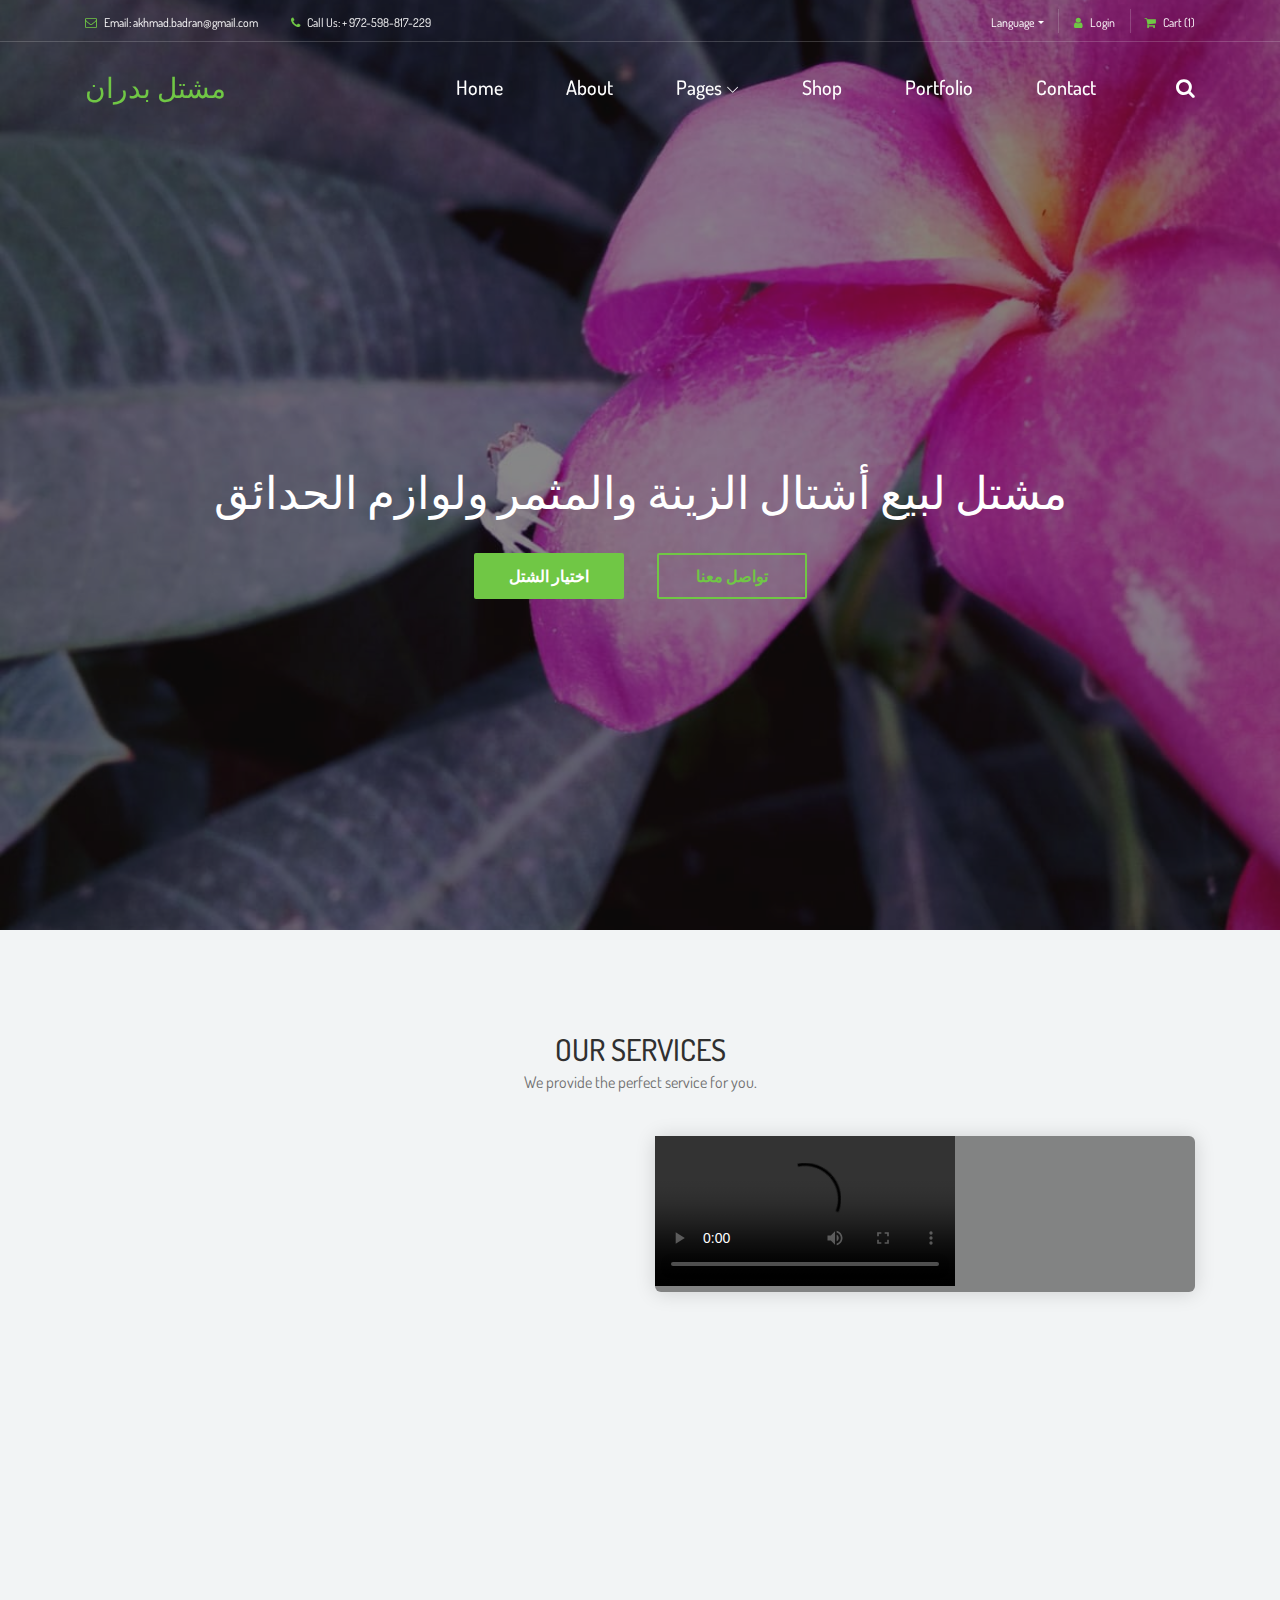
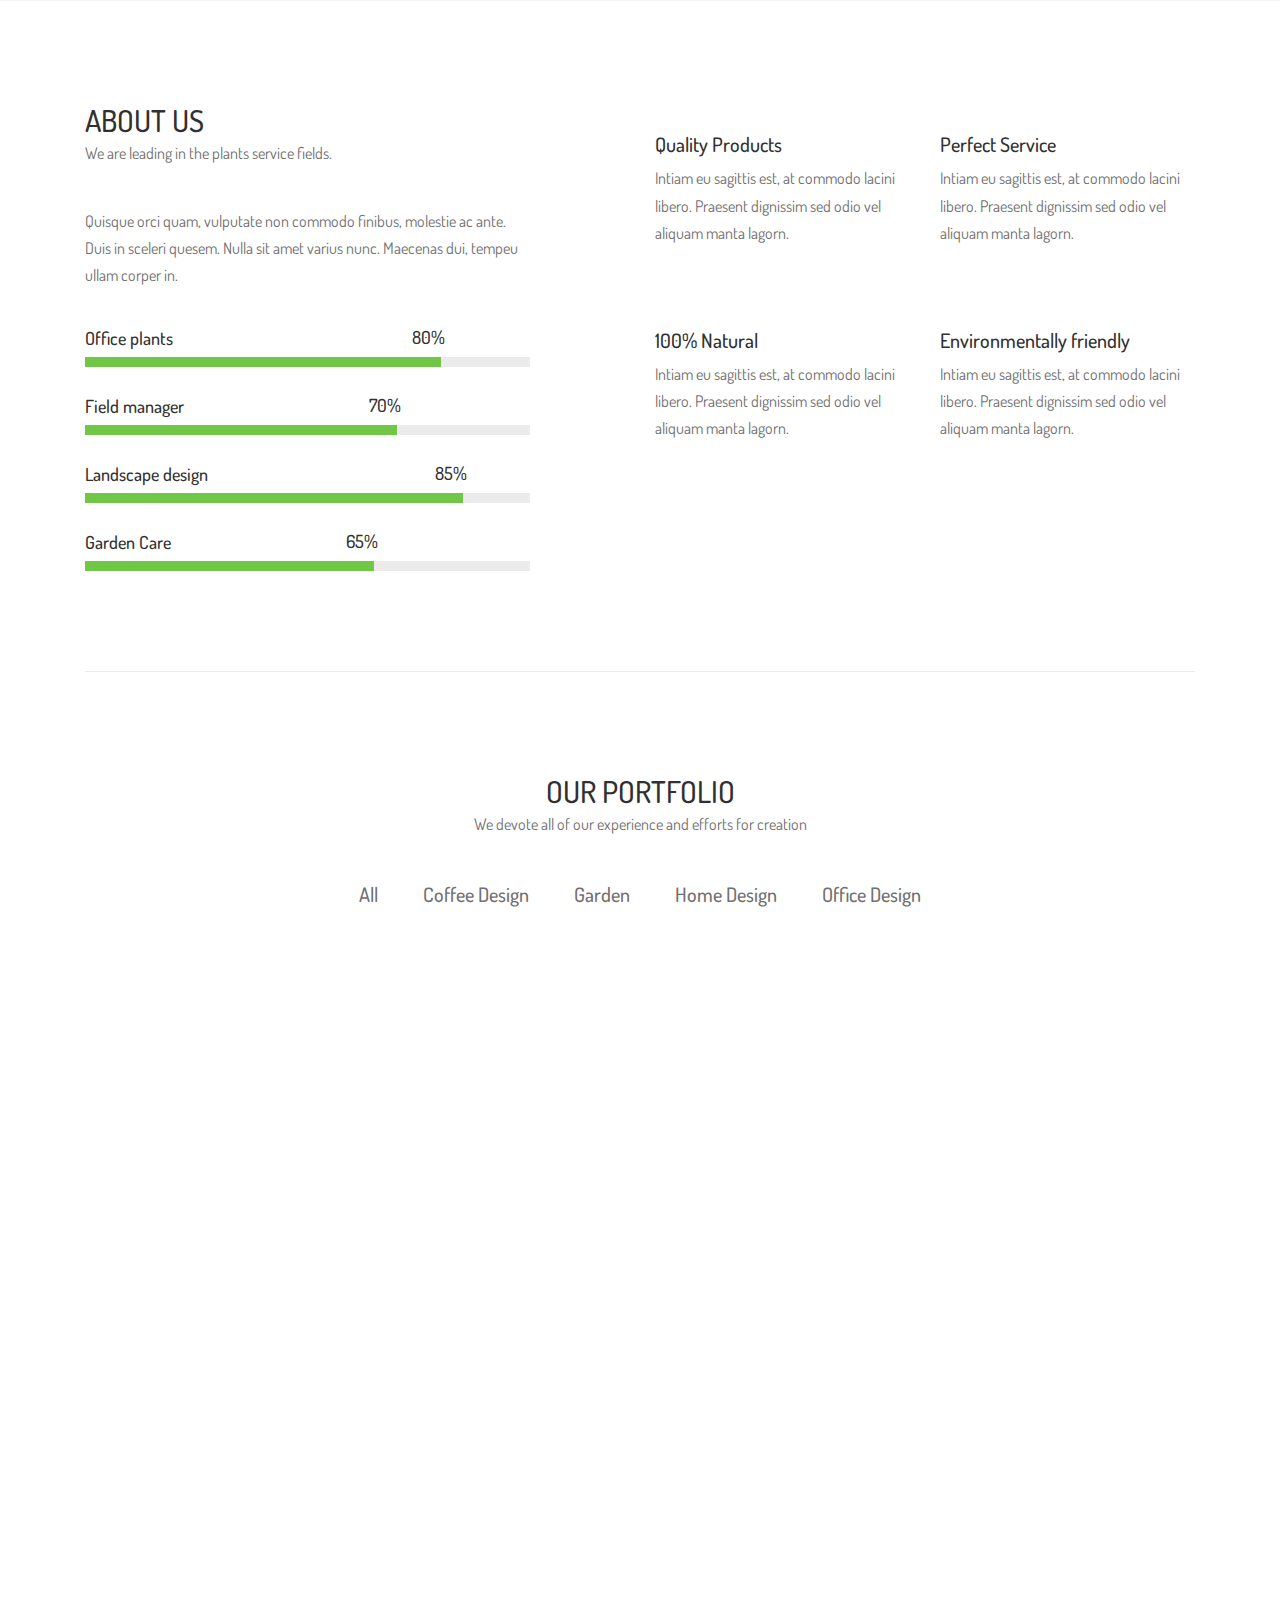
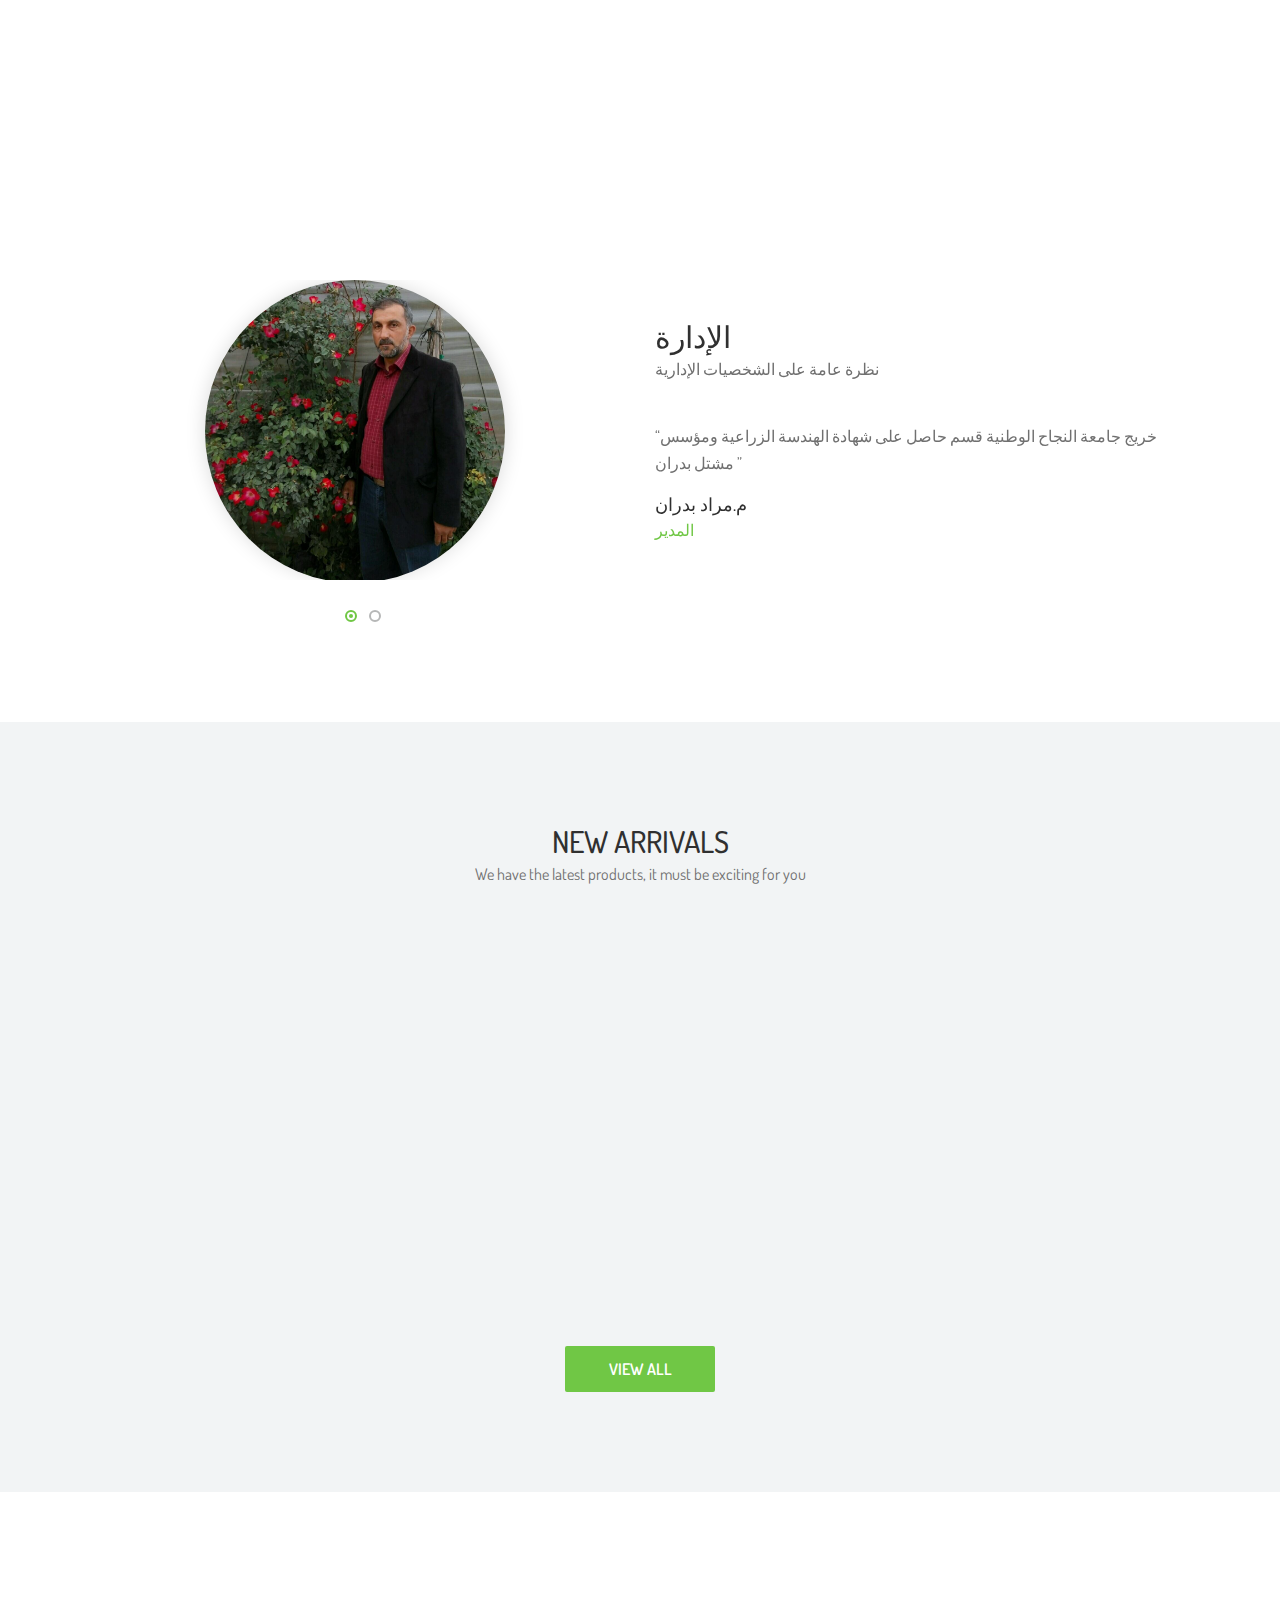
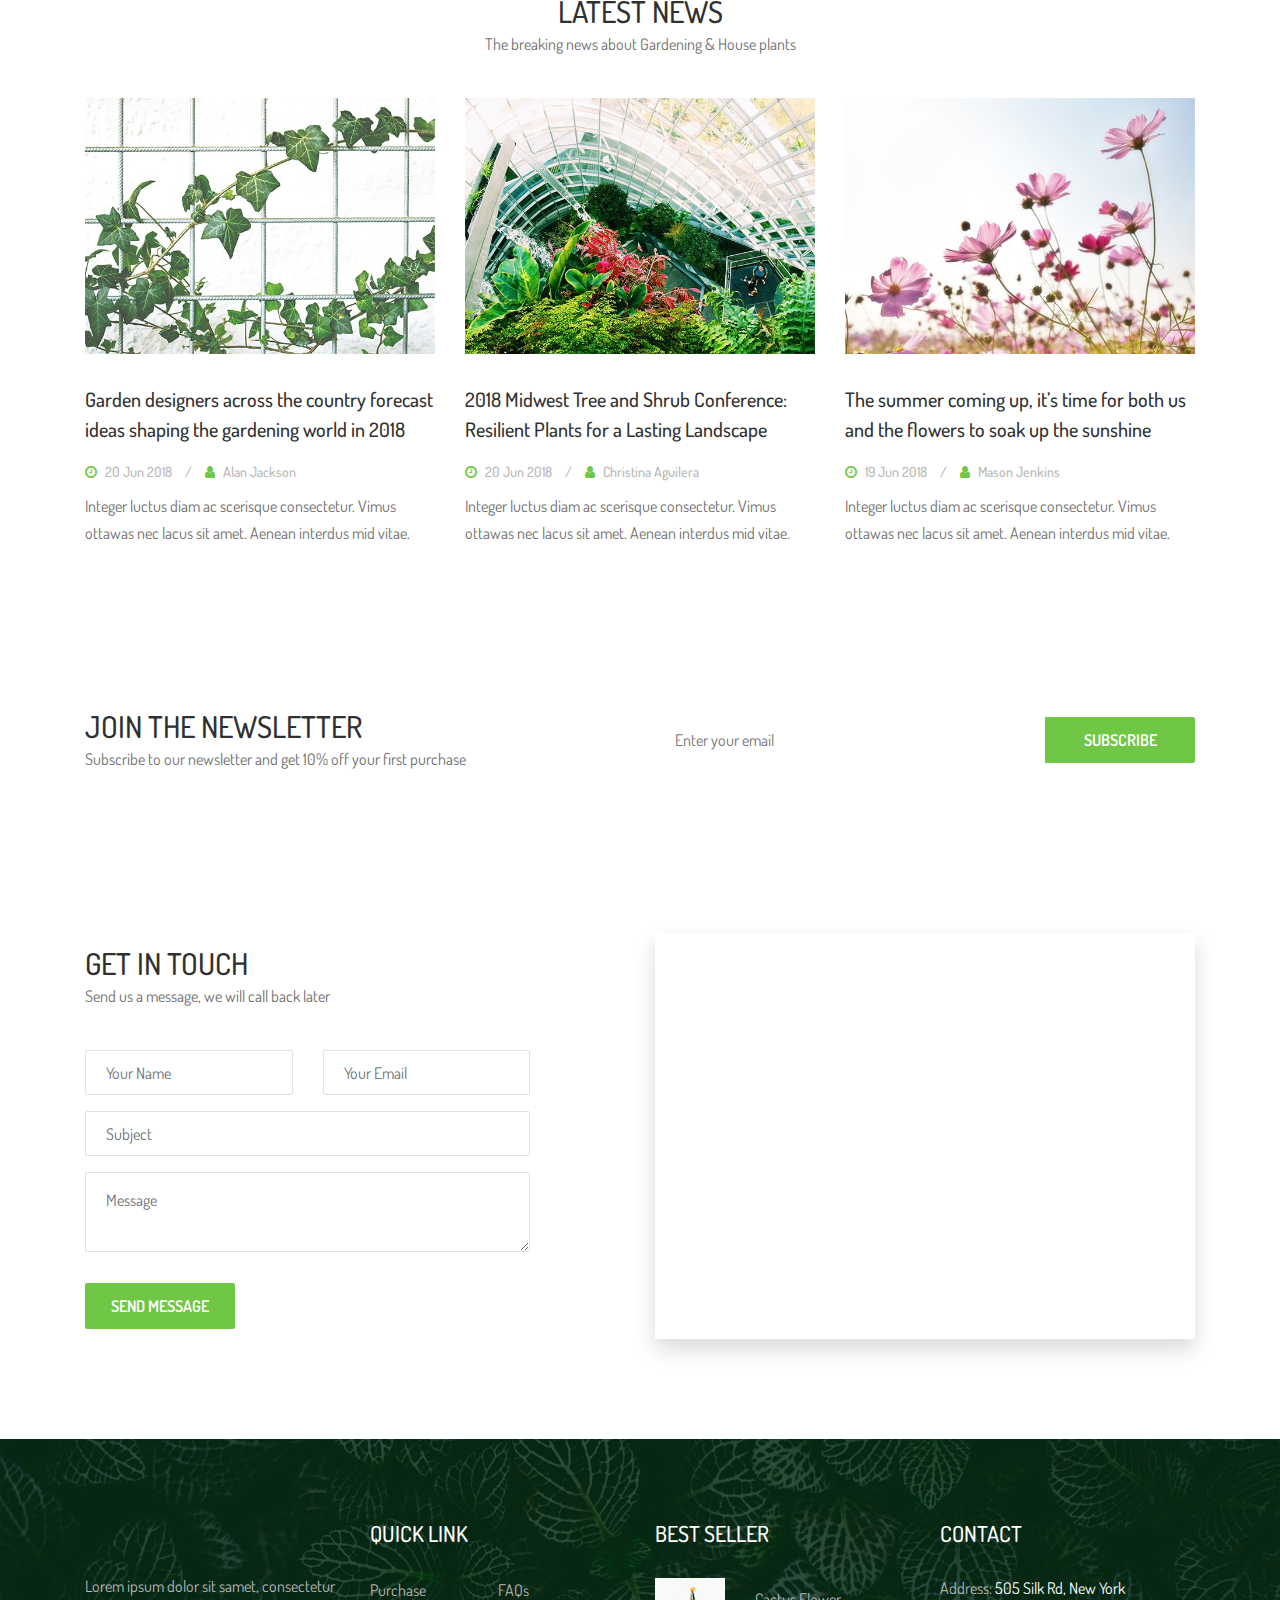
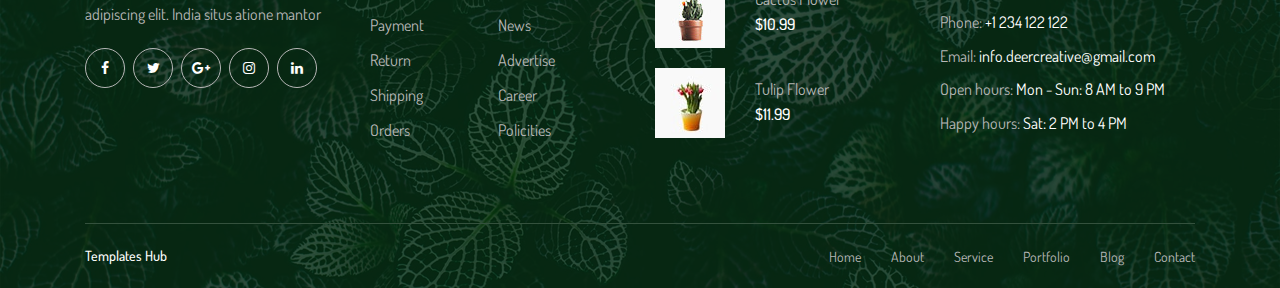
==== index.html @ 59b2fbdd "Add files via upload" ====
<!DOCTYPE html>
<html lang="en">

<head>
    <meta charset="UTF-8">
    <meta name="description" content="">
    <meta http-equiv="X-UA-Compatible" content="IE=edge">
    <meta name="viewport" content="width=device-width, initial-scale=1, shrink-to-fit=no">
    <!-- The above 4 meta tags *must* come first in the head; any other head content must come *after* these tags -->

    <!-- Title -->
    <title>مشتل بدران</title>

    <!-- Favicon -->
    <link rel="icon" href="img/core-img/صورة أم محمود.ico">

    <!-- Core Stylesheet -->
    <link rel="stylesheet" href="style.css">

</head>

<body>
    <!-- Preloader -->
    <div class="preloader d-flex align-items-center justify-content-center">
        <div class="preloader-circle"></div>
        <div class="preloader-img">
            <img src="img/core-img/leaf.png" alt="">
        </div>
    </div>

    <!-- ##### Header Area Start ##### -->
    <header class="header-area">

        <!-- ***** Top Header Area ***** -->
        <div class="top-header-area">
            <div class="container">
                <div class="row">
                    <div class="col-12">
                        <div class="top-header-content d-flex align-items-center justify-content-between">
                            <!-- Top Header Content -->
                            <div class="top-header-meta">
                                <a href="mailto: akhmad.badran@gmail.com" data-toggle="tooltip" data-placement="bottom"
                                    title="akhmad.badran@gmail.com" ><i class="fa fa-envelope-o"
                                        aria-hidden="true"></i> <span>Email: akhmad.badran@gmail.com</span></a>
                                <a href="https://wa.me/+972598817229" data-toggle="tooltip" data-placement="bottom" title="+1 234 122 122" target="_blank"><i
                                        class="fa fa-phone" aria-hidden="true"></i> <span>Call Us: + 972-598-817-229
                                       </span></a>
                            </div>

                            <!-- Top Header Content -->
                            <div class="top-header-meta d-flex">
                                <!-- Language Dropdown -->
                                <div class="language-dropdown">
                                    <div class="dropdown">
                                        <button class="btn btn-secondary dropdown-toggle mr-30" type="button"
                                            id="dropdownMenuButton" data-toggle="dropdown" aria-haspopup="true"
                                            aria-expanded="false">Language</button>
                                        <div class="dropdown-menu" aria-labelledby="dropdownMenuButton">
                                            <a class="dropdown-item" href="#">USA</a>
                                            <a class="dropdown-item" href="#">UK</a>
                                            <a class="dropdown-item" href="#">Bangla</a>
                                            <a class="dropdown-item" href="#">Hindi</a>
                                            <a class="dropdown-item" href="#">Spanish</a>
                                            <a class="dropdown-item" href="#">Latin</a>
                                        </div>
                                    </div>
                                </div>
                                <!-- Login -->
                                <div class="login">
                                    <a href="#"><i class="fa fa-user" aria-hidden="true"></i> <span>Login</span></a>
                                </div>
                                <!-- Cart -->
                                <div class="cart">
                                    <a href="#"><i class="fa fa-shopping-cart" aria-hidden="true"></i> <span>Cart <span
                                                class="cart-quantity">(1)</span></span></a>
                                </div>
                            </div>
                        </div>
                    </div>
                </div>
            </div>
        </div>

        <!-- ***** Navbar Area ***** -->
        <div class="alazea-main-menu">
            <div class="classy-nav-container breakpoint-off">
                <div class="container">
                    <!-- Menu -->
                    <nav class="classy-navbar justify-content-between" id="alazeaNav">

                        <!-- Nav Brand -->
                        <a href="index.html" class="nav-brand">
                            <p>
                                <h3 class="welcome">مشتل بدران</h3>
                            </p>
                        </a>

                        <!-- Navbar Toggler -->
                        <div class="classy-navbar-toggler">
                            <span class="navbarToggler"><span></span><span></span><span></span></span>
                        </div>

                        <!-- Menu -->
                        <div class="classy-menu">

                            <!-- Close Button -->
                            <div class="classycloseIcon">
                                <div class="cross-wrap"><span class="top"></span><span class="bottom"></span></div>
                            </div>

                            <!-- Navbar Start -->
                            <div class="classynav">
                                <ul>
                                    <li><a href="index.html">Home</a></li>
                                    <li><a href="about.html">About</a></li>
                                    <li><a href="#">Pages</a>
                                        <ul class="dropdown">
                                            <li><a href="index.html">Home</a></li>
                                            <li><a href="about.html">About</a></li>
                                            <li><a href="shop.html">Shop</a>
                                                <ul class="dropdown">
                                                    <li><a href="shop.html">Shop</a></li>
                                                    <li><a href="shop-details.html">Shop Details</a></li>
                                                    <li><a href="cart.html">Shopping Cart</a></li>
                                                    <li><a href="checkout.html">Checkout</a></li>
                                                </ul>
                                            </li>
                                            <li><a href="portfolio.html">Portfolio</a>
                                                <ul class="dropdown">
                                                    <li><a href="portfolio.html">Portfolio</a></li>
                                                    <li><a href="single-portfolio.html">Portfolio Details</a></li>
                                                </ul>
                                            </li>
                                            <li><a href="blog.html">Blog</a>
                                                <ul class="dropdown">
                                                    <li><a href="blog.html">Blog</a></li>
                                                    <li><a href="single-post.html">Blog Details</a></li>
                                                </ul>
                                            </li>
                                            <li><a href="contact.html">Contact</a></li>
                                        </ul>
                                    </li>
                                    <li><a href="shop.html">Shop</a></li>
                                    <li><a href="portfolio.html">Portfolio</a></li>
                                    <li><a href="contact.html">Contact</a></li>
                                </ul>

                                <!-- Search Icon -->
                                <div id="searchIcon">
                                    <i class="fa fa-search" aria-hidden="true"></i>
                                </div>

                            </div>
                            <!-- Navbar End -->
                        </div>
                    </nav>

                    <!-- Search Form -->
                    <div class="search-form">
                        <form action="#" method="get">
                            <input type="search" name="search" id="search"
                                placeholder="Type keywords &amp; press enter...">
                            <button type="submit" class="d-none"></button>
                        </form>
                        <!-- Close Icon -->
                        <div class="closeIcon"><i class="fa fa-times" aria-hidden="true"></i></div>
                    </div>
                </div>
            </div>
        </div>
    </header>
    <!-- ##### Header Area End ##### -->

    <!-- ##### Hero Area Start ##### -->
    <section class="hero-area">
        <div class="hero-post-slides owl-carousel">

            <!-- Single Hero Post -->
            <div class="single-hero-post bg-overlay">
                <!-- Post Image -->
                <div class="slide-img bg-img" style="background-image: url(img/bg-img/1.jpg);"></div>
                <div class="container h-100">
                    <div class="row h-100 align-items-center">
                        <div class="col-12">
                            <!-- Post Content -->
                            <div class="hero-slides-content text-center">
                                <h2>مشتل لبيع أشتال الزينة والمثمر ولوازم الحدائق</h2>
                                <br>
                                <div class="welcome-btn-group">
                                    <a href="#" class="btn alazea-btn mr-30">اختيار الشتل</a>
                                    <a href="#" class="btn alazea-btn active"><strong>تواصل معنا</strong></a>
                                </div>
                            </div>
                        </div>
                    </div>
                </div>
            </div>

            <!-- Single Hero Post -->
            <div class="single-hero-post bg-overlay">
                <!-- Post Image -->
                <div class="slide-img bg-img" style="background-image: url(img/bg-img/2.jpg);"></div>
                <div class="container h-100">
                    <div class="row h-100 align-items-center">
                        <div class="col-12">
                            <!-- Post Content -->
                            <div class="hero-slides-content text-center">
                                <h2>متوفر نجيل صناعي والقوار البلاستيك والسيراميك</h2>
                                <br>
                                <div class="welcome-btn-group">
                                    <a href="#" class="btn alazea-btn mr-30">اختيار البضائع</a>
                                    <a href="#" class="btn alazea-btn active"><strong>تواصل معنا</strong></a>
                                </div>
                            </div>
                        </div>
                    </div>
                </div>
            </div>

        </div>
    </section>
    <!-- ##### Hero Area End ##### -->

    <!-- ##### Service Area Start ##### -->
    <section class="our-services-area bg-gray section-padding-100-0">
        <div class="container">
            <div class="row">
                <div class="col-12">
                    <!-- Section Heading -->
                    <div class="section-heading text-center">
                        <h2>OUR SERVICES</h2>
                        <p>We provide the perfect service for you.</p>
                    </div>
                </div>
            </div>

            <div class="row justify-content-between">
                <div class="col-12 col-lg-5">
                    <div class="alazea-service-area mb-100">

                        <!-- Single Service Area -->
                        <div class="single-service-area d-flex align-items-center wow fadeInUp" data-wow-delay="100ms">
                            <!-- Icon -->
                            <div class="service-icon mr-30">
                                <img src="img/core-img/s1.png" alt="">
                            </div>
                            <!-- Content -->
                            <div class="service-content">
                                <h5>Plants Care</h5>
                                <p>In Aenean purus, pretium sito amet sapien denim moste consectet sedoni urna placerat
                                    sodales.service its.</p>
                            </div>
                        </div>

                        <!-- Single Service Area -->
                        <div class="single-service-area d-flex align-items-center wow fadeInUp" data-wow-delay="300ms">
                            <!-- Icon -->
                            <div class="service-icon mr-30">
                                <img src="img/core-img/s2.png" alt="">
                            </div>
                            <!-- Content -->
                            <div class="service-content">
                                <h5>Pressure Washing</h5>
                                <p>In Aenean purus, pretium sito amet sapien denim moste consectet sedoni urna placerat
                                    sodales.service its.</p>
                            </div>
                        </div>

                        <!-- Single Service Area -->
                        <div class="single-service-area d-flex align-items-center wow fadeInUp" data-wow-delay="500ms">
                            <!-- Icon -->
                            <div class="service-icon mr-30">
                                <img src="img/core-img/s3.png" alt="">
                            </div>
                            <!-- Content -->
                            <div class="service-content">
                                <h5>Tree Service &amp; Trimming</h5>
                                <p>In Aenean purus, pretium sito amet sapien denim moste consectet sedoni urna placerat
                                    sodales.service its.</p>
                            </div>
                        </div>

                    </div>
                </div>




                <div class="col-12 col-lg-6">
                    <div class="alazea-video-area bg-overlay mb-100">
                        <video src="img/bg-img/Introduction111.mp4" controls></video>
                    </div>
                </div>



            </div>
        </div>
    </section>
    
    <!-- ##### Service Area End ##### -->

    <!-- ##### About Area Start ##### -->
    <section class="about-us-area section-padding-100-0">
        <div class="container">
            <div class="row justify-content-between">
                <div class="col-12 col-lg-5">
                    <!-- Section Heading -->
                    <div class="section-heading">
                        <h2>ABOUT US</h2>
                        <p>We are leading in the plants service fields.</p>
                    </div>
                    <p>Quisque orci quam, vulputate non commodo finibus, molestie ac ante. Duis in sceleri quesem. Nulla
                        sit amet varius nunc. Maecenas dui, tempeu ullam corper in.</p>

                    <!-- Progress Bar Content Area -->
                    <div class="alazea-progress-bar mb-50">
                        <!-- Single Progress Bar -->
                        <div class="single_progress_bar">
                            <p>Office plants</p>
                            <div id="bar1" class="barfiller">
                                <div class="tipWrap">
                                    <span class="tip"></span>
                                </div>
                                <span class="fill" data-percentage="80"></span>
                            </div>
                        </div>

                        <!-- Single Progress Bar -->
                        <div class="single_progress_bar">
                            <p>Field manager</p>
                            <div id="bar2" class="barfiller">
                                <div class="tipWrap">
                                    <span class="tip"></span>
                                </div>
                                <span class="fill" data-percentage="70"></span>
                            </div>
                        </div>

                        <!-- Single Progress Bar -->
                        <div class="single_progress_bar">
                            <p>Landscape design</p>
                            <div id="bar3" class="barfiller">
                                <div class="tipWrap">
                                    <span class="tip"></span>
                                </div>
                                <span class="fill" data-percentage="85"></span>
                            </div>
                        </div>

                        <!-- Single Progress Bar -->
                        <div class="single_progress_bar">
                            <p>Garden Care</p>
                            <div id="bar4" class="barfiller">
                                <div class="tipWrap">
                                    <span class="tip"></span>
                                </div>
                                <span class="fill" data-percentage="65"></span>
                            </div>
                        </div>
                    </div>
                </div>

                <div class="col-12 col-lg-6">
                    <div class="alazea-benefits-area">
                        <div class="row">
                            <!-- Single Benefits Area -->
                            <div class="col-12 col-sm-6">
                                <div class="single-benefits-area">
                                    <img src="img/core-img/b1.png" alt="">
                                    <h5>Quality Products</h5>
                                    <p>Intiam eu sagittis est, at commodo lacini libero. Praesent dignissim sed odio vel
                                        aliquam manta lagorn.</p>
                                </div>
                            </div>

                            <!-- Single Benefits Area -->
                            <div class="col-12 col-sm-6">
                                <div class="single-benefits-area">
                                    <img src="img/core-img/b2.png" alt="">
                                    <h5>Perfect Service</h5>
                                    <p>Intiam eu sagittis est, at commodo lacini libero. Praesent dignissim sed odio vel
                                        aliquam manta lagorn.</p>
                                </div>
                            </div>

                            <!-- Single Benefits Area -->
                            <div class="col-12 col-sm-6">
                                <div class="single-benefits-area">
                                    <img src="img/core-img/b3.png" alt="">
                                    <h5>100% Natural</h5>
                                    <p>Intiam eu sagittis est, at commodo lacini libero. Praesent dignissim sed odio vel
                                        aliquam manta lagorn.</p>
                                </div>
                            </div>

                            <!-- Single Benefits Area -->
                            <div class="col-12 col-sm-6">
                                <div class="single-benefits-area">
                                    <img src="img/core-img/b4.png" alt="">
                                    <h5>Environmentally friendly</h5>
                                    <p>Intiam eu sagittis est, at commodo lacini libero. Praesent dignissim sed odio vel
                                        aliquam manta lagorn.</p>
                                </div>
                            </div>
                        </div>
                    </div>
                </div>
            </div>
        </div>

        <div class="container">
            <div class="row">
                <div class="col-12">
                    <div class="border-line"></div>
                </div>
            </div>
        </div>
    </section>
    <!-- ##### About Area End ##### -->

    <!-- ##### Portfolio Area Start ##### -->
    <section class="alazea-portfolio-area section-padding-100-0">
        <div class="container">
            <div class="row">
                <div class="col-12">
                    <!-- Section Heading -->
                    <div class="section-heading text-center">
                        <h2>OUR PORTFOLIO</h2>
                        <p>We devote all of our experience and efforts for creation</p>
                    </div>
                </div>
            </div>
        </div>

        <div class="container-fluid">
            <div class="row">
                <div class="col-12">
                    <div class="alazea-portfolio-filter">
                        <div class="portfolio-filter">
                            <button class="btn active" data-filter="*">All</button>
                            <button class="btn" data-filter=".design">Coffee Design</button>
                            <button class="btn" data-filter=".garden">Garden</button>
                            <button class="btn" data-filter=".home-design">Home Design</button>
                            <button class="btn" data-filter=".office-design">Office Design</button>
                        </div>
                    </div>
                </div>
            </div>

            <div class="row alazea-portfolio">

                <!-- Single Portfolio Area -->
                <div class="col-12 col-sm-6 col-lg-3 single_portfolio_item design home-design wow fadeInUp"
                    data-wow-delay="100ms">
                    <!-- Portfolio Thumbnail -->
                    <div class="portfolio-thumbnail bg-img" style="background-image: url(img/bg-img/16.jpg);"></div>
                    <!-- Portfolio Hover Text -->
                    <div class="portfolio-hover-overlay">
                        <a href="img/bg-img/16.jpg"
                            class="portfolio-img d-flex align-items-center justify-content-center" title="Portfolio 1">
                            <div class="port-hover-text">
                                <h3>Minimal Flower Store</h3>
                                <h5>Office Plants</h5>
                            </div>
                        </a>
                    </div>
                </div>

                <!-- Single Portfolio Area -->
                <div class="col-12 col-sm-6 col-lg-3 single_portfolio_item garden wow fadeInUp" data-wow-delay="200ms">
                    <!-- Portfolio Thumbnail -->
                    <div class="portfolio-thumbnail bg-img" style="background-image: url(img/bg-img/17.jpg);"></div>
                    <!-- Portfolio Hover Text -->
                    <div class="portfolio-hover-overlay">
                        <a href="img/bg-img/17.jpg"
                            class="portfolio-img d-flex align-items-center justify-content-center" title="Portfolio 2">
                            <div class="port-hover-text">
                                <h3>Minimal Flower Store</h3>
                                <h5>Office Plants</h5>
                            </div>
                        </a>
                    </div>
                </div>

                <!-- Single Portfolio Area -->
                <div class="col-12 col-sm-6 col-lg-3 single_portfolio_item garden design wow fadeInUp"
                    data-wow-delay="300ms">
                    <!-- Portfolio Thumbnail -->
                    <div class="portfolio-thumbnail bg-img" style="background-image: url(img/bg-img/18.jpg);"></div>
                    <!-- Portfolio Hover Text -->
                    <div class="portfolio-hover-overlay">
                        <a href="img/bg-img/18.jpg"
                            class="portfolio-img d-flex align-items-center justify-content-center" title="Portfolio 3">
                            <div class="port-hover-text">
                                <h3>Minimal Flower Store</h3>
                                <h5>Office Plants</h5>
                            </div>
                        </a>
                    </div>
                </div>

                <!-- Single Portfolio Area -->
                <div class="col-12 col-sm-6 col-lg-3 single_portfolio_item garden office-design wow fadeInUp"
                    data-wow-delay="400ms">
                    <!-- Portfolio Thumbnail -->
                    <div class="portfolio-thumbnail bg-img" style="background-image: url(img/bg-img/19.jpg);"></div>
                    <!-- Portfolio Hover Text -->
                    <div class="portfolio-hover-overlay">
                        <a href="img/bg-img/19.jpg"
                            class="portfolio-img d-flex align-items-center justify-content-center" title="Portfolio 4">
                            <div class="port-hover-text">
                                <h3>Minimal Flower Store</h3>
                                <h5>Office Plants</h5>
                            </div>
                        </a>
                    </div>
                </div>

                <!-- Single Portfolio Area -->
                <div class="col-12 col-sm-6 col-lg-3 single_portfolio_item design office-design wow fadeInUp"
                    data-wow-delay="100ms">
                    <!-- Portfolio Thumbnail -->
                    <div class="portfolio-thumbnail bg-img" style="background-image: url(img/bg-img/20.jpg);"></div>
                    <!-- Portfolio Hover Text -->
                    <div class="portfolio-hover-overlay">
                        <a href="img/bg-img/20.jpg"
                            class="portfolio-img d-flex align-items-center justify-content-center" title="Portfolio 5">
                            <div class="port-hover-text">
                                <h3>Minimal Flower Store</h3>
                                <h5>Office Plants</h5>
                            </div>
                        </a>
                    </div>
                </div>

                <!-- Single Portfolio Area -->
                <div class="col-12 col-sm-6 col-lg-3 single_portfolio_item garden wow fadeInUp" data-wow-delay="200ms">
                    <!-- Portfolio Thumbnail -->
                    <div class="portfolio-thumbnail bg-img" style="background-image: url(img/bg-img/21.jpg);"></div>
                    <!-- Portfolio Hover Text -->
                    <div class="portfolio-hover-overlay">
                        <a href="img/bg-img/21.jpg"
                            class="portfolio-img d-flex align-items-center justify-content-center" title="Portfolio 6">
                            <div class="port-hover-text">
                                <h3>Minimal Flower Store</h3>
                                <h5>Office Plants</h5>
                            </div>
                        </a>
                    </div>
                </div>

                <!-- Single Portfolio Area -->
                <div class="col-12 col-lg-6 single_portfolio_item home-design wow fadeInUp" data-wow-delay="300ms">
                    <!-- Portfolio Thumbnail -->
                    <div class="portfolio-thumbnail bg-img" style="background-image: url(img/bg-img/22.jpg);"></div>
                    <!-- Portfolio Hover Text -->
                    <div class="portfolio-hover-overlay">
                        <a href="img/bg-img/22.jpg"
                            class="portfolio-img d-flex align-items-center justify-content-center" title="Portfolio 7">
                            <div class="port-hover-text">
                                <h3>Minimal Flower Store</h3>
                                <h5>Office Plants</h5>
                            </div>
                        </a>
                    </div>
                </div>

            </div>
        </div>
    </section>
    <!-- ##### Portfolio Area End ##### -->

    <!-- ##### Testimonial Area Start ##### -->
    <section class="testimonial-area section-padding-100">
        <div class="container">
            <div class="row">
                <div class="col-12">
                    <div class="testimonials-slides owl-carousel">

                        <!-- Single Testimonial Slide -->
                 

                        <!-- Single Testimonial Slide -->
                        <div class="single-testimonial-slide">
                            <div class="row align-items-center">
                                <div class="col-12 col-md-6">
                                    <div class="testimonial-thumb">
                                        <img src="img/bg-img/14.jpg" alt="">
                                    </div>
                                </div>
                                <div class="col-12 col-md-6">
                                    <div class="testimonial-content">
                                        <!-- Section Heading -->
                                        <div class="section-heading">
                                            <h2>الإدارة</h2>
                                            <p>نظرة عامة على الشخصيات الإدارية</p>
                                        </div>
                                        <p>“خريج جامعة النجاح الوطنية قسم حاصل على شهادة الهندسة الزراعية ومؤسس مشتل بدران
                                            ”</p>
                                        <div class="testimonial-author-info">
                                            <h6>م.مراد بدران</h6>
                                            <p>المدير</p>
                                        </div>
                                    </div>
                                </div>
                            </div>
                        </div>

                        <!-- Single Testimonial Slide -->
                        <div class="single-testimonial-slide">
                            <div class="row align-items-center">
                                <div class="col-12 col-md-6">
                                    <div class="testimonial-thumb">
                                        <img src="img/bg-img/15.jpg" alt="">
                                    </div>
                                </div>
                                <div class="col-12 col-md-6">
                                    <div class="testimonial-content">
                                        <!-- Section Heading -->
                                        <div class="section-heading">
                                            <h2>الإدارة</h2>
                                            <p>نظرة عامة على الشخصيات الإدارية</p>
                                        </div>
                                        <p>“حاصل على شهادة الهندسة الزراعية بتقدير جيد من جامعة النجاح الوطنية”</p>
                                        <div class="testimonial-author-info">
                                            <h6>م.سمير بدران</h6>
                                            <p>نائب المدير</p>
                                        </div>
                                    </div>
                                </div>
                            </div>
                        </div>

                    </div>
                </div>
            </div>
        </div>
    </section>
    <!-- ##### Testimonial Area End ##### -->

    <!-- ##### Product Area Start ##### -->
    <section class="new-arrivals-products-area bg-gray section-padding-100">
        <div class="container">
            <div class="row">
                <div class="col-12">
                    <!-- Section Heading -->
                    <div class="section-heading text-center">
                        <h2>NEW ARRIVALS</h2>
                        <p>We have the latest products, it must be exciting for you</p>
                    </div>
                </div>
            </div>

            <div class="row">

                <!-- Single Product Area -->
                <div class="col-12 col-sm-6 col-lg-3">
                    <div class="single-product-area mb-50 wow fadeInUp" data-wow-delay="100ms">
                        <!-- Product Image -->
                        <div class="product-img">
                            <a href="shop-details.html"><img src="img/bg-img/9.jpg" alt=""></a>
                            <!-- Product Tag -->
                            <div class="product-tag">
                                <a href="#">Hot</a>
                            </div>
                            <div class="product-meta d-flex">
                                <a href="#" class="wishlist-btn"><i class="icon_heart_alt"></i></a>
                                <a href="cart.html" class="add-to-cart-btn">Add to cart</a>
                                <a href="#" class="compare-btn"><i class="arrow_left-right_alt"></i></a>
                            </div>
                        </div>
                        <!-- Product Info -->
                        <div class="product-info mt-15 text-center">
                            <a href="shop-details.html">
                                <p>Cactus Flower</p>
                            </a>
                            <h6>$10.99</h6>
                        </div>
                    </div>
                </div>

                <!-- Single Product Area -->
                <div class="col-12 col-sm-6 col-lg-3">
                    <div class="single-product-area mb-50 wow fadeInUp" data-wow-delay="200ms">
                        <!-- Product Image -->
                        <div class="product-img">
                            <a href="shop-details.html"><img src="img/bg-img/10.jpg" alt=""></a>
                            <div class="product-meta d-flex">
                                <a href="#" class="wishlist-btn"><i class="icon_heart_alt"></i></a>
                                <a href="cart.html" class="add-to-cart-btn">Add to cart</a>
                                <a href="#" class="compare-btn"><i class="arrow_left-right_alt"></i></a>
                            </div>
                        </div>
                        <!-- Product Info -->
                        <div class="product-info mt-15 text-center">
                            <a href="shop-details.html">
                                <p>Cactus Flower</p>
                            </a>
                            <h6>$10.99</h6>
                        </div>
                    </div>
                </div>

                <!-- Single Product Area -->
                <div class="col-12 col-sm-6 col-lg-3">
                    <div class="single-product-area mb-50 wow fadeInUp" data-wow-delay="300ms">
                        <!-- Product Image -->
                        <div class="product-img">
                            <a href="shop-details.html"><img src="img/bg-img/11.jpg" alt=""></a>
                            <div class="product-meta d-flex">
                                <a href="#" class="wishlist-btn"><i class="icon_heart_alt"></i></a>
                                <a href="cart.html" class="add-to-cart-btn">Add to cart</a>
                                <a href="#" class="compare-btn"><i class="arrow_left-right_alt"></i></a>
                            </div>
                        </div>
                        <!-- Product Info -->
                        <div class="product-info mt-15 text-center">
                            <a href="shop-details.html">
                                <p>Cactus Flower</p>
                            </a>
                            <h6>$10.99</h6>
                        </div>
                    </div>
                </div>

                <!-- Single Product Area -->
                <div class="col-12 col-sm-6 col-lg-3">
                    <div class="single-product-area mb-50 wow fadeInUp" data-wow-delay="400ms">
                        <!-- Product Image -->
                        <div class="product-img">
                            <a href="shop-details.html"><img src="img/bg-img/12.jpg" alt=""></a>
                            <!-- Product Tag -->
                            <div class="product-tag sale-tag">
                                <a href="#">Hot</a>
                            </div>
                            <div class="product-meta d-flex">
                                <a href="#" class="wishlist-btn"><i class="icon_heart_alt"></i></a>
                                <a href="cart.html" class="add-to-cart-btn">Add to cart</a>
                                <a href="#" class="compare-btn"><i class="arrow_left-right_alt"></i></a>
                            </div>
                        </div>
                        <!-- Product Info -->
                        <div class="product-info mt-15 text-center">
                            <a href="shop-details.html">
                                <p>Cactus Flower</p>
                            </a>
                            <h6>$10.99</h6>
                        </div>
                    </div>
                </div>

                <div class="col-12 text-center">
                    <a href="#" class="btn alazea-btn">View All</a>
                </div>

            </div>
        </div>
    </section>
    <!-- ##### Product Area End ##### -->

    <!-- ##### Blog Area Start ##### -->
    <section class="alazea-blog-area section-padding-100-0">
        <div class="container">
            <div class="row">
                <div class="col-12">
                    <!-- Section Heading -->
                    <div class="section-heading text-center">
                        <h2>LATEST NEWS</h2>
                        <p>The breaking news about Gardening &amp; House plants</p>
                    </div>
                </div>
            </div>

            <div class="row justify-content-center">

                <!-- Single Blog Post Area -->
                <div class="col-12 col-md-6 col-lg-4">
                    <div class="single-blog-post mb-100">
                        <div class="post-thumbnail mb-30">
                            <a href="single-post.html"><img src="img/bg-img/6.jpg" alt=""></a>
                        </div>
                        <div class="post-content">
                            <a href="single-post.html" class="post-title">
                                <h5>Garden designers across the country forecast ideas shaping the gardening world in
                                    2018</h5>
                            </a>
                            <div class="post-meta">
                                <a href="#"><i class="fa fa-clock-o" aria-hidden="true"></i> 20 Jun 2018</a>
                                <a href="#"><i class="fa fa-user" aria-hidden="true"></i> Alan Jackson</a>
                            </div>
                            <p class="post-excerpt">Integer luctus diam ac scerisque consectetur. Vimus ottawas nec
                                lacus sit amet. Aenean interdus mid vitae.</p>
                        </div>
                    </div>
                </div>

                <!-- Single Blog Post Area -->
                <div class="col-12 col-md-6 col-lg-4">
                    <div class="single-blog-post mb-100">
                        <div class="post-thumbnail mb-30">
                            <a href="single-post.html"><img src="img/bg-img/7.jpg" alt=""></a>
                        </div>
                        <div class="post-content">
                            <a href="single-post.html" class="post-title">
                                <h5>2018 Midwest Tree and Shrub Conference: Resilient Plants for a Lasting Landscape
                                </h5>
                            </a>
                            <div class="post-meta">
                                <a href="#"><i class="fa fa-clock-o" aria-hidden="true"></i> 20 Jun 2018</a>
                                <a href="#"><i class="fa fa-user" aria-hidden="true"></i> Christina Aguilera</a>
                            </div>
                            <p class="post-excerpt">Integer luctus diam ac scerisque consectetur. Vimus ottawas nec
                                lacus sit amet. Aenean interdus mid vitae.</p>
                        </div>
                    </div>
                </div>

                <!-- Single Blog Post Area -->
                <div class="col-12 col-md-6 col-lg-4">
                    <div class="single-blog-post mb-100">
                        <div class="post-thumbnail mb-30">
                            <a href="single-post.html"><img src="img/bg-img/8.jpg" alt=""></a>
                        </div>
                        <div class="post-content">
                            <a href="single-post.html" class="post-title">
                                <h5>The summer coming up, it’s time for both us and the flowers to soak up the sunshine
                                </h5>
                            </a>
                            <div class="post-meta">
                                <a href="#"><i class="fa fa-clock-o" aria-hidden="true"></i> 19 Jun 2018</a>
                                <a href="#"><i class="fa fa-user" aria-hidden="true"></i> Mason Jenkins</a>
                            </div>
                            <p class="post-excerpt">Integer luctus diam ac scerisque consectetur. Vimus ottawas nec
                                lacus sit amet. Aenean interdus mid vitae.</p>
                        </div>
                    </div>
                </div>

            </div>
        </div>
    </section>
    <!-- ##### Blog Area End ##### -->

    <!-- ##### Subscribe Area Start ##### -->
    <section class="subscribe-newsletter-area" style="background-image: url(img/bg-img/subscribe.png);">
        <div class="container">
            <div class="row align-items-center justify-content-between">
                <div class="col-12 col-lg-5">
                    <!-- Section Heading -->
                    <div class="section-heading mb-0">
                        <h2>Join the Newsletter</h2>
                        <p>Subscribe to our newsletter and get 10% off your first purchase</p>
                    </div>
                </div>
                <div class="col-12 col-lg-6">
                    <div class="subscribe-form">
                        <form action="#" method="get">
                            <input type="email" name="subscribe-email" id="subscribeEmail"
                                placeholder="Enter your email">
                            <button type="submit" class="btn alazea-btn">SUBSCRIBE</button>
                        </form>
                    </div>
                </div>
            </div>
        </div>

        <!-- Subscribe Side Thumbnail -->
        <div class="subscribe-side-thumb wow fadeInUp" data-wow-delay="500ms">
            <img class="first-img" src="img/core-img/leaf.png" alt="">
        </div>
    </section>
    <!-- ##### Subscribe Area End ##### -->

    <!-- ##### Contact Area Start ##### -->
    <section class="contact-area section-padding-100-0">
        <div class="container">
            <div class="row align-items-center justify-content-between">
                <div class="col-12 col-lg-5">
                    <!-- Section Heading -->
                    <div class="section-heading">
                        <h2>GET IN TOUCH</h2>
                        <p>Send us a message, we will call back later</p>
                    </div>
                    <!-- Contact Form Area -->
                    <div class="contact-form-area mb-100">
                        <form action="#" method="post">
                            <div class="row">
                                <div class="col-12 col-sm-6">
                                    <div class="form-group">
                                        <input type="text" class="form-control" id="contact-name"
                                            placeholder="Your Name">
                                    </div>
                                </div>
                                <div class="col-12 col-sm-6">
                                    <div class="form-group">
                                        <input type="email" class="form-control" id="contact-email"
                                            placeholder="Your Email">
                                    </div>
                                </div>
                                <div class="col-12">
                                    <div class="form-group">
                                        <input type="text" class="form-control" id="contact-subject"
                                            placeholder="Subject">
                                    </div>
                                </div>
                                <div class="col-12">
                                    <div class="form-group">
                                        <textarea class="form-control" name="message" id="message" cols="30" rows="10"
                                            placeholder="Message"></textarea>
                                    </div>
                                </div>
                                <div class="col-12">
                                    <button type="submit" class="btn alazea-btn mt-15">Send Message</button>
                                </div>
                            </div>
                        </form>
                    </div>
                </div>

                <div class="col-12 col-lg-6">
                    <!-- Google Maps -->
                    <div class="map-area mb-100">
                        <iframe
                            src="https://www.google.com/maps/embed?pb=!1m18!1m12!1m3!1d22236.40558254599!2d-118.25292394686001!3d34.057682914027104!2m3!1f0!2f0!3f0!3m2!1i1024!2i768!4f13.1!3m3!1m2!1s0x80c2c75ddc27da13%3A0xe22fdf6f254608f4!2z4Kay4Ka4IOCmj-CmnuCnjeCmnOCnh-CmsuCnh-CmuCwg4KaV4KeN4Kav4Ka-4Kay4Ka_4Kar4KeL4Kaw4KeN4Kao4Ka_4Kav4Ka84Ka-LCDgpq7gpr7gprDgp43gppXgpr_gpqgg4Kav4KeB4KaV4KeN4Kak4Kaw4Ka-4Ka34KeN4Kaf4KeN4Kaw!5e0!3m2!1sbn!2sbd!4v1532328708137"
                            allowfullscreen></iframe>
                    </div>
                </div>
            </div>
        </div>
    </section>
    <!-- ##### Contact Area End ##### -->

    <!-- ##### Footer Area Start ##### -->
    <footer class="footer-area bg-img" style="background-image: url(img/bg-img/3.jpg);">
        <!-- Main Footer Area -->
        <div class="main-footer-area">
            <div class="container">
                <div class="row">

                    <!-- Single Footer Widget -->
                    <div class="col-12 col-sm-6 col-lg-3">
                        <div class="single-footer-widget">
                            <div class="footer-logo mb-30">
                                <a href="#"><img src="img/core-img/logo.png" alt=""></a>
                            </div>
                            <p>Lorem ipsum dolor sit samet, consectetur adipiscing elit. India situs atione mantor</p>
                            <div class="social-info">
                                <a href="#"><i class="fa fa-facebook" aria-hidden="true"></i></a>
                                <a href="#"><i class="fa fa-twitter" aria-hidden="true"></i></a>
                                <a href="#"><i class="fa fa-google-plus" aria-hidden="true"></i></a>
                                <a href="#"><i class="fa fa-instagram" aria-hidden="true"></i></a>
                                <a href="#"><i class="fa fa-linkedin" aria-hidden="true"></i></a>
                            </div>
                        </div>
                    </div>

                    <!-- Single Footer Widget -->
                    <div class="col-12 col-sm-6 col-lg-3">
                        <div class="single-footer-widget">
                            <div class="widget-title">
                                <h5>QUICK LINK</h5>
                            </div>
                            <nav class="widget-nav">
                                <ul>
                                    <li><a href="#">Purchase</a></li>
                                    <li><a href="#">FAQs</a></li>
                                    <li><a href="#">Payment</a></li>
                                    <li><a href="#">News</a></li>
                                    <li><a href="#">Return</a></li>
                                    <li><a href="#">Advertise</a></li>
                                    <li><a href="#">Shipping</a></li>
                                    <li><a href="#">Career</a></li>
                                    <li><a href="#">Orders</a></li>
                                    <li><a href="#">Policities</a></li>
                                </ul>
                            </nav>
                        </div>
                    </div>

                    <!-- Single Footer Widget -->
                    <div class="col-12 col-sm-6 col-lg-3">
                        <div class="single-footer-widget">
                            <div class="widget-title">
                                <h5>BEST SELLER</h5>
                            </div>

                            <!-- Single Best Seller Products -->
                            <div class="single-best-seller-product d-flex align-items-center">
                                <div class="product-thumbnail">
                                    <a href="shop-details.html"><img src="img/bg-img/4.jpg" alt=""></a>
                                </div>
                                <div class="product-info">
                                    <a href="shop-details.html">Cactus Flower</a>
                                    <p>$10.99</p>
                                </div>
                            </div>

                            <!-- Single Best Seller Products -->
                            <div class="single-best-seller-product d-flex align-items-center">
                                <div class="product-thumbnail">
                                    <a href="shop-details.html"><img src="img/bg-img/5.jpg" alt=""></a>
                                </div>
                                <div class="product-info">
                                    <a href="shop-details.html">Tulip Flower</a>
                                    <p>$11.99</p>
                                </div>
                            </div>
                        </div>
                    </div>

                    <!-- Single Footer Widget -->
                    <div class="col-12 col-sm-6 col-lg-3">
                        <div class="single-footer-widget">
                            <div class="widget-title">
                                <h5>CONTACT</h5>
                            </div>

                            <div class="contact-information">
                                <p><span>Address:</span> 505 Silk Rd, New York</p>
                                <p><span>Phone:</span> +1 234 122 122</p>
                                <p><span>Email:</span> info.deercreative@gmail.com</p>
                                <p><span>Open hours:</span> Mon - Sun: 8 AM to 9 PM</p>
                                <p><span>Happy hours:</span> Sat: 2 PM to 4 PM</p>
                            </div>
                        </div>
                    </div>
                </div>
            </div>
        </div>

        <!-- Footer Bottom Area -->
        <div class="footer-bottom-area">
            <div class="container">
                <div class="row">
                    <div class="col-12">
                        <div class="border-line"></div>
                    </div>
                    <!-- Copywrite Text -->
                    <div class="col-12 col-md-6">
                        <div class="copywrite-text">
                            <p> <a target="_blank" href="https://www.templateshub.net">Templates Hub</a></p>
                        </div>
                    </div>
                    <!-- Footer Nav -->
                    <div class="col-12 col-md-6">
                        <div class="footer-nav">
                            <nav>
                                <ul>
                                    <li><a href="#">Home</a></li>
                                    <li><a href="#">About</a></li>
                                    <li><a href="#">Service</a></li>
                                    <li><a href="#">Portfolio</a></li>
                                    <li><a href="#">Blog</a></li>
                                    <li><a href="#">Contact</a></li>
                                </ul>
                            </nav>
                        </div>
                    </div>
                </div>
            </div>
        </div>
    </footer>
    <!-- ##### Footer Area End ##### -->

    <!-- ##### All Javascript Files ##### -->
    <!-- jQuery-2.2.4 js -->
    <script src="js/jquery/jquery-2.2.4.min.js"></script>
    <!-- Popper js -->
    <script src="js/bootstrap/popper.min.js"></script>
    <!-- Bootstrap js -->
    <script src="js/bootstrap/bootstrap.min.js"></script>
    <!-- All Plugins js -->
    <script src="js/plugins/plugins.js"></script>
    <!-- Active js -->
    <script src="js/active.js"></script>
</body>

</html>
---- style.css ----
/* [Master Stylesheet] */
/*
Template Name: Alazea - Gardening &amp; Landscaping HTML Template
Text Domain: Alazea, Gardening & Landscaping
Version: - v1.0
*/
/* :: 1.0 Import Fonts */
@import url("https://fonts.googleapis.com/css?family=Dosis:200,300,400,500,600,700,800");
/* :: 2.0 Import All CSS */
@import url(css/bootstrap.min.css);
@import url(css/classy-nav.css);
@import url(css/owl.carousel.min.css);
@import url(css/animate.css);
@import url(css/magnific-popup.css);
@import url(css/font-awesome.min.css);
@import url(css/elegant-icon.css);
/* :: 3.0 Base CSS */
* {
  margin: 0;
  padding: 0; }

body {
  font-family: "Dosis", sans-serif;
  font-size: 16px;
  color: #707070; }

h1,
h2,
h3,
h4,
h5,
h6 {
  color: #303030;
  line-height: 1.3;
  font-weight: 500; }

p {
  color: #707070;
  font-size: 16px;
  line-height: 1.7;
  font-weight: 400; }

a,
a:hover,
a:focus {
  -webkit-transition-duration: 500ms;
  transition-duration: 500ms;
  text-decoration: none;
  outline: 0 solid transparent;
  color: #303030;
  font-weight: 500;
  font-size: 14px; }

ul,
ol {
  margin: 0; }
  ul li,
  ol li {
    list-style: none; }

img {
  height: auto;
  max-width: 100%; }

/* :: 3.1.0 Spacing */
.mt-15 {
  margin-top: 15px !important; }

.mt-30 {
  margin-top: 30px !important; }

.mt-50 {
  margin-top: 50px !important; }

.mt-70 {
  margin-top: 70px !important; }

.mt-100 {
  margin-top: 100px !important; }

.mb-15 {
  margin-bottom: 15px !important; }

.mb-30 {
  margin-bottom: 30px !important; }

.mb-50 {
  margin-bottom: 50px !important; }

.mb-70 {
  margin-bottom: 70px !important; }

.mb-100 {
  margin-bottom: 100px !important; }

.ml-15 {
  margin-left: 15px !important; }

.ml-30 {
  margin-left: 30px !important; }

.ml-50 {
  margin-left: 50px !important; }

.mr-15 {
  margin-right: 15px !important; }

.mr-30 {
  margin-right: 30px !important; }

.mr-50 {
  margin-right: 50px !important; }

/* :: 3.2.0 Height */
.height-400 {
  height: 400px; }

.height-500 {
  height: 500px; }

.height-600 {
  height: 600px; }

.height-700 {
  height: 700px; }

.height-800 {
  height: 800px; }

/* :: 3.3.0 Section Padding */
.section-padding-100 {
  padding-top: 100px;
  padding-bottom: 100px; }

.section-padding-100-0 {
  padding-top: 100px;
  padding-bottom: 0; }

.section-padding-0-100 {
  padding-top: 0;
  padding-bottom: 100px; }

.section-padding-100-70 {
  padding-top: 100px;
  padding-bottom: 70px; }

/* :: 3.4.0 Section Heading */
.section-heading {
  position: relative;
  z-index: 1;
  margin-bottom: 40px; }
  .section-heading h2 {
    font-size: 30px;
    text-transform: uppercase;
    margin-bottom: 0; }
    @media only screen and (max-width: 767px) {
      .section-heading h2 {
        font-size: 24px; } }
  .section-heading p {
    font-size: 16px;
    color: #707070;
    margin-bottom: 0; }

/* :: 3.5.0 Preloader */
.preloader {
  background-color: #f2f4f5;
  width: 100%;
  height: 100%;
  position: fixed;
  top: 0;
  left: 0;
  right: 0;
  bottom: 0;
  z-index: 999999;
  overflow: hidden; }
  .preloader .preloader-circle {
    width: 80px;
    height: 80px;
    position: relative;
    border-style: solid;
    border-width: 2px;
    border-top-color: #70c745;
    border-bottom-color: transparent;
    border-left-color: transparent;
    border-right-color: transparent;
    z-index: 10;
    border-radius: 50%;
    box-shadow: 0 1px 5px 0 rgba(0, 0, 0, 0.15);
    background-color: #ffffff;
    -webkit-animation: zoom 2000ms infinite ease;
    animation: zoom 2000ms infinite ease; }
  .preloader .preloader-img {
    position: absolute;
    top: 50%;
    left: 50%;
    -webkit-transform: translate(-50%, -50%);
    transform: translate(-50%, -50%);
    z-index: 200; }
    .preloader .preloader-img img {
      max-width: 45px; }

@-webkit-keyframes zoom {
  0% {
    -webkit-transform: rotate(0deg);
    transform: rotate(0deg); }
  100% {
    -webkit-transform: rotate(360deg);
    transform: rotate(360deg); } }
@keyframes zoom {
  0% {
    -webkit-transform: rotate(0deg);
    transform: rotate(0deg); }
  100% {
    -webkit-transform: rotate(360deg);
    transform: rotate(360deg); } }
/* :: 3.6.0 Miscellaneous */
.bg-img {
  background-position: center center;
  background-size: cover;
  background-repeat: no-repeat; }

.bg-white {
  background-color: #ffffff !important; }

.bg-dark {
  background-color: #000000 !important; }

.bg-transparent {
  background-color: transparent !important; }

.font-bold {
  font-weight: 700; }

.font-light {
  font-weight: 300; }

.bg-overlay {
  position: relative;
  z-index: 2;
  background-position: center center;
  background-size: cover; }
  .bg-overlay::after {
    background-color: rgba(17, 17, 17, 0.5);
    position: absolute;
    z-index: -1;
    top: 0;
    left: 0;
    width: 100%;
    height: 100%;
    content: ""; }

.bg-fixed {
  background-attachment: fixed !important; }

.bg-gray {
  background-color: #f2f4f5; }

/* :: 3.7.0 ScrollUp */
#scrollUp {
  background-color: #70c745;
  border-radius: 0;
  bottom: 0;
  box-shadow: 0 2px 6px 0 rgba(0, 0, 0, 0.3);
  color: #ffffff;
  font-size: 24px;
  height: 40px;
  line-height: 40px;
  right: 50px;
  text-align: center;
  width: 40px;
  -webkit-transition-duration: 500ms;
  transition-duration: 500ms; }
  #scrollUp:hover {
    background-color: #303030; }

/* :: 3.8.0 alazea Button */
.alazea-btn {
  -webkit-transition-duration: 400ms;
  transition-duration: 400ms;
  position: relative;
  z-index: 1;
  display: inline-block;
  min-width: 150px;
  height: 46px;
  color: #ffffff;
  background-color: #70c745;
  border: 2px solid #70c745;
  border-radius: 2px;
  padding: 0 20px;
  font-size: 16px;
  line-height: 42px;
  text-transform: uppercase;
  font-weight: 600; }
  .alazea-btn.active, .alazea-btn:hover, .alazea-btn:focus {
    font-size: 16px;
    color: #70c745;
    font-weight: 600;
    background-color: transparent;
    box-shadow: none; }

/* :: 4.0 Header Area CSS */
.header-area {
  position: absolute;
  width: 100%;
  z-index: 999;
  top: 0;
  left: 0;
  background-color: transparent; }
  .header-area .top-header-area {
    position: relative;
    z-index: 100;
    background-color: transparent;
    width: 100%;
    height: 42px;
    border-bottom: 1px solid rgba(235, 235, 235, 0.2); }
    @media only screen and (min-width: 768px) and (max-width: 991px) {
      .header-area .top-header-area {
        z-index: 1; } }
    @media only screen and (max-width: 767px) {
      .header-area .top-header-area {
        z-index: 1; } }
    .header-area .top-header-area .top-header-content {
      position: relative;
      z-index: 1;
      height: 41px; }
      .header-area .top-header-area .top-header-content .top-header-meta a {
        display: inline-block;
        font-size: 12px;
        font-weight: 400;
        color: #ffffff;
        line-height: 1; }
        .header-area .top-header-area .top-header-content .top-header-meta a:first-child {
          margin-right: 30px; }
        .header-area .top-header-area .top-header-content .top-header-meta a i {
          margin-right: 5px;
          color: #70c745; }
        @media only screen and (max-width: 767px) {
          .header-area .top-header-area .top-header-content .top-header-meta a span {
            display: none; } }
      .header-area .top-header-area .top-header-content .top-header-meta .language-dropdown {
        position: relative;
        z-index: 1; }
        .header-area .top-header-area .top-header-content .top-header-meta .language-dropdown::after {
          width: 1px;
          height: 100%;
          background-color: rgba(235, 235, 235, 0.2);
          content: '';
          top: 0;
          right: 15px;
          z-index: 2;
          position: absolute; }
        .header-area .top-header-area .top-header-content .top-header-meta .language-dropdown .btn {
          padding: 0;
          background-color: transparent;
          border: none;
          font-size: 12px; }
          .header-area .top-header-area .top-header-content .top-header-meta .language-dropdown .btn:focus {
            box-shadow: none; }
        .header-area .top-header-area .top-header-content .top-header-meta .language-dropdown .dropdown-menu {
          background-color: #70c745;
          border: none;
          box-shadow: 0 5px 30px 0 rgba(0, 0, 0, 0.15); }
          @media only screen and (min-width: 768px) and (max-width: 991px) {
            .header-area .top-header-area .top-header-content .top-header-meta .language-dropdown .dropdown-menu {
              top: 90px !important; } }
          @media only screen and (max-width: 767px) {
            .header-area .top-header-area .top-header-content .top-header-meta .language-dropdown .dropdown-menu {
              min-width: 100px;
              top: 70px !important; } }
          .header-area .top-header-area .top-header-content .top-header-meta .language-dropdown .dropdown-menu .dropdown-item:focus,
          .header-area .top-header-area .top-header-content .top-header-meta .language-dropdown .dropdown-menu .dropdown-item:hover {
            color: #ffffff;
            background-color: #111111; }
      .header-area .top-header-area .top-header-content .top-header-meta .cart {
        position: relative;
        z-index: 1; }
        .header-area .top-header-area .top-header-content .top-header-meta .cart::after {
          width: 1px;
          height: 100%;
          background-color: rgba(235, 235, 235, 0.2);
          content: '';
          top: 0;
          left: -15px;
          z-index: 2;
          position: absolute; }
        .header-area .top-header-area .top-header-content .top-header-meta .cart a {
          margin-right: 0; }
  .header-area .alazea-main-menu {
    position: relative;
    z-index: 1;
    -webkit-transition-duration: 200ms;
    transition-duration: 200ms; }
    @media only screen and (min-width: 768px) and (max-width: 991px) {
      .header-area .alazea-main-menu .classy-navbar .classy-menu {
        background-color: #111111; } }
    @media only screen and (max-width: 767px) {
      .header-area .alazea-main-menu .classy-navbar .classy-menu {
        background-color: #111111; } }
    .header-area .alazea-main-menu .classy-nav-container {
      background-color: transparent; }
    .header-area .alazea-main-menu .classy-navbar {
      height: 90px;
      padding: 0; }
      .header-area .alazea-main-menu .classy-navbar .nav-brand {
        line-height: 1; }
      @media only screen and (max-width: 767px) {
        .header-area .alazea-main-menu .classy-navbar {
          height: 70px; } }
    .header-area .alazea-main-menu .classynav ul li a {
      padding: 0 30px;
      font-weight: 500;
      text-transform: capitalize;
      font-size: 20px;
      color: #ffffff; }
      @media only screen and (min-width: 992px) and (max-width: 1199px) {
        .header-area .alazea-main-menu .classynav ul li a {
          font-size: 18px;
          padding: 0 20px; } }
      @media only screen and (min-width: 768px) and (max-width: 991px) {
        .header-area .alazea-main-menu .classynav ul li a {
          background-color: #111111;
          font-size: 16px;
          color: #ffffff;
          border-bottom: none; } }
      @media only screen and (max-width: 767px) {
        .header-area .alazea-main-menu .classynav ul li a {
          background-color: #111111;
          font-size: 16px;
          color: #ffffff;
          border-bottom: none; } }
      .header-area .alazea-main-menu .classynav ul li a:hover, .header-area .alazea-main-menu .classynav ul li a:focus {
        color: #70c745; }
      .header-area .alazea-main-menu .classynav ul li a::after {
        color: #ffffff; }
    .header-area .alazea-main-menu .classynav ul li ul li a {
      padding: 0 20px;
      color: #303030;
      font-size: 14px;
      border-bottom: none; }
      .header-area .alazea-main-menu .classynav ul li ul li a::after {
        color: #303030; }
        @media only screen and (min-width: 768px) and (max-width: 991px) {
          .header-area .alazea-main-menu .classynav ul li ul li a::after {
            color: #ffffff; } }
        @media only screen and (max-width: 767px) {
          .header-area .alazea-main-menu .classynav ul li ul li a::after {
            color: #ffffff; } }
      @media only screen and (min-width: 768px) and (max-width: 991px) {
        .header-area .alazea-main-menu .classynav ul li ul li a {
          padding: 0 45px;
          color: #ffffff; } }
      @media only screen and (max-width: 767px) {
        .header-area .alazea-main-menu .classynav ul li ul li a {
          padding: 0 45px;
          color: #ffffff; } }
    @media only screen and (min-width: 768px) and (max-width: 991px) {
      .header-area .alazea-main-menu .classy-navbar-toggler .navbarToggler span {
        background-color: #ffffff; } }
    @media only screen and (max-width: 767px) {
      .header-area .alazea-main-menu .classy-navbar-toggler .navbarToggler span {
        background-color: #ffffff; } }
    @media only screen and (min-width: 768px) and (max-width: 991px) {
      .header-area .alazea-main-menu .classycloseIcon .cross-wrap span {
        background: #ffffff; } }
    @media only screen and (max-width: 767px) {
      .header-area .alazea-main-menu .classycloseIcon .cross-wrap span {
        background: #ffffff; } }
    .header-area .alazea-main-menu .search-form {
      position: relative;
      z-index: 1;
      opacity: 0;
      visibility: hidden;
      -webkit-transition-duration: 500ms;
      transition-duration: 500ms; }
      .header-area .alazea-main-menu .search-form form {
        -webkit-transition-duration: 500ms;
        transition-duration: 500ms;
        position: absolute;
        top: 0;
        right: 0;
        z-index: 100;
        background-color: #ffffff;
        width: 500px;
        border-radius: 5px;
        padding: 30px;
        box-shadow: 0 3px 40px 0 rgba(0, 0, 0, 0.15); }
        @media only screen and (max-width: 767px) {
          .header-area .alazea-main-menu .search-form form {
            width: 290px;
            padding: 20px; } }
        .header-area .alazea-main-menu .search-form form input {
          width: 100%;
          height: 45px;
          border: 1px solid #ebebeb;
          padding: 0 30px;
          border-radius: 5px;
          font-size: 14px; }
          @media only screen and (max-width: 767px) {
            .header-area .alazea-main-menu .search-form form input {
              padding: 0 15px; } }
      .header-area .alazea-main-menu .search-form .closeIcon {
        -webkit-transition-duration: 500ms;
        transition-duration: 500ms;
        position: absolute;
        top: 41px;
        right: 60px;
        z-index: 200;
        cursor: pointer;
        color: #707070; }
        .header-area .alazea-main-menu .search-form .closeIcon:hover {
          color: #70c745; }
        @media only screen and (max-width: 767px) {
          .header-area .alazea-main-menu .search-form .closeIcon {
            top: 31px;
            right: 35px; } }
      .header-area .alazea-main-menu .search-form.active {
        opacity: 1;
        visibility: visible; }
  .header-area .is-sticky .alazea-main-menu {
    background-color: #111111;
    position: fixed;
    width: 100%;
    top: 0;
    left: 0;
    z-index: 9999;
    box-shadow: 0 5px 50px 15px rgba(0, 0, 0, 0.2); }
  .header-area #searchIcon {
    -webkit-transition-duration: 500ms;
    transition-duration: 500ms;
    color: #ffffff;
    font-size: 20px;
    cursor: pointer;
    margin-left: 50px; }
    @media only screen and (min-width: 768px) and (max-width: 991px) {
      .header-area #searchIcon {
        margin-left: 30px;
        margin-top: 15px; } }
    @media only screen and (max-width: 767px) {
      .header-area #searchIcon {
        margin-left: 30px;
        margin-top: 15px; } }
    .header-area #searchIcon:hover, .header-area #searchIcon:focus {
      color: #70c745; }

/* :: 5.0 Hero Slides Area */
.hero-area,
.hero-post-slides {
  position: relative;
  z-index: 1; }

.single-hero-post {
  width: 100%;
  height: 930px;
  position: relative;
  z-index: 3;
  overflow: hidden; }
  @media only screen and (min-width: 992px) and (max-width: 1199px) {
    .single-hero-post {
      height: 690px; } }
  @media only screen and (min-width: 768px) and (max-width: 991px) {
    .single-hero-post {
      height: 600px; } }
  @media only screen and (max-width: 767px) {
    .single-hero-post {
      height: 650px; } }
  @media only screen and (min-width: 480px) and (max-width: 767px) {
    .single-hero-post {
      height: 500px; } }
  .single-hero-post .slide-img {
    position: absolute;
    width: 100%;
    height: 100%;
    z-index: -10;
    left: 0;
    right: 0;
    top: 0;
    bottom: 0; }
  .single-hero-post .hero-slides-content {
    position: relative;
    z-index: 1;
    margin-top: 132px; }
    @media only screen and (max-width: 767px) {
      .single-hero-post .hero-slides-content {
        margin-top: 112px; } }
    .single-hero-post .hero-slides-content h2 {
      font-size: 45px;
      letter-spacing: 1px;
      color: #ffffff;
      text-transform: uppercase; }
      @media only screen and (min-width: 992px) and (max-width: 1199px) {
        .single-hero-post .hero-slides-content h2 {
          font-size: 36px; } }
      @media only screen and (min-width: 768px) and (max-width: 991px) {
        .single-hero-post .hero-slides-content h2 {
          font-size: 30px; } }
      @media only screen and (max-width: 767px) {
        .single-hero-post .hero-slides-content h2 {
          font-size: 24px; } }
    .single-hero-post .hero-slides-content p {
      font-size: 18px;
      color: #ffffff;
      margin-bottom: 50px; }
      @media only screen and (min-width: 768px) and (max-width: 991px) {
        .single-hero-post .hero-slides-content p {
          font-size: 18px; } }
      @media only screen and (max-width: 767px) {
        .single-hero-post .hero-slides-content p {
          font-size: 16px; } }
    @media only screen and (max-width: 767px) {
      .single-hero-post .hero-slides-content a {
        min-width: 125px;
        padding: 0 10px; } }

.hero-post-slides .owl-item.center .single-hero-post .slide-img {
  -webkit-animation: slide 24s linear infinite;
  animation: slide 24s linear infinite; }

@-webkit-keyframes slide {
  0% {
    -webkit-transform: scale(1);
    transform: scale(1); }
  50% {
    -webkit-transform: scale(1.3);
    transform: scale(1.3); }
  100% {
    -webkit-transform: scale(1);
    transform: scale(1); } }
@keyframes slide {
  0% {
    -webkit-transform: scale(1);
    transform: scale(1); }
  50% {
    -webkit-transform: scale(1.3);
    transform: scale(1.3); }
  100% {
    -webkit-transform: scale(1);
    transform: scale(1); } }
/* :: 6.0 Subscribe Newsletter Area */
.subscribe-newsletter-area {
  position: relative;
  z-index: 1;
  padding: 60px 0;
  background-size: cover;
  background-position: top right; }
  @media only screen and (min-width: 768px) and (max-width: 991px) {
    .subscribe-newsletter-area .subscribe-form {
      margin-top: 50px; } }
  @media only screen and (max-width: 767px) {
    .subscribe-newsletter-area .subscribe-form {
      margin-top: 50px; } }
  .subscribe-newsletter-area .subscribe-form form {
    position: relative;
    z-index: 1; }
    .subscribe-newsletter-area .subscribe-form form input {
      -webkit-transition-duration: 500ms;
      transition-duration: 500ms;
      width: 100%;
      height: 46px;
      background-color: #ffffff;
      padding: 10px 20px;
      border: none; }
      .subscribe-newsletter-area .subscribe-form form input:focus {
        box-shadow: 0 1px 15px rgba(0, 0, 0, 0.15); }
    .subscribe-newsletter-area .subscribe-form form button {
      position: absolute;
      top: 0;
      right: 0;
      z-index: 10;
      border: none;
      border-radius: 0 2px 2px 0; }
  .subscribe-newsletter-area .subscribe-side-thumb .first-img {
    position: absolute;
    top: -30px;
    left: 5%;
    z-index: 10; }

/* :: 7.0 New Arrivals Products Area */
.single-product-area {
  position: relative;
  z-index: 1;
  -webkit-transition-duration: 500ms;
  transition-duration: 500ms; }
  .single-product-area .product-img {
    position: relative;
    z-index: 1;
    -webkit-transition-duration: 500ms;
    transition-duration: 500ms; }
    .single-product-area .product-img a {
      display: block; }
    .single-product-area .product-img img {
      position: relative;
      z-index: 1;
      width: 100%; }
    .single-product-area .product-img .product-tag a {
      background-color: #429edf;
      border-radius: 2px;
      display: inline-block;
      height: 20px;
      padding: 0 10px;
      line-height: 20px;
      text-transform: uppercase;
      color: #ffffff;
      font-weight: 700;
      font-size: 12px;
      position: absolute;
      top: 20px;
      left: 20px;
      z-index: 10; }
    .single-product-area .product-img .product-tag.sale-tag a {
      background-color: #e61d47; }
    .single-product-area .product-img .product-meta {
      position: absolute;
      bottom: 30px;
      left: 15px;
      right: 15px;
      z-index: 100;
      visibility: hidden;
      opacity: 0;
      -webkit-transition-duration: 500ms;
      transition-duration: 500ms; }
      .single-product-area .product-img .product-meta a {
        font-size: 16px;
        color: #ffffff;
        font-weight: 600;
        background-color: #303030;
        -webkit-box-flex: 0;
        -ms-flex: 0 0 50px;
        flex: 0 0 50px;
        max-width: 50px;
        width: 50px;
        height: 50px;
        line-height: 50px;
        text-transform: uppercase;
        text-align: center; }
        .single-product-area .product-img .product-meta a:hover, .single-product-area .product-img .product-meta a:focus {
          background-color: #70c745; }
        @media only screen and (min-width: 992px) and (max-width: 1199px) {
          .single-product-area .product-img .product-meta a {
            font-size: 11px; } }
        @media only screen and (min-width: 768px) and (max-width: 991px) {
          .single-product-area .product-img .product-meta a {
            font-size: 11px; } }
        @media only screen and (max-width: 767px) {
          .single-product-area .product-img .product-meta a {
            font-size: 14px; } }
      .single-product-area .product-img .product-meta .add-to-cart-btn {
        -webkit-box-flex: 0;
        -ms-flex: 0 0 calc(100% - 100px);
        flex: 0 0 calc(100% - 100px);
        max-width: calc(100% - 100px);
        width: calc(100% - 100px);
        border-left: 1px solid rgba(235, 235, 235, 0.5);
        border-right: 1px solid rgba(235, 235, 235, 0.5); }
  .single-product-area .product-info a p {
    margin-bottom: 0;
    -webkit-transition-duration: 300ms;
    transition-duration: 300ms; }
    .single-product-area .product-info a p:hover, .single-product-area .product-info a p:focus {
      color: #70c745; }
  .single-product-area .product-info h6 {
    margin-bottom: 0;
    font-size: 18px; }
  .single-product-area:hover .product-img {
    box-shadow: 0 5px 30px 0 rgba(0, 0, 0, 0.15); }
    .single-product-area:hover .product-img .product-meta {
      visibility: visible;
      opacity: 1; }

/* :: 8.0 Shop Page Area CSS */
.shop-sorting-data {
  position: relative;
  z-index: 1;
  padding-bottom: 25px;
  margin-bottom: 50px;
  border-bottom: 1px solid #ebebeb; }
  @media only screen and (max-width: 767px) {
    .shop-sorting-data .shop-page-count {
      margin-bottom: 30px; } }
  .shop-sorting-data .shop-page-count p {
    font-size: 18px;
    color: #707070;
    margin-bottom: 0;
    font-weight: 500; }
  .shop-sorting-data .search_by_terms {
    position: relative;
    z-index: 1; }
    .shop-sorting-data .search_by_terms select {
      width: 180px;
      height: 40px;
      color: #51545f;
      font-size: 16px;
      background-color: #f5f5f5;
      border: 1px solid #ebebeb;
      border-radius: 2px;
      margin-left: 30px; }
      @media only screen and (max-width: 767px) {
        .shop-sorting-data .search_by_terms select {
          margin-left: 0;
          margin-bottom: 15px; } }
      @media only screen and (min-width: 480px) and (max-width: 767px) {
        .shop-sorting-data .search_by_terms select {
          margin-left: auto;
          margin-right: 15px;
          margin-bottom: 0; } }
      .shop-sorting-data .search_by_terms select:focus {
        box-shadow: none; }

.shop-widget {
  position: relative;
  z-index: 1; }
  .shop-widget .widget-title {
    text-transform: uppercase;
    margin-bottom: 20px; }
  .shop-widget .custom-control .custom-control-label {
    font-size: 16px;
    color: #707070; }
  .shop-widget .custom-checkbox .custom-control-input:checked ~ .custom-control-label::before {
    background-color: #70c745; }
  .shop-widget .single-best-seller-product {
    position: relative;
    z-index: 1;
    margin-bottom: 20px; }
    .shop-widget .single-best-seller-product::after {
      margin-bottom: 0; }
    .shop-widget .single-best-seller-product .product-thumbnail {
      -webkit-box-flex: 0;
      -ms-flex: 0 0 70px;
      flex: 0 0 70px;
      max-width: 70px;
      width: 70px;
      margin-right: 30px; }
    .shop-widget .single-best-seller-product .product-info a {
      display: block;
      color: #707070;
      font-size: 16px;
      font-weight: 400;
      margin-bottom: 5px; }
      .shop-widget .single-best-seller-product .product-info a:hover, .shop-widget .single-best-seller-product .product-info a:focus {
        color: #303030; }
    .shop-widget .single-best-seller-product .product-info p {
      margin-bottom: 0;
      color: #303030;
      font-weight: 500; }
    .shop-widget .single-best-seller-product .product-info .ratings i {
      font-size: 12px;
      color: #ff9800; }

.slider-range-price {
  position: relative;
  z-index: 1; }

.shop-widget .ui-slider-handle {
  background-color: #70c745;
  border: none;
  border-radius: 50%;
  width: 12px;
  height: 12px;
  position: absolute;
  z-index: 30;
  top: -3px; }

.ui-slider-handle.first-handle {
  display: none !important; }

.shop-widget .ui-slider-range.ui-widget-header.ui-corner-all {
  background-color: #70c745;
  position: absolute;
  height: 6px;
  width: auto;
  z-index: 10;
  left: 2px !important; }

.shop-widget .ui-slider-horizontal {
  height: 6px;
  background-color: #f5f5f5;
  border-radius: 10px; }

.shop-widget .range-price {
  font-size: 16px;
  font-weight: 500;
  margin-top: 15px;
  text-transform: uppercase; }

.single_product_thumb {
  position: relative;
  z-index: 1; }
  @media only screen and (max-width: 767px) {
    .single_product_thumb {
      margin-bottom: 50px; } }
  .single_product_thumb .carousel-indicators {
    position: relative;
    right: 0;
    bottom: 0;
    left: 0;
    z-index: 15;
    margin-right: 0;
    margin-left: 0;
    margin-top: 30px; }
    .single_product_thumb .carousel-indicators li {
      -webkit-box-flex: 0;
      -ms-flex: 0 0 100px;
      flex: 0 0 100px;
      width: 100px;
      height: 100px;
      margin-right: 15px;
      margin-left: 15px;
      cursor: pointer;
      border: 1px solid transparent;
      background-size: cover; }
      @media only screen and (max-width: 767px) {
        .single_product_thumb .carousel-indicators li {
          -webkit-box-flex: 0;
          -ms-flex: 0 0 60px;
          flex: 0 0 60px;
          width: 60px;
          height: 60px; } }
      .single_product_thumb .carousel-indicators li.active {
        border: 1px solid #70c745; }

.single_product_desc {
  position: relative;
  z-index: 1; }
  .single_product_desc .title {
    font-size: 30px;
    margin-bottom: 10px;
    text-transform: uppercase; }
    @media only screen and (max-width: 767px) {
      .single_product_desc .title {
        font-size: 24px; } }
  .single_product_desc .price {
    font-size: 26px;
    font-weight: 600;
    color: #70c745;
    margin-bottom: 30px; }
  .single_product_desc .short_overview {
    margin-bottom: 30px; }
    .single_product_desc .short_overview p {
      font-size: 14px; }
  .single_product_desc .cart--area {
    position: relative;
    z-index: 1;
    border-bottom: 1px solid #ebebeb;
    padding-bottom: 50px; }
  .single_product_desc .cart {
    position: relative;
    z-index: 1; }
    .single_product_desc .cart .quantity {
      position: relative;
      z-index: 1;
      -webkit-box-flex: 0;
      -ms-flex: 0 0 130px;
      flex: 0 0 130px;
      max-width: 130px;
      width: 130px; }
      @media only screen and (min-width: 768px) and (max-width: 991px) {
        .single_product_desc .cart .quantity {
          -webkit-box-flex: 0;
          -ms-flex: 0 0 70px;
          flex: 0 0 70px;
          max-width: 70px;
          width: 70px; } }
      .single_product_desc .cart .quantity .qty-text {
        height: 46px;
        padding: 5px 15px;
        width: 130px;
        -moz-appearance: textfield;
        -webkit-appearance: textfield;
        appearance: textfield;
        font-size: 14px;
        border: none;
        background-color: #f2f4f5;
        text-align: center; }
        @media only screen and (min-width: 768px) and (max-width: 991px) {
          .single_product_desc .cart .quantity .qty-text {
            width: 70px; } }
      .single_product_desc .cart .quantity .qty-minus,
      .single_product_desc .cart .quantity .qty-plus {
        display: block;
        height: 100%;
        position: absolute;
        left: 10px;
        text-align: center;
        top: 0;
        width: 30px;
        z-index: 99;
        cursor: pointer;
        font-size: 8px;
        line-height: 46px;
        color: #303030; }
        @media only screen and (min-width: 768px) and (max-width: 991px) {
          .single_product_desc .cart .quantity .qty-minus,
          .single_product_desc .cart .quantity .qty-plus {
            left: 0; } }
      .single_product_desc .cart .quantity .qty-plus {
        left: auto;
        right: 10px; }
        @media only screen and (min-width: 768px) and (max-width: 991px) {
          .single_product_desc .cart .quantity .qty-plus {
            right: 0; } }
  .single_product_desc .wishlist-compare {
    position: relative;
    z-index: 1; }
    @media only screen and (max-width: 767px) {
      .single_product_desc .wishlist-compare {
        margin-top: 30px; } }
    @media only screen and (min-width: 480px) and (max-width: 767px) {
      .single_product_desc .wishlist-compare {
        margin-top: 0; } }
    .single_product_desc .wishlist-compare a {
      background-color: #f2f4f5;
      display: inline-block;
      width: 46px;
      height: 46px;
      text-align: center;
      line-height: 46px;
      font-size: 18px; }
  .single_product_desc .products--meta {
    position: relative;
    z-index: 1;
    padding-top: 50px; }
    .single_product_desc .products--meta p {
      display: -webkit-box;
      display: -ms-flexbox;
      display: flex; }
      .single_product_desc .products--meta p span:first-child {
        font-weight: 500;
        color: #303030;
        -webkit-box-flex: 0;
        -ms-flex: 0 0 150px;
        flex: 0 0 150px;
        max-width: 150px;
        width: 150px; }
      .single_product_desc .products--meta p span:last-child {
        font-weight: 400;
        color: #707070; }
        .single_product_desc .products--meta p span:last-child a {
          color: #cccccc;
          font-size: 14px;
          margin-right: 15px; }
          .single_product_desc .products--meta p span:last-child a:hover {
            color: #70c745; }

.product_details_tab {
  position: relative;
  z-index: 1;
  padding: 50px 0;
  border-top: 1px solid #ebebeb;
  border-bottom: 1px solid #ebebeb; }
  .product_details_tab .nav-tabs {
    border-bottom: none;
    -webkit-box-pack: center;
    -ms-flex-pack: center;
    justify-content: center;
    margin-bottom: 30px; }
    .product_details_tab .nav-tabs .nav-link {
      border: none;
      border-top-left-radius: 0;
      border-top-right-radius: 0;
      padding: 0 15px;
      font-size: 20px;
      color: #303030; }
      .product_details_tab .nav-tabs .nav-link.active, .product_details_tab .nav-tabs .nav-link:hover {
        color: #70c745; }
  .product_details_tab .additional_info_area p {
    color: #303030; }
    .product_details_tab .additional_info_area p span {
      color: #707070; }

.product_details_tab .review-rating i {
  color: #ff9800;
  font-size: 14px; }

.product_details_tab .review-rating > span {
  font-size: 16px;
  font-weight: 500;
  color: #303030; }

.submit_a_review_area form .stars {
  background: url("[data-uri]") repeat-x 0 0;
  width: 150px; }
  .submit_a_review_area form .stars::after, .submit_a_review_area form .stars::before {
    display: table;
    content: ""; }
  .submit_a_review_area form .stars::after {
    clear: both; }
  .submit_a_review_area form .stars input[type="radio"] {
    position: absolute;
    opacity: 0;
    -ms-filter: "progid:DXImageTransform.Microsoft.Alpha(Opacity=0)";
    filter: alpha(opacity=0); }
    .submit_a_review_area form .stars input[type="radio"].star-5:checked ~ span {
      width: 100%; }
    .submit_a_review_area form .stars input[type="radio"].star-4:checked ~ span {
      width: 80%; }
    .submit_a_review_area form .stars input[type="radio"].star-3:checked ~ span {
      width: 60%; }
    .submit_a_review_area form .stars input[type="radio"].star-2:checked ~ span {
      width: 40%; }
    .submit_a_review_area form .stars input[type="radio"].star-1:checked ~ span {
      width: 20%; }
  .submit_a_review_area form .stars label {
    display: block;
    width: 30px;
    height: 30px;
    margin: 0 !important;
    padding: 0 !important;
    text-indent: -999em;
    float: left;
    position: relative;
    z-index: 10;
    background: transparent !important;
    cursor: pointer; }
    .submit_a_review_area form .stars label:hover ~ span {
      background-position: 0 -30px; }
    .submit_a_review_area form .stars label.star-5:hover ~ span {
      width: 100% !important; }
    .submit_a_review_area form .stars label.star-4:hover ~ span {
      width: 80% !important; }
    .submit_a_review_area form .stars label.star-3:hover ~ span {
      width: 60% !important; }
    .submit_a_review_area form .stars label.star-2:hover ~ span {
      width: 40% !important; }
    .submit_a_review_area form .stars label.star-1:hover ~ span {
      width: 20% !important; }
  .submit_a_review_area form .stars span {
    display: block;
    width: 0;
    position: relative;
    top: 0;
    left: 0;
    height: 30px;
    background: url("[data-uri]") repeat-x 0 -60px;
    -webkit-transition: -webkit-width 0.5s;
    -webkit-transition: width 0.5s;
    transition: width 0.5s; }

.review-details p {
  font-size: 12px; }

.submit_a_review_area h4 {
  font-size: 20px; }
.submit_a_review_area .form-group > label {
  font-size: 14px; }
.submit_a_review_area input,
.submit_a_review_area select {
  font-size: 14px;
  width: 100%;
  height: 40px;
  border: none;
  background-color: #f2f4f5;
  border-radius: 0; }
.submit_a_review_area textarea {
  width: 100%;
  height: 100px;
  border: none;
  border-radius: 0;
  background-color: #f2f4f5; }

/* :: 9.0 Cart Area CSS */
.cart-table {
  position: relative;
  z-index: 1; }
  .cart-table thead tr,
  .cart-table thead th {
    width: 20%; }
  .cart-table thead th {
    border: none;
    border-bottom: none;
    font-size: 20px;
    padding: 0 0 30px 0;
    color: #303030;
    font-weight: 500;
    text-transform: uppercase;
    text-align: left; }
    .cart-table thead th:first-child {
      width: 40%; }
  .cart-table tbody tr {
    position: relative;
    z-index: 1;
    border-bottom: 1px solid #ebebeb; }
    .cart-table tbody tr td {
      position: relative;
      z-index: 1;
      padding: 30px 15px;
      font-size: 18px;
      font-weight: 600;
      color: #303030;
      vertical-align: middle; }
      .cart-table tbody tr td.cart_product_img {
        display: -webkit-box;
        display: -ms-flexbox;
        display: flex;
        -webkit-box-align: center;
        -ms-flex-align: center;
        -ms-grid-row-align: center;
        align-items: center; }
        .cart-table tbody tr td.cart_product_img a {
          -webkit-box-flex: 0;
          -ms-flex: 0 0 100px;
          flex: 0 0 100px;
          max-width: 100px;
          width: 100px;
          display: inline-block;
          margin-right: 20px;
          box-shadow: 0 0 5px rgba(0, 0, 0, 0.15);
          margin-left: 2px; }
        .cart-table tbody tr td.cart_product_img h5 {
          font-size: 18px;
          margin-bottom: 0; }
      .cart-table tbody tr td i {
        font-size: 36px;
        color: #c42525; }
  .cart-table .quantity {
    position: relative;
    z-index: 1;
    -webkit-box-flex: 0;
    -ms-flex: 0 0 100px;
    flex: 0 0 100px;
    max-width: 100px;
    width: 100px; }
    .cart-table .quantity .qty-text {
      height: 46px;
      padding: 5px 15px;
      width: 100px;
      -moz-appearance: textfield;
      -webkit-appearance: textfield;
      appearance: textfield;
      font-size: 14px;
      border: none;
      background-color: #f2f4f5;
      text-align: center; }
    .cart-table .quantity .qty-minus,
    .cart-table .quantity .qty-plus {
      display: block;
      height: 100%;
      position: absolute;
      left: 10px;
      text-align: center;
      top: 0;
      width: 30px;
      z-index: 99;
      cursor: pointer;
      font-size: 8px;
      line-height: 46px;
      color: #303030; }
      .cart-table .quantity .qty-minus i,
      .cart-table .quantity .qty-plus i {
        font-size: 10px;
        color: #303030; }
    .cart-table .quantity .qty-plus {
      left: auto;
      right: 10px; }

.coupon-discount {
  position: relative;
  z-index: 1; }
  .coupon-discount form {
    position: relative;
    z-index: 1;
    display: -webkit-box;
    display: -ms-flexbox;
    display: flex;
    -webkit-box-align: center;
    -ms-flex-align: center;
    -ms-grid-row-align: center;
    align-items: center; }
    .coupon-discount form input {
      width: 300px;
      height: 46px;
      border: 1px solid #ebebeb;
      background-color: #f5f5f5;
      padding: 0 30px;
      font-size: 14px;
      margin-right: 30px; }
      @media only screen and (max-width: 767px) {
        .coupon-discount form input {
          width: 150px;
          padding: 0 10px;
          font-size: 13px;
          margin-right: 15px; } }
    .coupon-discount form button {
      -webkit-transition-duration: 500ms;
      transition-duration: 500ms;
      width: 170px;
      height: 46px;
      border: 1px solid #ebebeb;
      background-color: #cccccc;
      color: #303030;
      font-size: 16px;
      text-transform: uppercase;
      cursor: pointer;
      font-weight: 500; }
      .coupon-discount form button:hover, .coupon-discount form button:focus {
        background-color: #70c745;
        color: #ffffff;
        border-color: #70c745; }

.cart-totals-area {
  position: relative;
  z-index: 1; }
  .cart-totals-area .title-- {
    padding-bottom: 20px;
    text-transform: uppercase;
    border-bottom: 1px solid #ebebeb;
    margin-bottom: 0; }
  .cart-totals-area .subtotal,
  .cart-totals-area .total {
    padding: 20px 0;
    border-bottom: 1px solid #ebebeb; }
    .cart-totals-area .subtotal h5,
    .cart-totals-area .total h5 {
      font-size: 18px;
      color: #303030;
      margin-bottom: 0; }
      .cart-totals-area .subtotal h5:last-child,
      .cart-totals-area .total h5:last-child {
        font-weight: 600; }
  .cart-totals-area .shipping {
    padding: 20px 0;
    border-bottom: 1px solid #ebebeb; }
    .cart-totals-area .shipping h5 {
      font-size: 18px;
      color: #303030;
      margin-bottom: 0;
      margin-right: 50px; }
    .cart-totals-area .shipping .shipping-address select,
    .cart-totals-area .shipping .shipping-address input,
    .cart-totals-area .shipping .shipping-address input,
    .cart-totals-area .shipping .shipping-address button {
      width: 100%;
      height: 30px;
      font-size: 10px;
      padding: 0 10px;
      background-color: #f5f5f5;
      border: 1px solid #ebebeb;
      margin-bottom: 15px; }
    .cart-totals-area .shipping .shipping-address button {
      -webkit-transition-duration: 500ms;
      transition-duration: 500ms;
      width: 100%;
      height: 30px;
      border: 1px solid #ebebeb;
      background-color: #cccccc;
      color: #303030;
      font-size: 14px;
      text-transform: uppercase;
      cursor: pointer;
      font-weight: 500;
      margin-bottom: 0; }
      .cart-totals-area .shipping .shipping-address button:hover, .cart-totals-area .shipping .shipping-address button:focus {
        background-color: #70c745;
        color: #ffffff;
        border-color: #70c745; }

/* :: 10.0 Checkout Area CSS */
.checkout_area {
  position: relative;
  z-index: 1;
  overflow-x: hidden; }

.checkout_details_area {
  position: relative;
  z-index: 1; }
  .checkout_details_area h5 {
    margin-bottom: 20px;
    text-transform: uppercase; }
  .checkout_details_area input,
  .checkout_details_area select,
  .checkout_details_area textarea {
    width: 100%;
    height: 46px;
    border: 1px solid #ebebeb;
    background-color: #f5f5f5;
    font-size: 14px; }
    .checkout_details_area input:focus,
    .checkout_details_area select:focus,
    .checkout_details_area textarea:focus {
      box-shadow: none;
      border: 1px solid #70c745; }
  .checkout_details_area textarea {
    height: 100px; }
  .checkout_details_area .custom-control-label {
    font-size: 14px; }

.checkout-content {
  position: relative;
  z-index: 1; }
  @media only screen and (min-width: 768px) and (max-width: 991px) {
    .checkout-content {
      margin-top: 100px; } }
  @media only screen and (max-width: 767px) {
    .checkout-content {
      margin-top: 100px; } }
  .checkout-content .title-- {
    padding-bottom: 20px;
    text-transform: uppercase;
    border-bottom: 1px solid #ebebeb;
    margin-bottom: 0; }
  .checkout-content .subtotal,
  .checkout-content .shipping,
  .checkout-content .products,
  .checkout-content .order-total {
    padding: 20px 0;
    border-bottom: 1px solid #ebebeb; }
    .checkout-content .subtotal h5,
    .checkout-content .shipping h5,
    .checkout-content .products h5,
    .checkout-content .order-total h5 {
      font-size: 18px;
      color: #303030;
      margin-bottom: 0; }
      .checkout-content .subtotal h5:last-child,
      .checkout-content .shipping h5:last-child,
      .checkout-content .products h5:last-child,
      .checkout-content .order-total h5:last-child {
        font-weight: 600; }
  .checkout-content .single-products p {
    line-height: 1.3;
    margin-bottom: 0; }
  .checkout-content .single-products h5 {
    line-height: 1.3;
    margin-bottom: 0; }

/* :: 11.0 Testimonial Area CSS */
.testimonials-slides {
  position: relative;
  z-index: 1; }
  .testimonials-slides .owl-dots {
    display: -webkit-box;
    display: -ms-flexbox;
    display: flex;
    -webkit-box-pack: center;
    -ms-flex-pack: center;
    justify-content: center;
    margin-top: 30px;
    position: relative;
    z-index: 1;
    width: 50%; }
    @media only screen and (max-width: 767px) {
      .testimonials-slides .owl-dots {
        width: 100%; } }
    .testimonials-slides .owl-dots .owl-dot {
      position: relative;
      z-index: 1;
      -webkit-box-flex: 0;
      -ms-flex: 0 0 12px;
      flex: 0 0 12px;
      max-width: 12px;
      width: 12px;
      border: 2px solid #b6b7b7;
      height: 12px;
      margin: 0 6px;
      border-radius: 50%; }
      .testimonials-slides .owl-dots .owl-dot::after {
        width: 4px;
        height: 4px;
        background-color: #70c745;
        border-radius: 50%;
        content: '';
        position: absolute;
        top: 2px;
        left: 2px;
        z-index: 10;
        opacity: 0;
        visibility: hidden; }
      .testimonials-slides .owl-dots .owl-dot.active {
        border-color: #70c745; }
        .testimonials-slides .owl-dots .owl-dot.active::after {
          opacity: 1;
          visibility: visible; }

.single-testimonial-slide {
  position: relative;
  z-index: 1; }
  .single-testimonial-slide .testimonial-thumb {
    width: 300px;
    height: 300px;
    margin: auto;
    border-radius: 50%;
    box-shadow: 0 1px 20px 0 rgba(0, 0, 0, 0.15); }
    .single-testimonial-slide .testimonial-thumb img {
      border-radius: 50%; }
    @media only screen and (max-width: 767px) {
      .single-testimonial-slide .testimonial-thumb {
        width: 250px;
        height: 250px;
        margin-bottom: 50px; } }
  .single-testimonial-slide .testimonial-content .testimonial-author-info h6 {
    font-size: 18px;
    margin-bottom: 0; }
  .single-testimonial-slide .testimonial-content .testimonial-author-info p {
    margin-bottom: 0;
    color: #70c745; }

/* :: 12.0 About Us Area CSS */
.about-us-area {
  position: relative;
  z-index: 1; }
  .about-us-area .border-line {
    width: 100%;
    height: 1px;
    background-color: #ebebeb;
    margin-top: 50px; }

.alazea-progress-bar {
  position: relative;
  z-index: 1;
  margin-top: 40px; }
  .alazea-progress-bar .single_progress_bar {
    position: relative;
    z-index: 1;
    margin-bottom: 30px; }
    .alazea-progress-bar .single_progress_bar:last-child {
      margin-bottom: 0; }
    .alazea-progress-bar .single_progress_bar p {
      font-weight: 500;
      line-height: 1;
      font-size: 18px;
      color: #303030;
      margin-bottom: 10px; }

.barfiller {
  background-color: #ebebeb;
  border: none;
  border-radius: 0;
  box-shadow: none;
  height: 10px;
  margin-bottom: 5px;
  position: relative;
  width: 100%; }
  .barfiller .fill {
    display: block;
    position: relative;
    width: 0px;
    height: 100%;
    background: #70c745;
    z-index: 1; }
  .barfiller .tipWrap {
    display: none; }
  .barfiller .tip {
    margin-top: -35px;
    padding: 2px 4px;
    font-size: 18px;
    color: #303030;
    left: 0;
    position: absolute;
    z-index: 2;
    background: transparent;
    font-weight: 500; }
    .barfiller .tip::after {
      display: none; }

.single-benefits-area {
  position: relative;
  z-index: 1;
  margin-bottom: 50px; }
  .single-benefits-area img {
    margin-bottom: 30px; }
  .single-benefits-area p {
    margin-bottom: 0; }

/* :: 13.0 Service Area CSS */
.single-service-area {
  position: relative;
  z-index: 1;
  margin-bottom: 50px; }
  .single-service-area:last-child {
    margin-bottom: 0; }
  .single-service-area .service-icon {
    -webkit-box-flex: 0;
    -ms-flex: 0 0 45px;
    flex: 0 0 45px;
    max-width: 45px;
    width: 45px; }
  .single-service-area .service-content p {
    margin-bottom: 0; }

.alazea-video-area {
  position: relative;
  z-index: 1;
  border-radius: 6px;
  box-shadow: 0 1px 20px 0 rgba(0, 0, 0, 0.15); }
  .alazea-video-area.bg-overlay:after {
    border-radius: 6px; }
  .alazea-video-area img {
    position: relative;
    z-index: -21;
    border-radius: 6px; }
  .alazea-video-area .video-icon {
    -webkit-transition-duration: 500ms;
    transition-duration: 500ms;
    width: 70px;
    height: 70px;
    background-color: #70c745;
    position: absolute;
    top: 50%;
    left: 50%;
    margin-top: -35px;
    margin-left: -35px;
    z-index: 100;
    border-radius: 50%;
    line-height: 72px;
    text-align: center;
    cursor: pointer;
    opacity: 0.9; }
    .alazea-video-area .video-icon i {
      color: #ffffff;
      font-size: 24px; }
    .alazea-video-area .video-icon:hover {
      opacity: 1;
      box-shadow: 0 5px 30px 0 rgba(0, 0, 0, 0.15); }

/* :: 14.0 Team Member Area CSS */
.single-team-member {
  position: relative;
  z-index: 1; }
  .single-team-member .team-member-thumb {
    position: relative;
    z-index: 1; }
    .single-team-member .team-member-thumb img {
      width: 100%; }
    .single-team-member .team-member-thumb .team-member-social-info {
      position: absolute;
      width: 100%;
      height: 60px;
      background-color: rgba(48, 48, 48, 0.7);
      bottom: 0;
      left: 0;
      right: 0;
      z-index: 10;
      opacity: 0;
      visibility: hidden;
      -webkit-transition-duration: 500ms;
      transition-duration: 500ms; }
      .single-team-member .team-member-thumb .team-member-social-info a {
        color: #ffffff;
        line-height: 60px;
        margin: 0 15px; }
        .single-team-member .team-member-thumb .team-member-social-info a:hover {
          color: #70c745; }
  .single-team-member .team-member-info h5 {
    margin-bottom: 4px; }
  .single-team-member .team-member-info p {
    margin-bottom: 0; }
  .single-team-member:hover .team-member-thumb .team-member-social-info {
    opacity: 1;
    visibility: visible; }

/* :: 15.0 Portfolio Area CSS */
.alazea-portfolio-filter {
  position: relative;
  z-index: 1;
  text-align: center;
  margin-bottom: 30px; }
  .alazea-portfolio-filter .btn {
    -webkit-transition-duration: 300ms;
    transition-duration: 300ms;
    padding: 0;
    font-size: 20px;
    color: #707070;
    font-weight: 500;
    background-color: transparent;
    padding: 0 20px; }
    @media only screen and (max-width: 767px) {
      .alazea-portfolio-filter .btn {
        font-size: 16px;
        padding: 0 5px; } }
    .alazea-portfolio-filter .btn:hover, .alazea-portfolio-filter .btn:focus {
      color: #70c745;
      box-shadow: none; }

.alazea-portfolio.row {
  margin-right: -10px;
  margin-left: -10px; }
.alazea-portfolio .col-12 {
  padding-left: 10px;
  padding-right: 10px; }

.single_portfolio_item {
  position: relative;
  z-index: 10;
  margin-top: 20px;
  overflow: hidden;
  height: 400px;
  -webkit-transition-duration: 500ms;
  transition-duration: 500ms; }
  @media only screen and (min-width: 992px) and (max-width: 1199px) {
    .single_portfolio_item {
      height: 290px; } }
  @media only screen and (max-width: 767px) {
    .single_portfolio_item {
      height: 300px; } }
  .single_portfolio_item .portfolio-thumbnail {
    -webkit-transition-duration: 500ms;
    transition-duration: 500ms;
    width: calc(100% - 20px);
    position: absolute;
    height: 100%;
    top: 0;
    left: 10px;
    right: 10px;
    background-repeat: no-repeat; }
  .single_portfolio_item .portfolio-hover-overlay {
    width: calc(100% - 20px);
    height: 100%;
    top: 0;
    left: 10px;
    right: 10px;
    -webkit-transition-duration: 500ms;
    transition-duration: 500ms;
    background-color: rgba(112, 199, 69, 0.8);
    position: absolute;
    z-index: 10;
    text-align: center;
    opacity: 0;
    visibility: hidden; }
    .single_portfolio_item .portfolio-hover-overlay a {
      position: relative;
      width: 100%;
      height: 100%;
      z-index: 30; }
      .single_portfolio_item .portfolio-hover-overlay a .port-hover-text h3 {
        font-size: 28px;
        color: #ffffff; }
        @media only screen and (min-width: 992px) and (max-width: 1199px) {
          .single_portfolio_item .portfolio-hover-overlay a .port-hover-text h3 {
            font-size: 20px; } }
        @media only screen and (max-width: 767px) {
          .single_portfolio_item .portfolio-hover-overlay a .port-hover-text h3 {
            font-size: 18px; } }
      .single_portfolio_item .portfolio-hover-overlay a .port-hover-text h5 {
        font-size: 18px;
        margin-bottom: 0;
        color: #ffffff;
        font-weight: 400; }
        @media only screen and (max-width: 767px) {
          .single_portfolio_item .portfolio-hover-overlay a .port-hover-text h5 {
            font-size: 14px; } }
  .single_portfolio_item:hover {
    -webkit-transform: translateY(-15px);
    transform: translateY(-15px); }
    .single_portfolio_item:hover .portfolio-hover-overlay {
      opacity: 1;
      visibility: visible; }

.portfolio-page .single_portfolio_item {
  height: 320px; }

.mfp-image-holder .mfp-close,
.mfp-iframe-holder .mfp-close {
  color: #ffffff;
  right: 0;
  text-align: center;
  padding-right: 0;
  top: 40px;
  width: 36px;
  height: 36px;
  background-color: #70c745;
  line-height: 36px; }

.mfp-bottom-bar {
  margin-top: 0;
  top: auto;
  bottom: 55px;
  left: 0;
  width: 100%;
  cursor: auto;
  background-color: transparent;
  padding: 0 15px;
  display: -webkit-box;
  display: -ms-flexbox;
  display: flex;
  -webkit-box-pack: justify;
  -ms-flex-pack: justify;
  justify-content: space-between;
  -webkit-box-align: center;
  -ms-flex-align: center;
  -ms-grid-row-align: center;
  align-items: center; }
  .mfp-bottom-bar .mfp-title {
    line-height: normal;
    color: #ffffff;
    padding-right: 0;
    background-color: #70c745;
    padding: 8px 20px;
    border-radius: 30px;
    font-size: 12px;
    font-weight: 700; }
  .mfp-bottom-bar .mfp-counter {
    color: #ffffff;
    position: relative;
    line-height: normal;
    background-color: #70c745;
    padding: 8px 20px;
    border-radius: 30px;
    font-size: 12px;
    font-weight: 700; }

/* :: 16.0 Cool Facts Area CSS */
.cool-facts-area {
  position: relative;
  z-index: 1;
  background-size: cover;
  background-position: top left; }
  @media only screen and (max-width: 767px) {
    .cool-facts-area::after {
      width: 100%;
      height: 100%;
      top: 0;
      left: 0;
      background-color: #f2f4f5;
      content: '';
      position: absolute;
      z-index: -1; } }
  .cool-facts-area .side-img {
    position: absolute;
    bottom: -80px;
    right: 10%;
    z-index: 10;
    width: 150px; }

.single-cool-fact {
  position: relative;
  z-index: 1; }
  .single-cool-fact .cf-icon {
    -webkit-box-flex: 0;
    -ms-flex: 0 0 50px;
    flex: 0 0 50px;
    max-width: 50px;
    width: 50px;
    margin-right: 30px; }
  .single-cool-fact .cf-content h2 {
    font-size: 36px;
    margin-bottom: 10px;
    line-height: 1; }
  .single-cool-fact .cf-content h6 {
    font-weight: 400;
    color: #707070;
    margin-bottom: 0;
    text-transform: uppercase; }

/* :: 17.0 Footer Area CSS */
.footer-area {
  position: relative;
  z-index: 1; }
  .footer-area::after {
    background-color: rgba(4, 43, 15, 0.8);
    position: absolute;
    z-index: -1;
    top: 0;
    left: 0;
    width: 100%;
    height: 100%;
    content: ""; }
  .footer-area .main-footer-area {
    position: relative;
    z-index: 1;
    padding-top: 80px; }
  .footer-area .single-footer-widget {
    position: relative;
    z-index: 1;
    margin-bottom: 70px; }
    .footer-area .single-footer-widget p {
      color: #b7b7b7;
      margin-bottom: 20px; }
    .footer-area .single-footer-widget .social-info a {
      display: inline-block;
      border: 1px solid #b7b7b7;
      width: 40px;
      height: 40px;
      border-radius: 50%;
      text-align: center;
      color: #ffffff;
      margin-right: 5px;
      line-height: 38px; }
      @media only screen and (min-width: 992px) and (max-width: 1199px) {
        .footer-area .single-footer-widget .social-info a {
          width: 30px;
          height: 30px;
          line-height: 28px;
          font-size: 14px; } }
      .footer-area .single-footer-widget .social-info a:hover, .footer-area .single-footer-widget .social-info a:focus {
        border-color: #70c745;
        background-color: #70c745; }
    .footer-area .single-footer-widget .widget-title h5 {
      font-size: 22px;
      color: #ffffff;
      text-transform: uppercase;
      margin-bottom: 30px; }
    .footer-area .single-footer-widget .widget-nav ul {
      position: relative;
      z-index: 1;
      display: -webkit-box;
      display: -ms-flexbox;
      display: flex;
      -ms-flex-wrap: wrap;
      flex-wrap: wrap; }
      .footer-area .single-footer-widget .widget-nav ul li {
        -webkit-box-flex: 0;
        -ms-flex: 0 0 50%;
        flex: 0 0 50%;
        max-width: 50%;
        width: 50%; }
        .footer-area .single-footer-widget .widget-nav ul li a {
          display: block;
          color: #b7b7b7;
          font-size: 16px;
          font-weight: 400;
          margin-bottom: 11px; }
          .footer-area .single-footer-widget .widget-nav ul li a:hover, .footer-area .single-footer-widget .widget-nav ul li a:focus {
            color: #ffffff; }
    .footer-area .single-footer-widget .single-best-seller-product {
      position: relative;
      z-index: 1;
      margin-bottom: 20px; }
      .footer-area .single-footer-widget .single-best-seller-product::after {
        margin-bottom: 0; }
      .footer-area .single-footer-widget .single-best-seller-product .product-thumbnail {
        -webkit-box-flex: 0;
        -ms-flex: 0 0 70px;
        flex: 0 0 70px;
        max-width: 70px;
        width: 70px;
        margin-right: 30px; }
      .footer-area .single-footer-widget .single-best-seller-product .product-info a {
        display: block;
        color: #b7b7b7;
        font-size: 16px;
        font-weight: 400; }
        .footer-area .single-footer-widget .single-best-seller-product .product-info a:hover, .footer-area .single-footer-widget .single-best-seller-product .product-info a:focus {
          color: #ffffff; }
      .footer-area .single-footer-widget .single-best-seller-product .product-info p {
        margin-bottom: 0;
        color: #ffffff;
        font-weight: 500; }
    .footer-area .single-footer-widget .contact-information p {
      line-height: 1.3;
      color: #ffffff;
      margin-bottom: 13px; }
      .footer-area .single-footer-widget .contact-information p span {
        color: #b7b7b7; }
      .footer-area .single-footer-widget .contact-information p:last-child {
        margin-bottom: 0; }
  .footer-area .footer-bottom-area {
    position: relative;
    z-index: 1; }
    .footer-area .footer-bottom-area .border-line {
      width: 100%;
      height: 1px;
      background-color: #34513d; }
    .footer-area .footer-bottom-area .copywrite-text {
      position: relative;
      z-index: 1;
      padding: 20px 0; }
      @media only screen and (max-width: 767px) {
        .footer-area .footer-bottom-area .copywrite-text {
          text-align: center;
          padding-bottom: 0; } }
      .footer-area .footer-bottom-area .copywrite-text p {
        font-size: 14px;
        color: #b7b7b7;
        font-weight: 400;
        margin-bottom: 0; }
        @media only screen and (max-width: 767px) {
          .footer-area .footer-bottom-area .copywrite-text p {
            font-size: 12px; } }
        .footer-area .footer-bottom-area .copywrite-text p a {
          font-size: 14px;
          color: #ffffff;
          font-weight: 500; }
          .footer-area .footer-bottom-area .copywrite-text p a:hover, .footer-area .footer-bottom-area .copywrite-text p a:focus {
            color: #70c745; }
          @media only screen and (max-width: 767px) {
            .footer-area .footer-bottom-area .copywrite-text p a {
              font-size: 12px; } }
    .footer-area .footer-bottom-area .footer-nav {
      position: relative;
      z-index: 1;
      padding: 20px 0; }
      .footer-area .footer-bottom-area .footer-nav ul {
        display: -webkit-box;
        display: -ms-flexbox;
        display: flex;
        -ms-flex-wrap: wrap;
        flex-wrap: wrap;
        -webkit-box-pack: end;
        -ms-flex-pack: end;
        justify-content: flex-end; }
        @media only screen and (max-width: 767px) {
          .footer-area .footer-bottom-area .footer-nav ul {
            -webkit-box-pack: center;
            -ms-flex-pack: center;
            justify-content: center; } }
        .footer-area .footer-bottom-area .footer-nav ul li a {
          display: inline-block;
          color: #b7b7b7;
          font-size: 14px;
          font-weight: 400;
          margin: 0 15px; }
          @media only screen and (min-width: 768px) and (max-width: 991px) {
            .footer-area .footer-bottom-area .footer-nav ul li a {
              margin: 0 8px; } }
          @media only screen and (max-width: 767px) {
            .footer-area .footer-bottom-area .footer-nav ul li a {
              margin: 0 5px; } }
          .footer-area .footer-bottom-area .footer-nav ul li a:hover, .footer-area .footer-bottom-area .footer-nav ul li a:focus {
            color: #ffffff; }
        .footer-area .footer-bottom-area .footer-nav ul li:last-child a {
          margin-right: 0; }

/* :: 18.0 Breadcumb Area CSS */
.breadcrumb-area {
  position: relative;
  z-index: 10;
  width: 100%; }
  .breadcrumb-area .top-breadcrumb-area {
    position: relative;
    z-index: 1;
    width: 100%;
    height: 350px; }
    @media only screen and (max-width: 767px) {
      .breadcrumb-area .top-breadcrumb-area {
        height: 220px; } }
    .breadcrumb-area .top-breadcrumb-area h2 {
      margin-top: 132px;
      font-size: 36px;
      color: #ffffff;
      margin-bottom: 0;
      line-height: 1;
      text-transform: uppercase; }
      @media only screen and (max-width: 767px) {
        .breadcrumb-area .top-breadcrumb-area h2 {
          margin-top: 112px;
          font-size: 30px; } }
  .breadcrumb-area .breadcrumb {
    margin: 0;
    padding-top: 30px;
    padding-bottom: 50px;
    padding-left: 0;
    padding-right: 0;
    background-color: transparent; }
    .breadcrumb-area .breadcrumb .breadcrumb-item {
      font-size: 16px;
      color: #b7b7b7;
      text-transform: capitalize; }
      .breadcrumb-area .breadcrumb .breadcrumb-item a {
        text-transform: capitalize;
        font-size: 16px;
        color: #303030; }
        .breadcrumb-area .breadcrumb .breadcrumb-item a:hover, .breadcrumb-area .breadcrumb .breadcrumb-item a:focus {
          color: #70c745; }
    .breadcrumb-area .breadcrumb .breadcrumb-item + .breadcrumb-item::before {
      color: #303030;
      content: ">"; }

/* :: 19.0 Blog Area CSS */
.single-blog-post {
  position: relative;
  z-index: 1;
  -webkit-transition-duration: 500ms;
  transition-duration: 500ms; }
  .single-blog-post .post-thumbnail {
    position: relative;
    z-index: 1; }
  .single-blog-post .post-content .post-title h5 {
    -webkit-transition-duration: 500ms;
    transition-duration: 500ms;
    line-height: 1.5;
    margin-bottom: 15px; }
    .single-blog-post .post-content .post-title h5:hover {
      color: #70c745; }
  .single-blog-post .post-content .post-meta {
    position: relative;
    z-index: 1;
    margin-bottom: 10px; }
    .single-blog-post .post-content .post-meta a {
      position: relative;
      z-index: 1;
      display: inline-block;
      font-size: 14px;
      color: #b7b7b7;
      margin-right: 30px; }
      .single-blog-post .post-content .post-meta a:last-child::after {
        content: '/';
        top: 0;
        left: -20px;
        position: absolute;
        z-index: 1; }
      .single-blog-post .post-content .post-meta a i {
        margin-right: 5px;
        color: #70c745; }
      .single-blog-post .post-content .post-meta a:hover {
        color: #70c745; }
  .single-blog-post .post-content .post-excerpt {
    font-size: 16px;
    color: #707070;
    margin-bottom: 0; }
  .single-blog-post:hover .post-content .post-title h5 {
    color: #70c745; }

.pagination {
  position: relative;
  z-index: 1;
  -webkit-box-pack: center;
  -ms-flex-pack: center;
  justify-content: center; }
  .pagination .page-item .page-link {
    color: #707070;
    width: 46px;
    height: 46px;
    border-radius: 50%;
    text-align: center;
    font-size: 18px;
    line-height: 44px;
    padding: 0;
    margin: 0 10px; }
    .pagination .page-item .page-link:hover, .pagination .page-item .page-link:focus {
      border-color: #70c745;
      background-color: #70c745;
      color: #ffffff; }

.shop-products-area .pagination {
  position: relative;
  z-index: 1;
  -webkit-box-pack: end;
  -ms-flex-pack: end;
  justify-content: flex-end; }
  .shop-products-area .pagination .page-item .page-link {
    color: #707070;
    width: 46px;
    height: 46px;
    border-radius: 0;
    text-align: center;
    border: 1px solid #ebebeb;
    font-size: 18px;
    line-height: 44px;
    padding: 0;
    margin: 0 10px;
    background-color: #f5f5f5; }
    .shop-products-area .pagination .page-item .page-link:hover, .shop-products-area .pagination .page-item .page-link:focus {
      border-color: #70c745;
      background-color: #70c745;
      color: #ffffff; }

/* :: 20.0 Comment Area */
.comment_area {
  position: relative;
  z-index: 1;
  padding: 50px 0 20px 0;
  border-top: 1px solid #ebebeb; }
  .comment_area .headline {
    margin-bottom: 30px; }
  .comment_area .single_comment_area {
    position: relative;
    z-index: 1; }
    .comment_area .single_comment_area::after {
      position: absolute;
      width: 1px;
      height: 90%;
      background-color: #ebebeb;
      left: 100px;
      top: 0;
      z-index: 2;
      content: ''; }
      @media only screen and (max-width: 767px) {
        .comment_area .single_comment_area::after {
          display: none; } }
    .comment_area .single_comment_area .comment-wrapper {
      margin-bottom: 30px; }
      .comment_area .single_comment_area .comment-wrapper .comment-author {
        width: 70px;
        height: 70px;
        border-radius: 50%;
        margin-right: 60px; }
        @media only screen and (max-width: 767px) {
          .comment_area .single_comment_area .comment-wrapper .comment-author {
            margin-right: 20px; } }
        .comment_area .single_comment_area .comment-wrapper .comment-author img {
          width: 100%;
          height: 100%;
          border-radius: 50%; }
      .comment_area .single_comment_area .comment-wrapper .comment-content {
        -webkit-box-flex: 0;
        -ms-flex: 1;
        flex: 1; }
        .comment_area .single_comment_area .comment-wrapper .comment-content .comment-date {
          font-size: 12px;
          text-transform: uppercase;
          letter-spacing: 1px;
          color: #70c745; }
        .comment_area .single_comment_area .comment-wrapper .comment-content h5 {
          font-size: 20px;
          margin: 0 0 10px 0; }
        .comment_area .single_comment_area .comment-wrapper .comment-content p {
          font-size: 16px;
          margin-bottom: 5px; }
        .comment_area .single_comment_area .comment-wrapper .comment-content .comment-date {
          color: #b7b7b7;
          font-size: 14px;
          margin-bottom: 10px; }
        .comment_area .single_comment_area .comment-wrapper .comment-content a {
          font-size: 14px;
          color: #303030;
          display: inline-block;
          text-transform: uppercase;
          letter-spacing: 1px; }
          .comment_area .single_comment_area .comment-wrapper .comment-content a:hover {
            color: #70c745; }

.single_comment_area ol li.single_comment_area {
  margin-left: 130px; }
  .single_comment_area ol li.single_comment_area::after {
    display: none; }
  @media only screen and (max-width: 767px) {
    .single_comment_area ol li.single_comment_area {
      margin-left: 40px; } }
  .single_comment_area ol li.single_comment_area .comment-wrapper .comment-author {
    margin-right: 30px; }
    @media only screen and (max-width: 767px) {
      .single_comment_area ol li.single_comment_area .comment-wrapper .comment-author {
        margin-right: 15px; } }

/* :: 21.0 Leave A Reply Area CSS */
.leave-comment-area {
  position: relative;
  z-index: 1;
  border-top: 1px solid #ebebeb;
  padding: 50px 0 0 0; }
  .leave-comment-area h4 {
    margin-bottom: 30px; }
  .leave-comment-area form .form-control {
    width: 100%;
    height: 40px;
    border: 1px solid #ebebeb;
    font-size: 14px;
    color: #b7b7b7;
    padding: 10px 20px;
    margin-bottom: 20px;
    -webkit-transition-duration: 500ms;
    transition-duration: 500ms; }
    .leave-comment-area form .form-control:focus {
      box-shadow: none;
      border-color: #70c745; }
  .leave-comment-area form textarea.form-control {
    width: 100%;
    height: 120px; }

/* :: 22.0 Sidebar Area CSS */
@media only screen and (max-width: 767px) {
  .post-sidebar-area {
    margin-top: 100px; } }

.single-widget-area {
  position: relative;
  z-index: 1;
  margin-bottom: 50px; }
  .single-widget-area .widget-title {
    width: 100%;
    position: relative;
    z-index: 2;
    margin-bottom: 30px; }
    .single-widget-area .widget-title h4 {
      position: relative;
      z-index: 5;
      text-transform: uppercase;
      margin-bottom: 0;
      line-height: 1; }
  .single-widget-area .widget-content img {
    margin-top: 20px;
    margin-bottom: 15px; }
  .single-widget-area .widget-content p {
    margin-bottom: 0;
    font-size: 16px;
    line-height: 1.6; }
  .single-widget-area .single-latest-post {
    position: relative;
    z-index: 1;
    margin-bottom: 30px; }
    .single-widget-area .single-latest-post:last-child {
      margin-bottom: 0; }
    .single-widget-area .single-latest-post .post-thumb {
      -webkit-box-flex: 0;
      -ms-flex: 0 0 70px;
      flex: 0 0 70px;
      max-width: 70px;
      width: 70px;
      margin-right: 30px; }
    .single-widget-area .single-latest-post .post-content .post-title h6 {
      -webkit-transition-duration: 500ms;
      transition-duration: 500ms;
      font-size: 18px;
      margin-bottom: 10px;
      line-height: 1.3; }
      .single-widget-area .single-latest-post .post-content .post-title h6:hover, .single-widget-area .single-latest-post .post-content .post-title h6:focus {
        color: #70c745; }
    .single-widget-area .single-latest-post .post-content .post-date {
      display: block;
      font-size: 14px;
      margin-bottom: 0;
      color: #b7b7b7;
      line-height: 1; }
  .single-widget-area .popular-tags li a {
    display: inline-block;
    margin: 4px;
    padding: 10px 15px;
    line-height: 1;
    text-transform: uppercase;
    font-size: 14px;
    color: #707070;
    background-color: #f9f9f9; }
    .single-widget-area .popular-tags li a:hover, .single-widget-area .popular-tags li a:focus {
      color: #ffffff;
      background-color: #70c745; }
  .single-widget-area .author-widget {
    border: 1px solid #ebebeb;
    padding: 30px; }
    .single-widget-area .author-widget .author-thumb-name {
      position: relative;
      z-index: 1;
      padding-bottom: 20px;
      border-bottom: 1px solid #ebebeb;
      margin-bottom: 15px; }
      .single-widget-area .author-widget .author-thumb-name .author-thumb {
        -webkit-box-flex: 0;
        -ms-flex: 0 0 80px;
        flex: 0 0 80px;
        max-width: 80px;
        width: 80px;
        height: 80px;
        border-radius: 50%;
        margin-right: 30px; }
        @media only screen and (min-width: 768px) and (max-width: 991px) {
          .single-widget-area .author-widget .author-thumb-name .author-thumb {
            -webkit-box-flex: 0;
            -ms-flex: 0 0 50px;
            flex: 0 0 50px;
            max-width: 50px;
            width: 50px;
            height: 50px;
            margin-right: 15px; } }
        .single-widget-area .author-widget .author-thumb-name .author-thumb img {
          border-radius: 50%; }
      .single-widget-area .author-widget .author-thumb-name .author-name h5 {
        margin-bottom: 3px; }
        @media only screen and (min-width: 768px) and (max-width: 991px) {
          .single-widget-area .author-widget .author-thumb-name .author-name h5 {
            font-size: 14px; } }
      .single-widget-area .author-widget .author-thumb-name .author-name p {
        margin-bottom: 0; }
        @media only screen and (min-width: 768px) and (max-width: 991px) {
          .single-widget-area .author-widget .author-thumb-name .author-name p {
            font-size: 13px; } }
    .single-widget-area .author-widget .social-info a {
      display: inline-block;
      margin-right: 20px;
      color: #b7b7b7; }
      .single-widget-area .author-widget .social-info a:hover {
        color: #70c745; }
  .single-widget-area .single-best-seller-product {
    position: relative;
    z-index: 1;
    margin-bottom: 20px; }
    .single-widget-area .single-best-seller-product::after {
      margin-bottom: 0; }
    .single-widget-area .single-best-seller-product .product-thumbnail {
      -webkit-box-flex: 0;
      -ms-flex: 0 0 70px;
      flex: 0 0 70px;
      max-width: 70px;
      width: 70px;
      margin-right: 30px; }
    .single-widget-area .single-best-seller-product .product-info a {
      display: block;
      color: #707070;
      font-size: 16px;
      font-weight: 400;
      margin-bottom: 5px; }
      .single-widget-area .single-best-seller-product .product-info a:hover, .single-widget-area .single-best-seller-product .product-info a:focus {
        color: #303030; }
    .single-widget-area .single-best-seller-product .product-info p {
      margin-bottom: 0;
      color: #303030;
      font-weight: 500; }
    .single-widget-area .single-best-seller-product .product-info .ratings i {
      font-size: 12px;
      color: #ff9800; }
  .single-widget-area .search-form {
    position: relative;
    z-index: 2; }
    .single-widget-area .search-form input {
      background-color: #ffffff;
      padding: 0 20px;
      width: 100%;
      height: 50px;
      font-size: 14px;
      color: #b7b7b7;
      border: 1px solid #ebebeb;
      border-radius: 0; }
      .single-widget-area .search-form input:focus {
        box-shadow: none; }
    .single-widget-area .search-form button {
      position: absolute;
      top: 0;
      right: 0;
      width: 50px;
      height: 50px;
      z-index: 10;
      border: none;
      background-color: #ffffff;
      cursor: pointer;
      color: #303030;
      border: 1px solid #ebebeb;
      border-left: none;
      -webkit-transition-duration: 300ms;
      transition-duration: 300ms; }
      .single-widget-area .search-form button:hover {
        color: #70c745; }

.single-post-details-area {
  position: relative;
  z-index: 1;
  margin-bottom: 50px; }
  .single-post-details-area .post-content .post-title {
    -webkit-transition-duration: 500ms;
    transition-duration: 500ms;
    line-height: 1.5;
    margin-bottom: 15px;
    font-size: 32px; }
    @media only screen and (min-width: 768px) and (max-width: 991px) {
      .single-post-details-area .post-content .post-title {
        font-size: 26px; } }
    @media only screen and (max-width: 767px) {
      .single-post-details-area .post-content .post-title {
        font-size: 24px; } }
  .single-post-details-area .post-content .post-meta {
    position: relative;
    z-index: 1;
    margin-bottom: 10px; }
    .single-post-details-area .post-content .post-meta a {
      position: relative;
      z-index: 1;
      display: inline-block;
      font-size: 18px;
      color: #b7b7b7;
      margin-right: 30px; }
      .single-post-details-area .post-content .post-meta a:last-child::after {
        content: '/';
        top: 0;
        left: -20px;
        position: absolute;
        z-index: 1; }
      .single-post-details-area .post-content .post-meta a i {
        margin-right: 5px;
        color: #70c745; }
      .single-post-details-area .post-content .post-meta a:hover {
        color: #70c745; }
  .single-post-details-area .post-content blockquote {
    position: relative;
    z-index: 1;
    padding: 30px 50px;
    background-color: #f9f9f9; }
    .single-post-details-area .post-content blockquote .blockquote-text h5:last-child {
      color: #70c745; }

.post-tags-share {
  position: relative;
  z-index: 1;
  margin-bottom: 50px; }
  .post-tags-share .popular-tags span {
    font-size: 14px;
    text-transform: uppercase;
    margin-right: 15px; }
  .post-tags-share .popular-tags li a {
    display: inline-block;
    margin: 4px;
    padding: 10px 15px;
    background-color: #f9f9f9;
    line-height: 1;
    text-transform: uppercase;
    font-size: 13px;
    color: #707070; }
    .post-tags-share .popular-tags li a:hover, .post-tags-share .popular-tags li a:focus {
      color: #ffffff;
      background-color: #70c745; }
  .post-tags-share .post-share a {
    font-size: 14px;
    display: inline-block;
    padding: 0 10px; }
    .post-tags-share .post-share a:hover, .post-tags-share .post-share a:focus {
      color: #70c745; }
    @media only screen and (max-width: 767px) {
      .post-tags-share .post-share a {
        padding: 0 5px; } }

/* :: 23.0 Contact Area CSS */
.map-area {
  position: relative;
  z-index: 2;
  box-shadow: 0 10px 20px 0 rgba(0, 0, 0, 0.15); }
  .map-area iframe {
    width: 100%;
    height: 400px;
    border: none;
    margin-bottom: 0;
    border-radius: 5px; }
    @media only screen and (max-width: 767px) {
      .map-area iframe {
        height: 320px; } }

.contact-form-area .form-control {
  position: relative;
  z-index: 2;
  height: 45px;
  width: 100%;
  background-color: #ffffff;
  font-size: 16px;
  margin-bottom: 15px;
  border: 1px solid #e1e1e1;
  border-radius: 2px;
  padding: 15px 20px;
  font-weight: 400;
  color: #b7b7b7;
  -webkit-transition-duration: 500ms;
  transition-duration: 500ms; }
  .contact-form-area .form-control:focus {
    box-shadow: none;
    border-color: #70c745; }
.contact-form-area textarea.form-control {
  height: 80px; }

.contact-information p {
  line-height: 1.3;
  color: #707070;
  margin-bottom: 13px; }
  .contact-information p span {
    color: #303030; }
  .contact-information p:last-child {
    margin-bottom: 0; }

.contact--thumbnail {
  position: relative;
  z-index: 1;
  box-shadow: 0 5px 20px 0 rgba(0, 0, 0, 0.15); }
  @media only screen and (max-width: 767px) {
    .contact--thumbnail {
      margin-bottom: 100px; } }

/* :: 24.0 Portfolio Details Area CSS */
.portfolio-details-area {
  position: relative;
  z-index: 1; }
  .portfolio-details-area ul li {
    margin-bottom: 10px;
    display: -webkit-box;
    display: -ms-flexbox;
    display: flex;
    -webkit-box-align: center;
    -ms-flex-align: center;
    -ms-grid-row-align: center;
    align-items: center; }
    .portfolio-details-area ul li i {
      color: #70c745;
      margin-right: 15px; }

.portfolio-slides {
  position: relative;
  z-index: 1; }
  .portfolio-slides .owl-prev {
    position: absolute;
    top: calc(50% - 30px);
    color: #ffffff;
    font-size: 50px;
    left: 30%;
    z-index: 10;
    -webkit-transform: translateY(-50%);
    transform: translateY(-50%);
    line-height: 1; }
  .portfolio-slides .owl-next {
    position: absolute;
    top: calc(50% - 30px);
    color: #ffffff;
    font-size: 50px;
    right: 30%;
    z-index: 10;
    -webkit-transform: translateY(-50%);
    transform: translateY(-50%);
    line-height: 1; }
  .portfolio-slides .owl-dots {
    display: -webkit-box;
    display: -ms-flexbox;
    display: flex;
    -webkit-box-pack: center;
    -ms-flex-pack: center;
    justify-content: center;
    margin-top: 50px;
    position: relative;
    z-index: 1;
    width: 100%; }
    .portfolio-slides .owl-dots .owl-dot {
      position: relative;
      z-index: 1;
      -webkit-box-flex: 0;
      -ms-flex: 0 0 12px;
      flex: 0 0 12px;
      max-width: 12px;
      width: 12px;
      border: 2px solid #b7b7b7;
      height: 12px;
      margin: 0 6px;
      border-radius: 50%; }
      .portfolio-slides .owl-dots .owl-dot::after {
        width: 4px;
        height: 4px;
        background-color: #70c745;
        border-radius: 50%;
        content: '';
        position: absolute;
        top: 2px;
        left: 2px;
        z-index: 10;
        opacity: 0;
        visibility: hidden; }
      .portfolio-slides .owl-dots .owl-dot.active {
        border-color: #70c745; }
        .portfolio-slides .owl-dots .owl-dot.active::after {
          opacity: 1;
          visibility: visible; }

.portfolio-details-meta {
  position: relative;
  z-index: 1;
  margin-bottom: 25px; }
  .portfolio-details-meta h5 {
    margin-bottom: 5px; }
  .portfolio-details-meta p {
    margin-bottom: 0; }
  .portfolio-details-meta:last-child {
    margin-bottom: 0; }

   
    
   .welcome{
    
    color: #70c745;


   }

   

/* ======= The End ======= */

/*# sourceMappingURL=style.css.map */
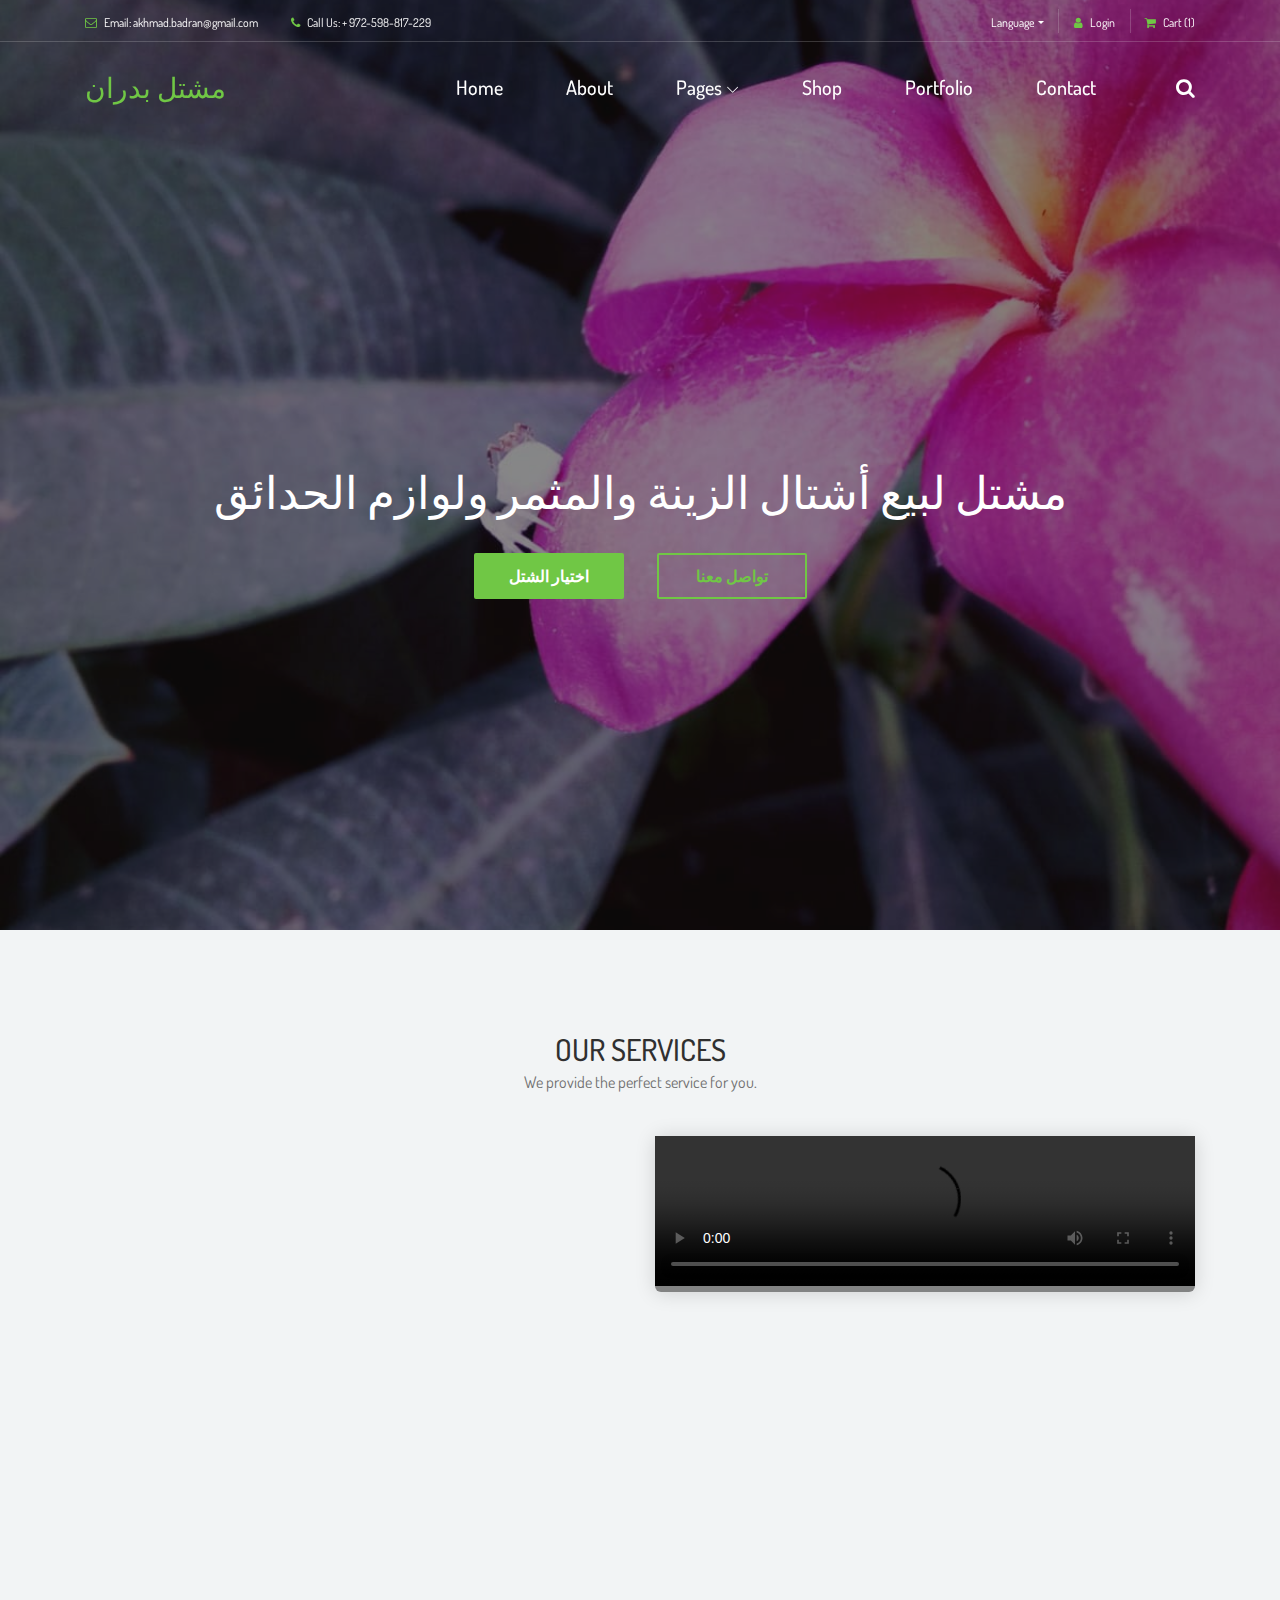
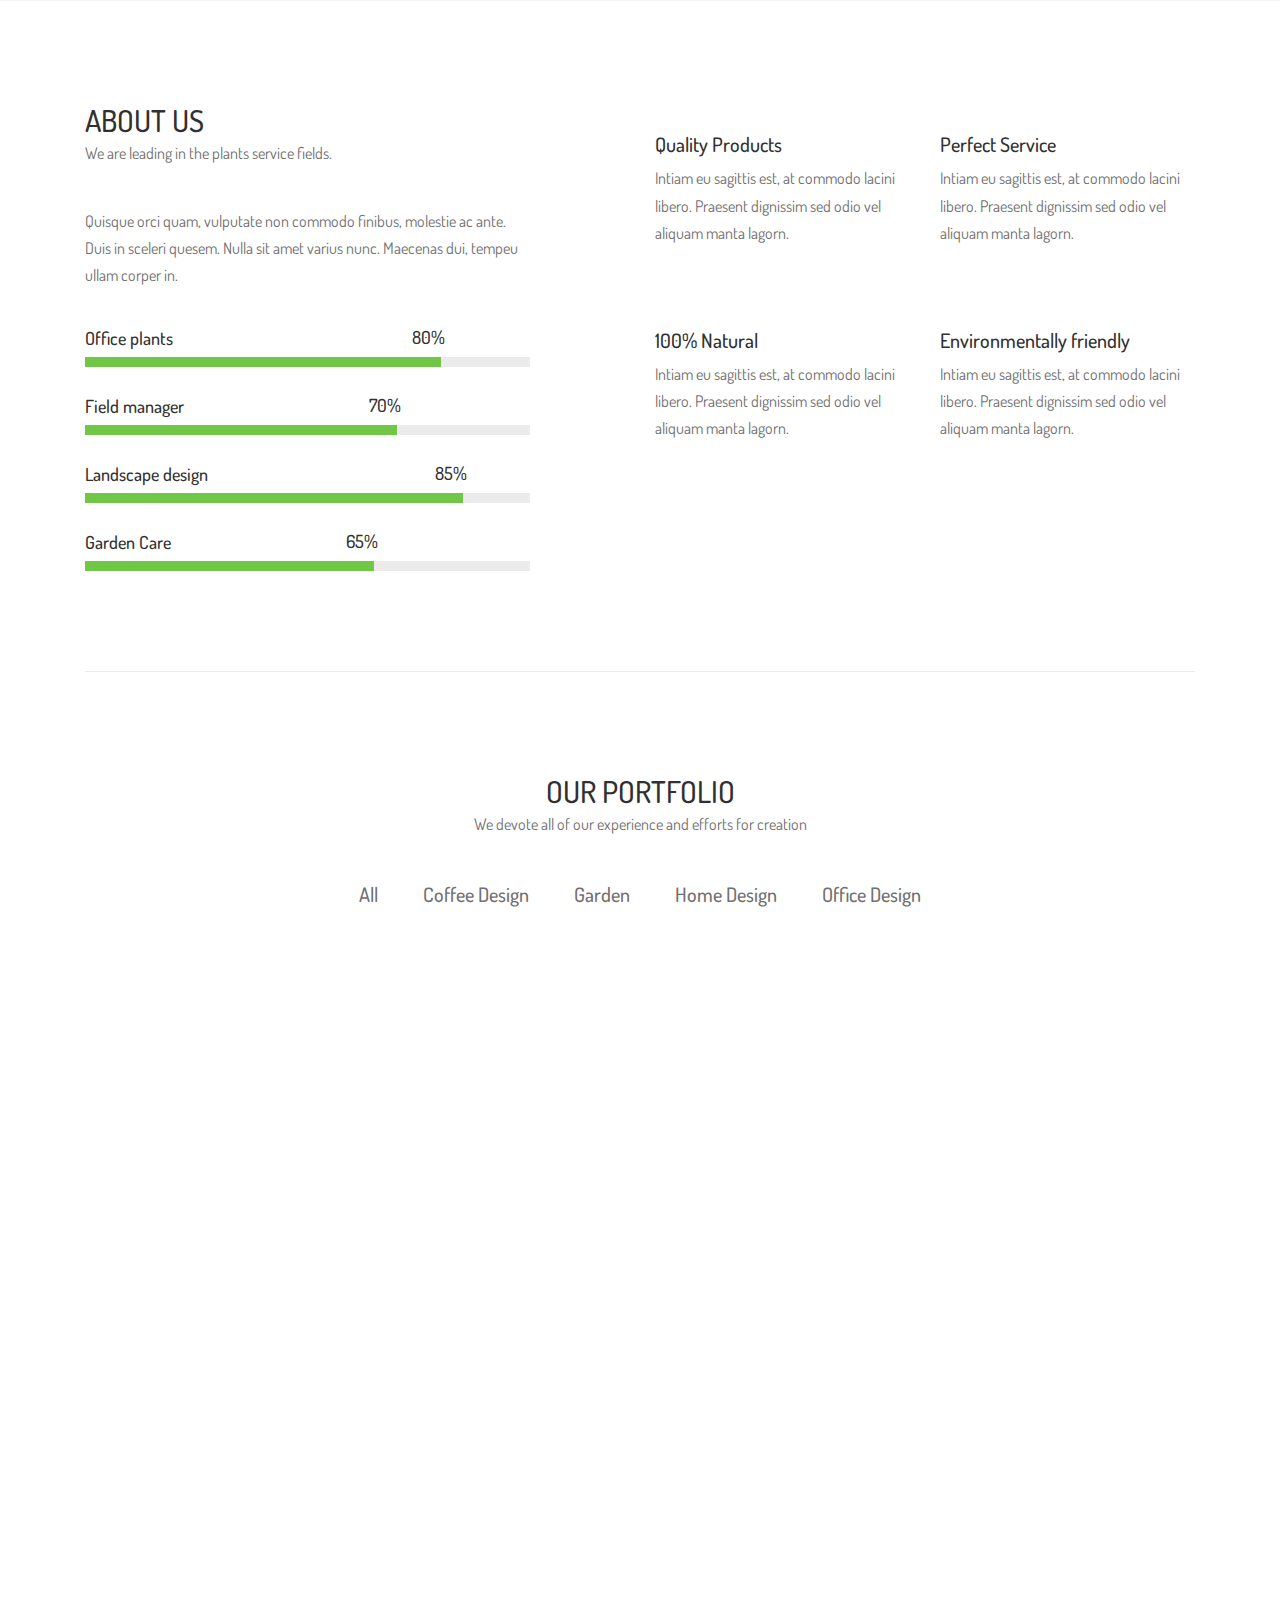
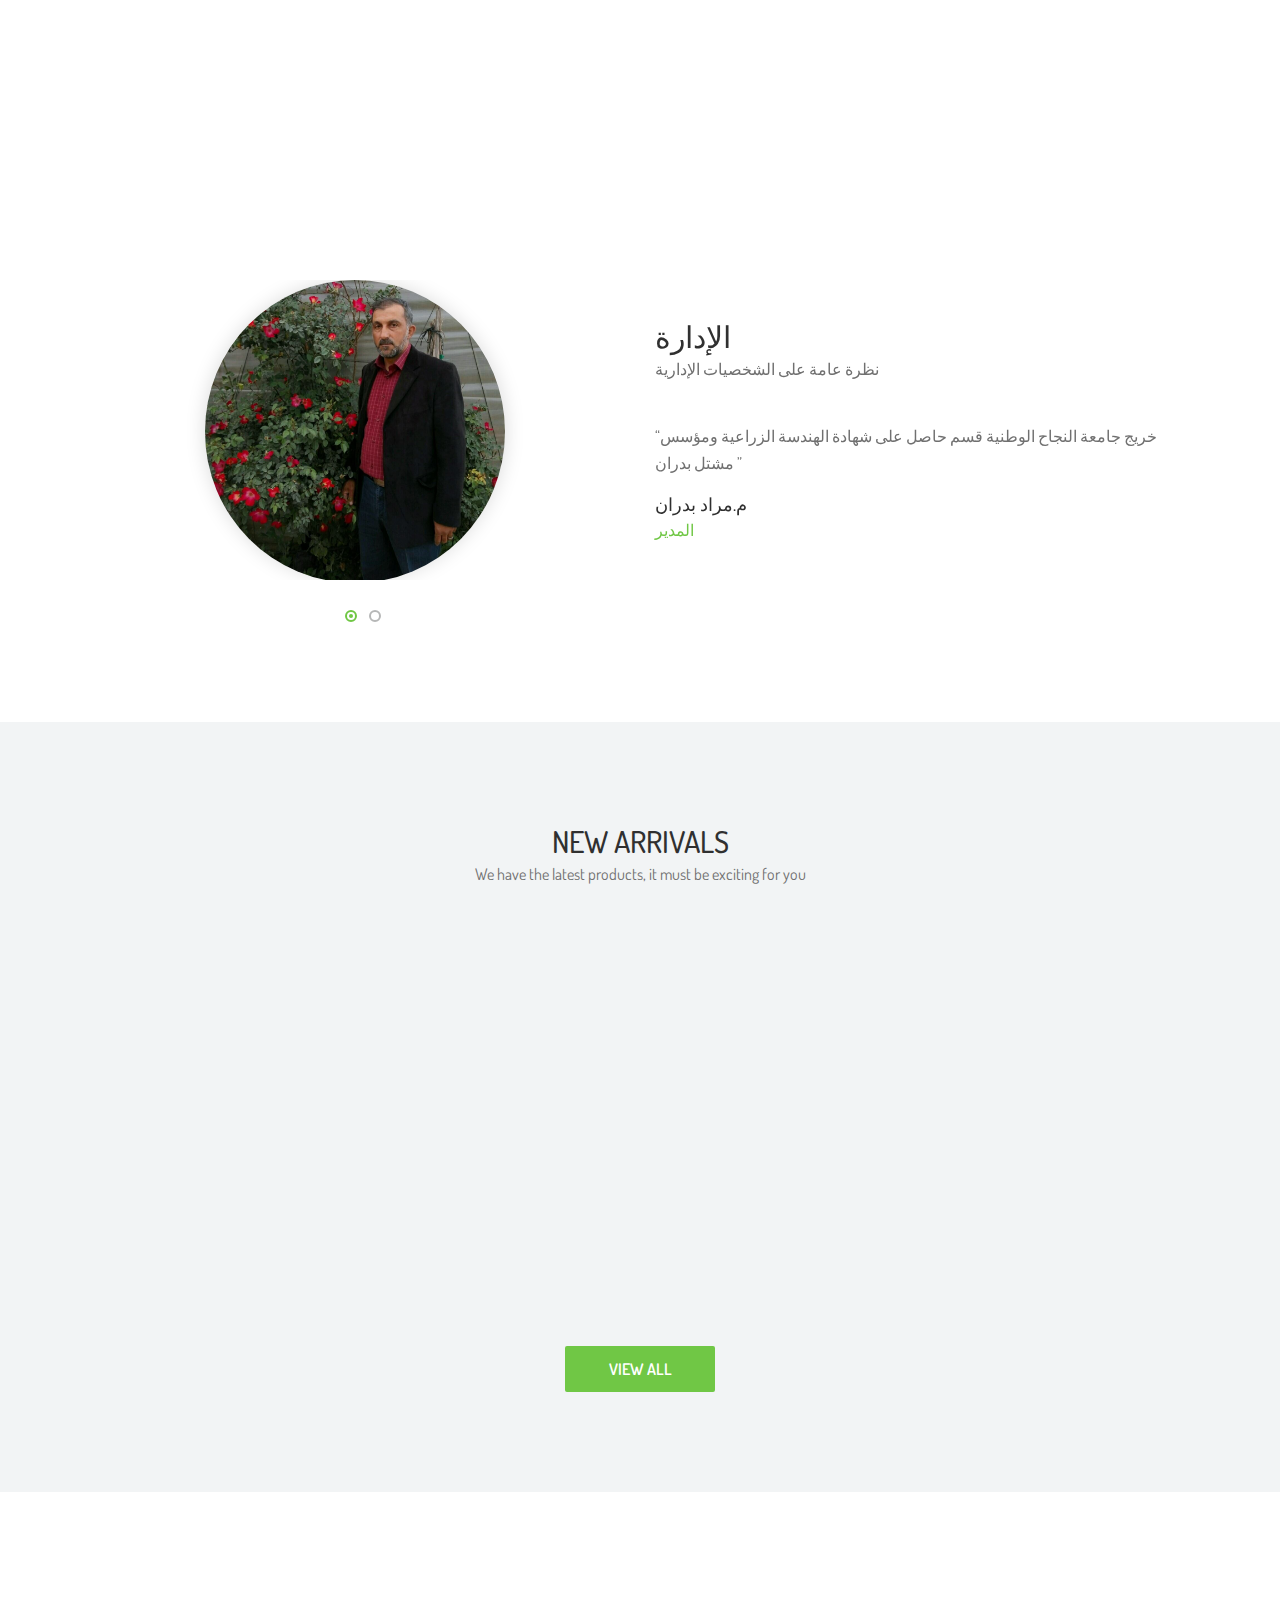
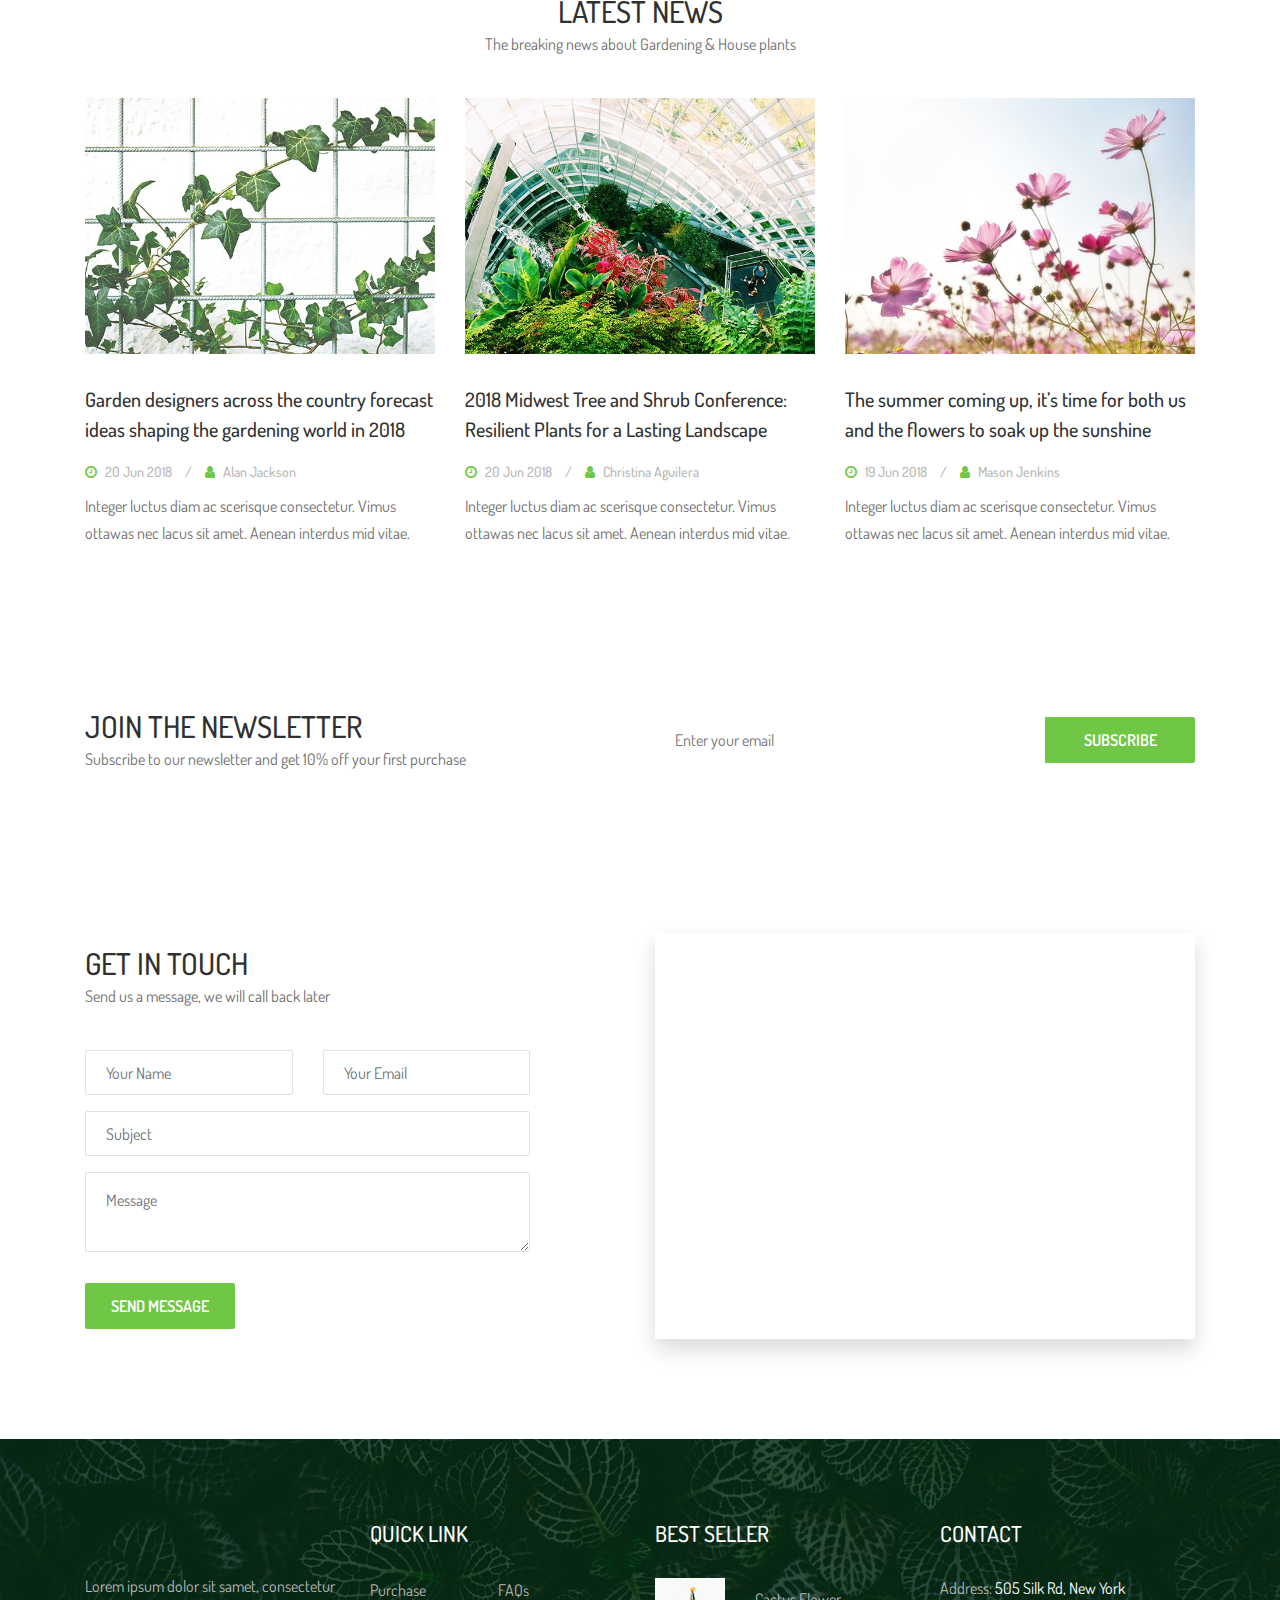
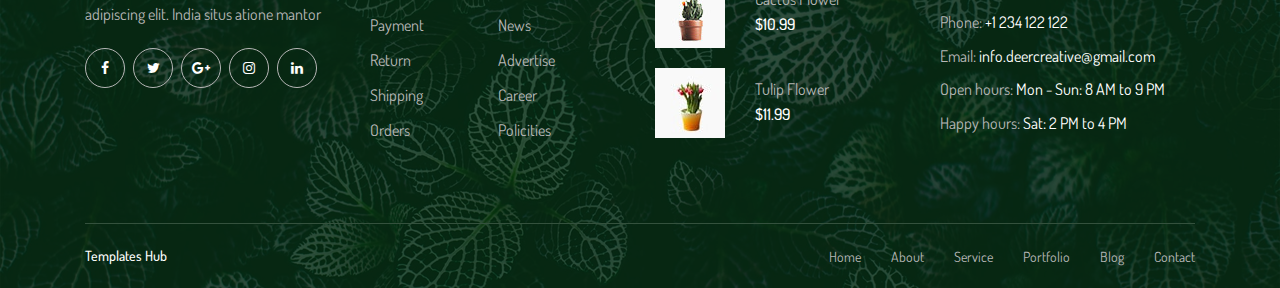
==== commit 6baf9585: "Update index.html" ====
--- a/index.html
+++ b/index.html
@@ -288,7 +288,7 @@
 
                 <div class="col-12 col-lg-6">
                     <div class="alazea-video-area bg-overlay mb-100">
-                        <video src="img/bg-img/Introduction111.mp4" controls></video>
+                        <video src="img/bg-img/Introduction111.mp4" controls style="height: 100%; width: 100%;"></video>
                     </div>
                 </div>
 
@@ -1076,4 +1076,4 @@
     <script src="js/active.js"></script>
 </body>
 
-</html>+</html>
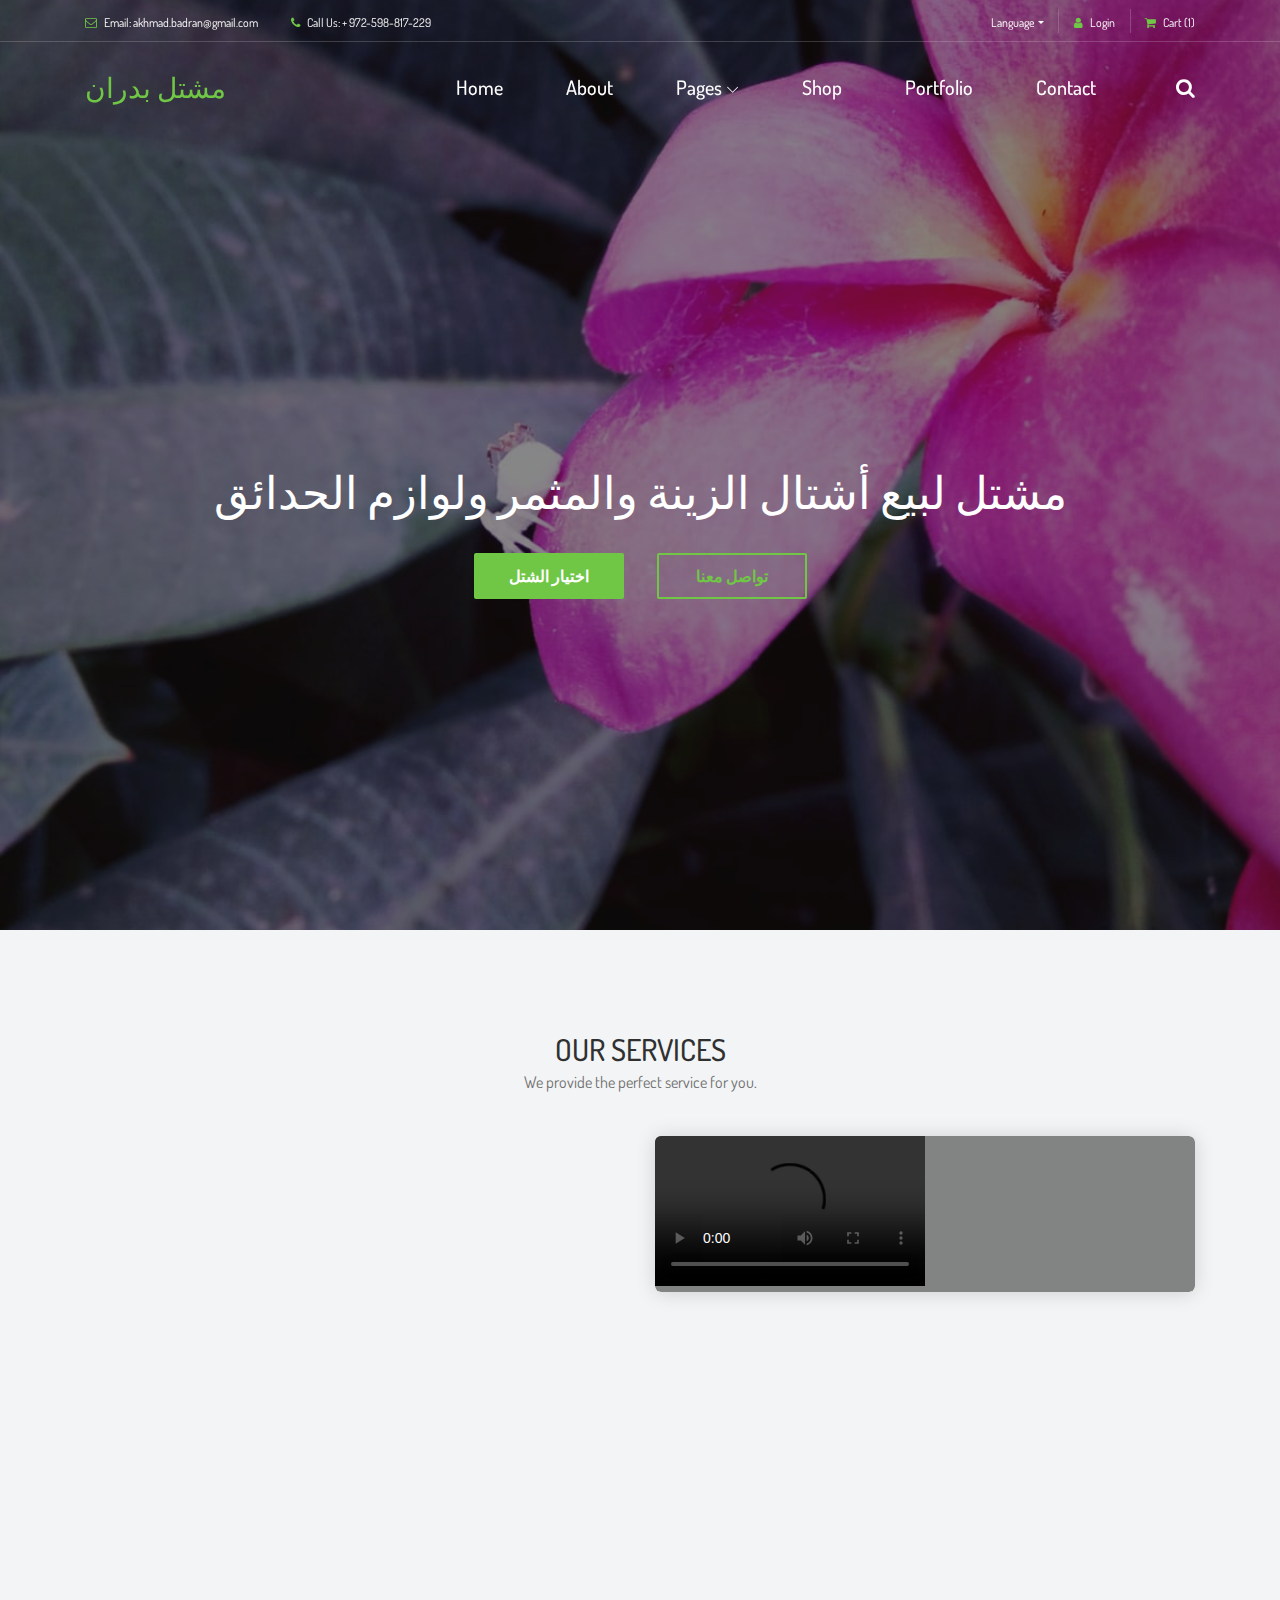
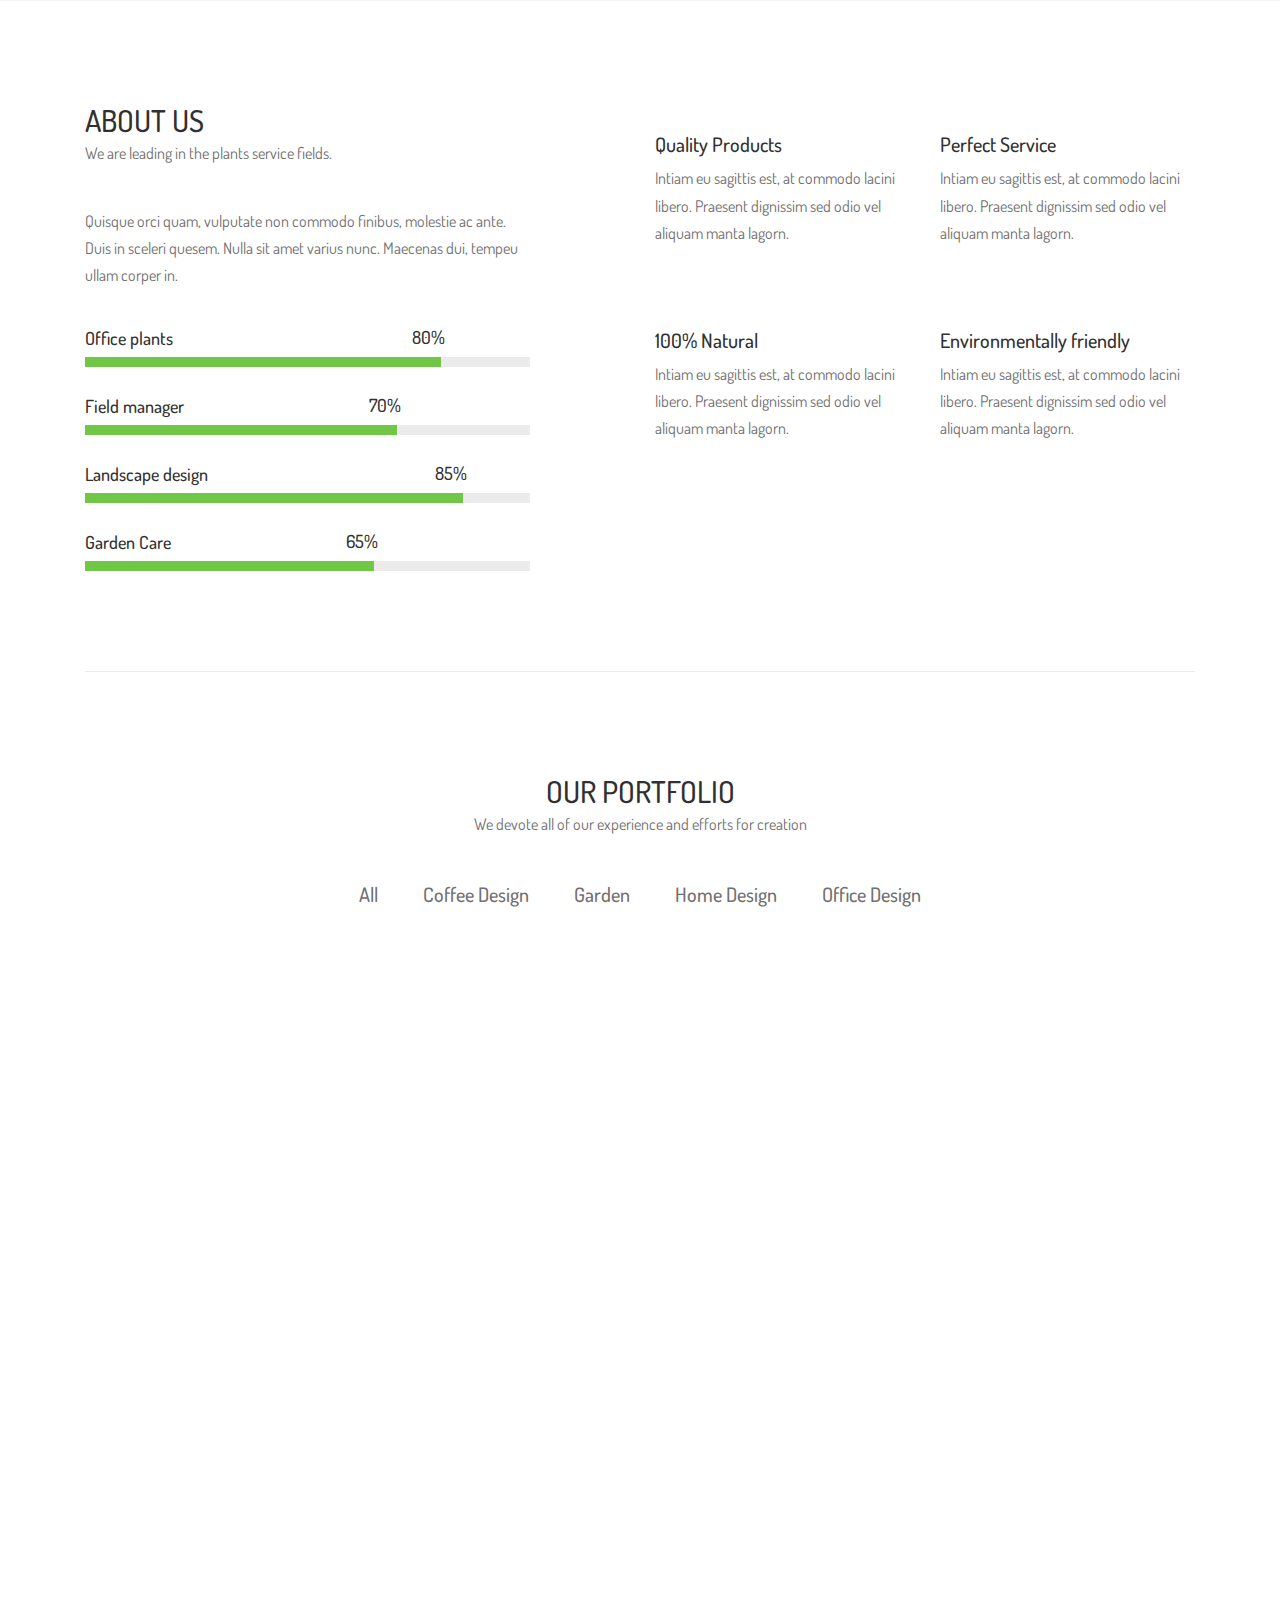
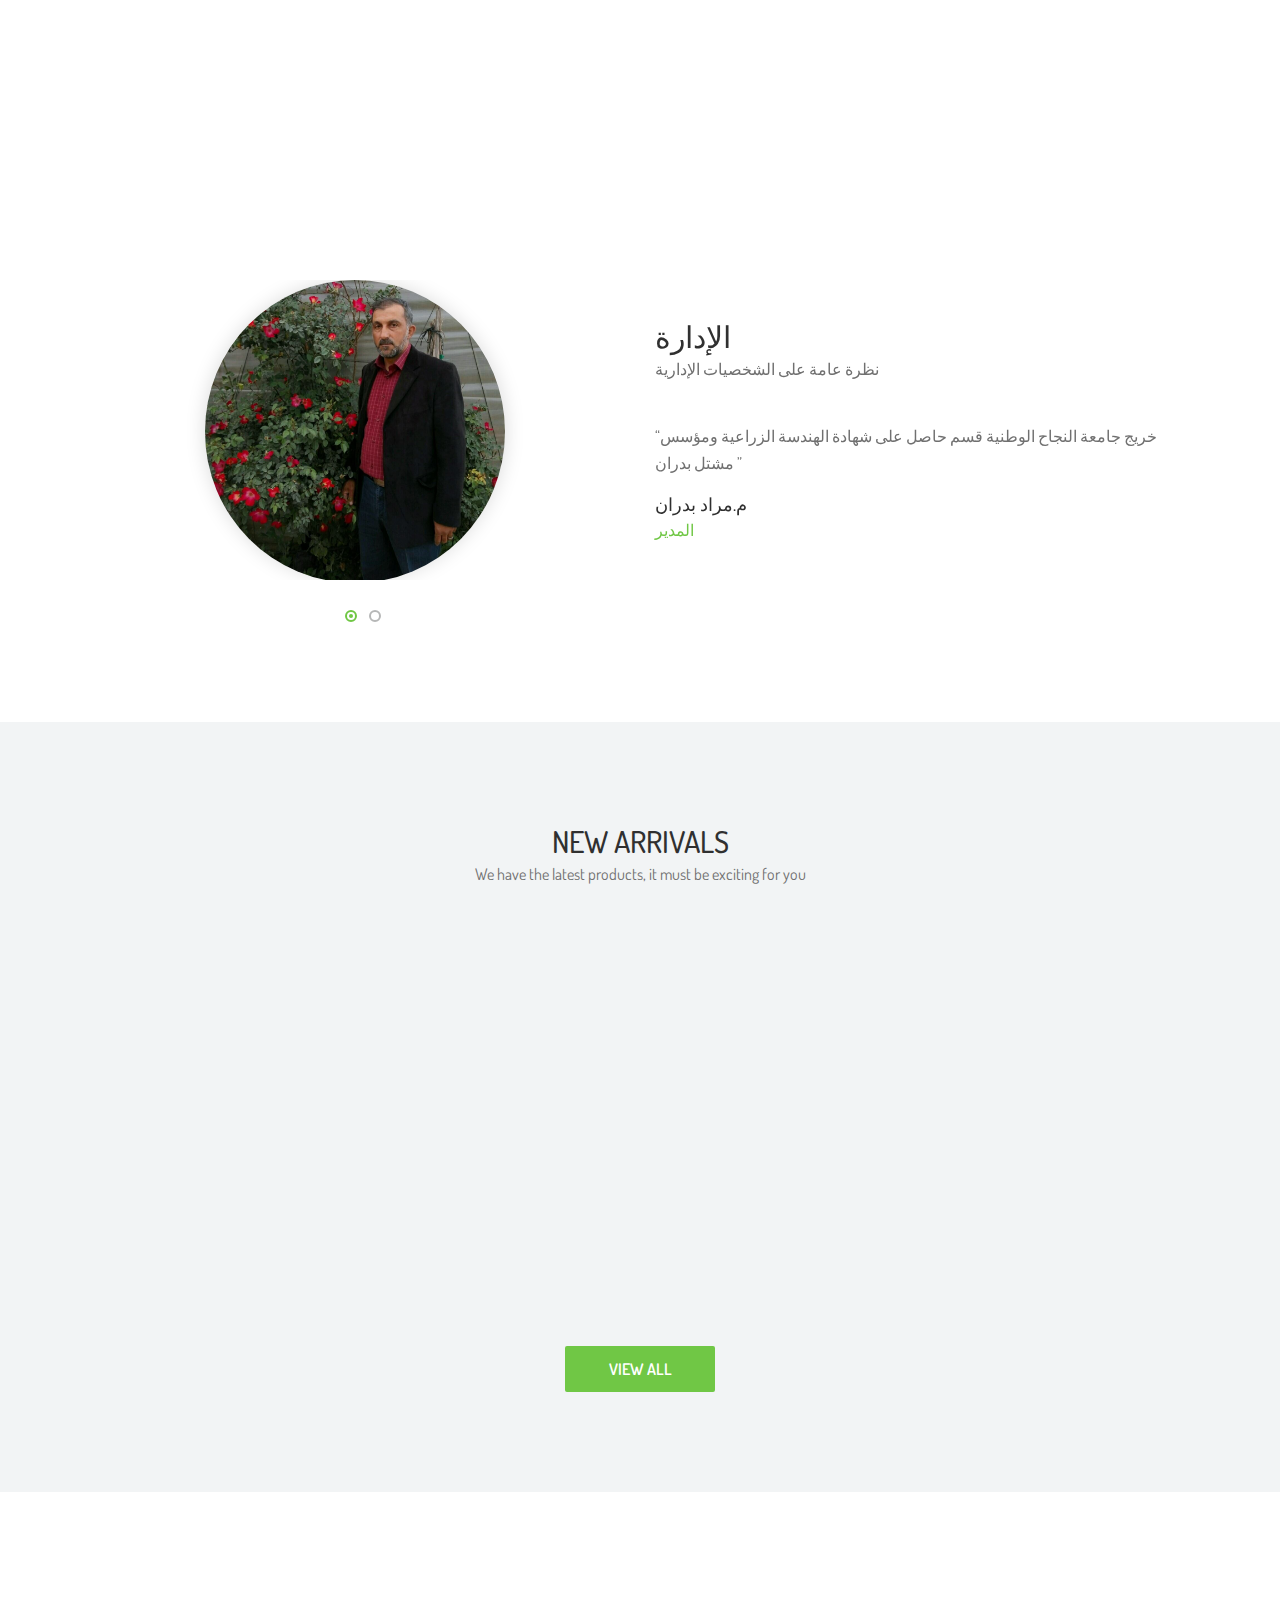
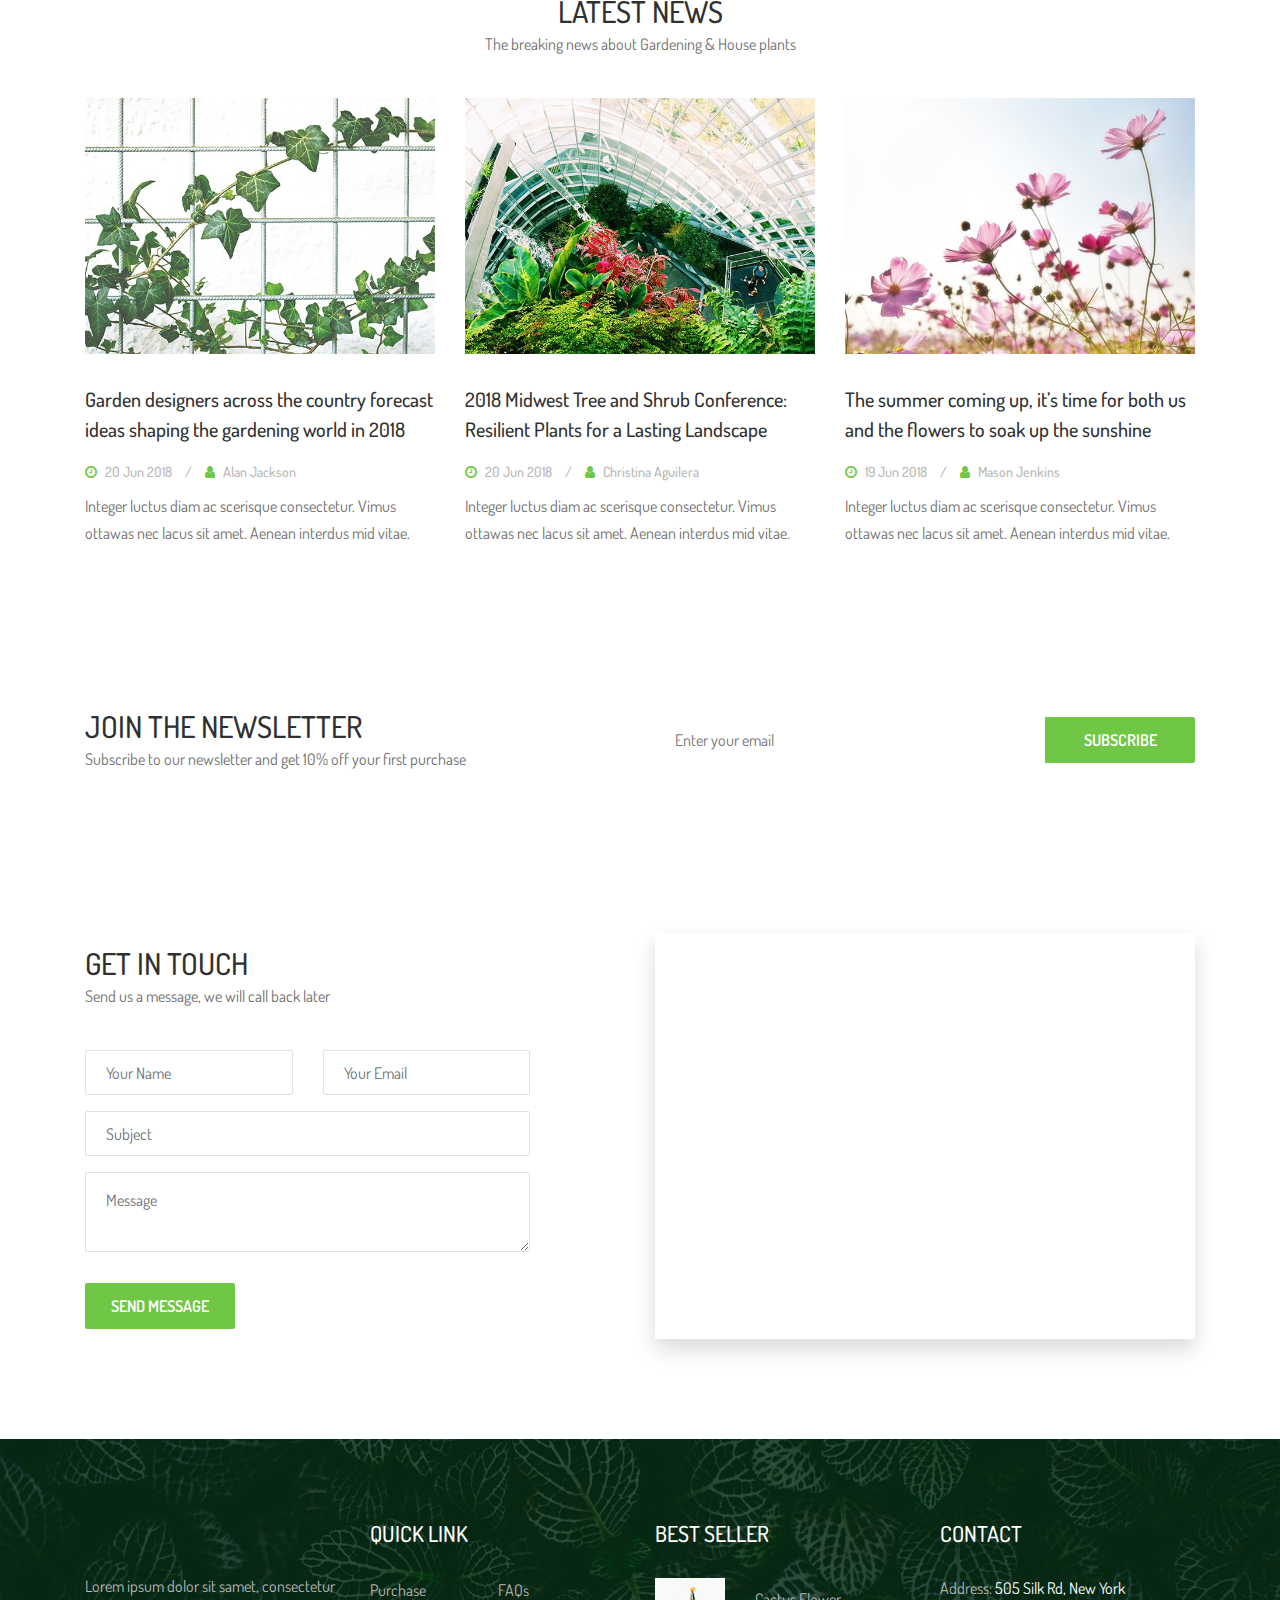
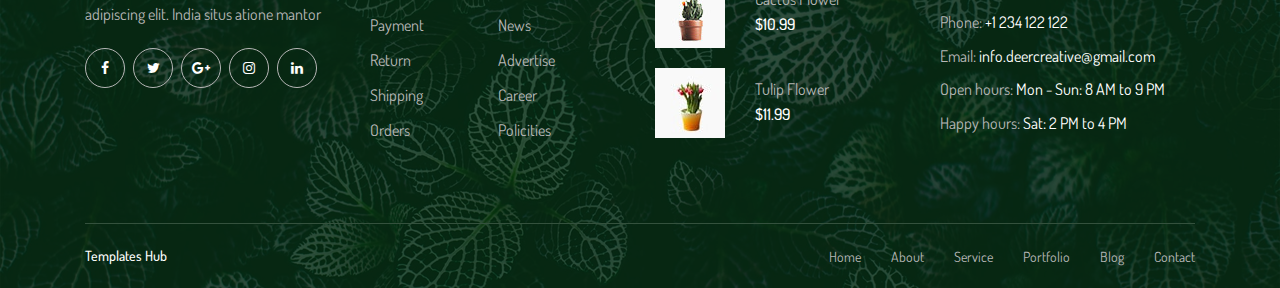
==== commit d09b06ef: "Update index.html" ====
--- a/index.html
+++ b/index.html
@@ -287,8 +287,8 @@
 
 
                 <div class="col-12 col-lg-6">
-                    <div class="alazea-video-area bg-overlay mb-100">
-                        <video src="img/bg-img/Introduction111.mp4" controls style="height: 100%; width: 100%;"></video>
+                    <div class="alazea-video-area bg-overlay mb-100" style=" overflow: auto; ">
+                        <video src="img/bg-img/Introduction111.mp4" controls style="height: 50%; width: 50%;"></video>
                     </div>
                 </div>
 
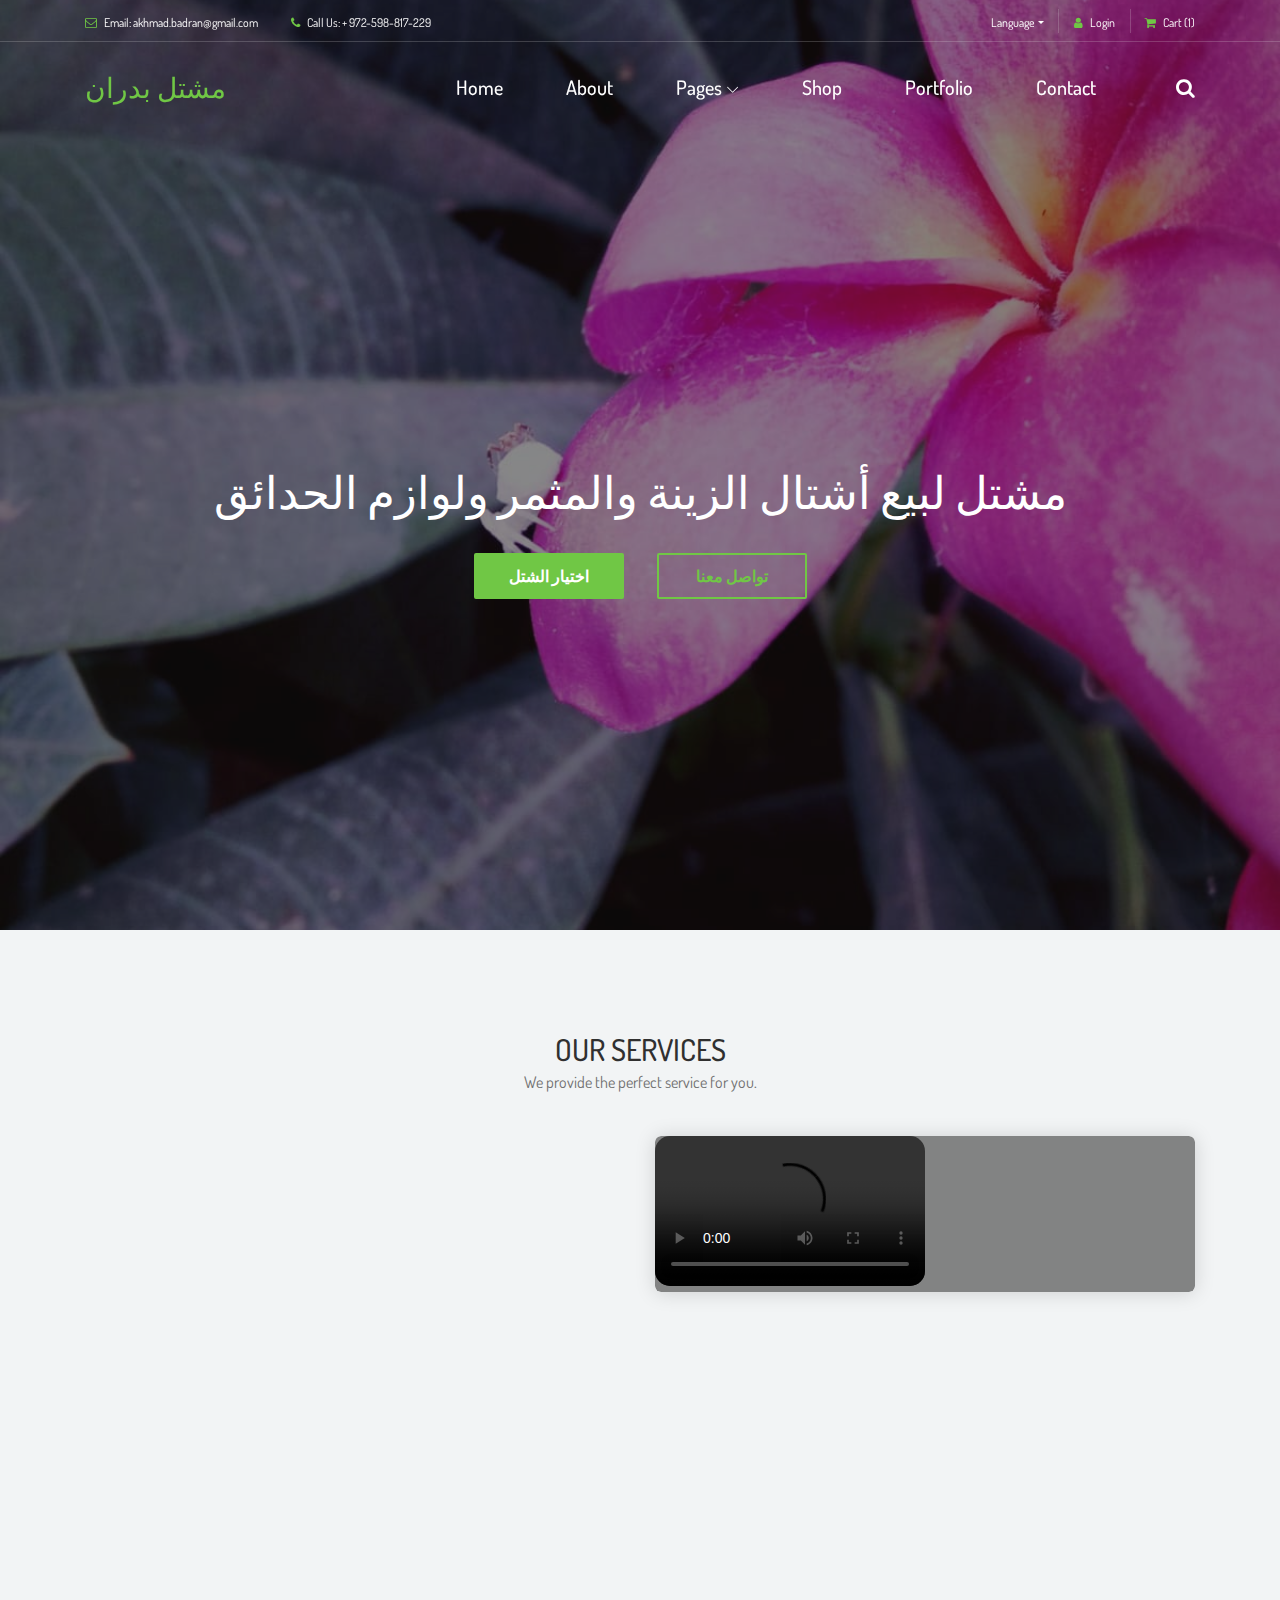
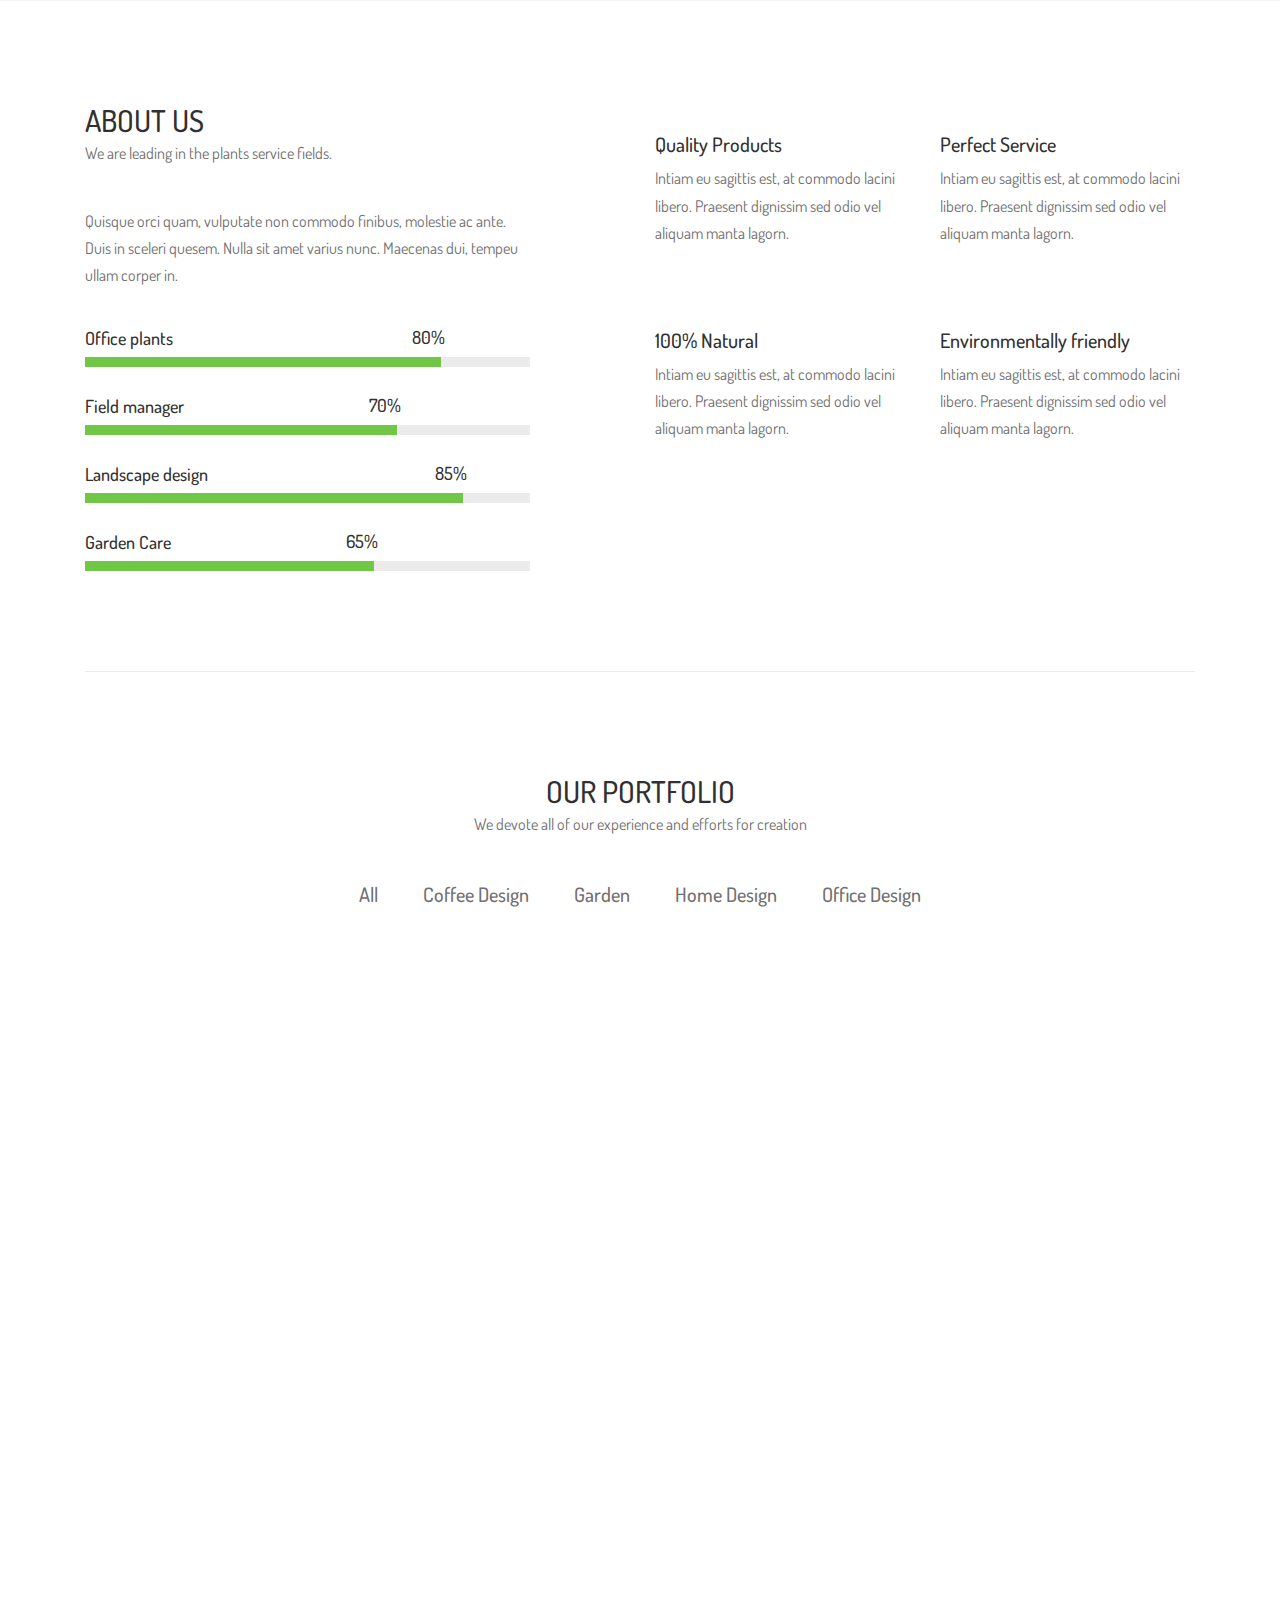
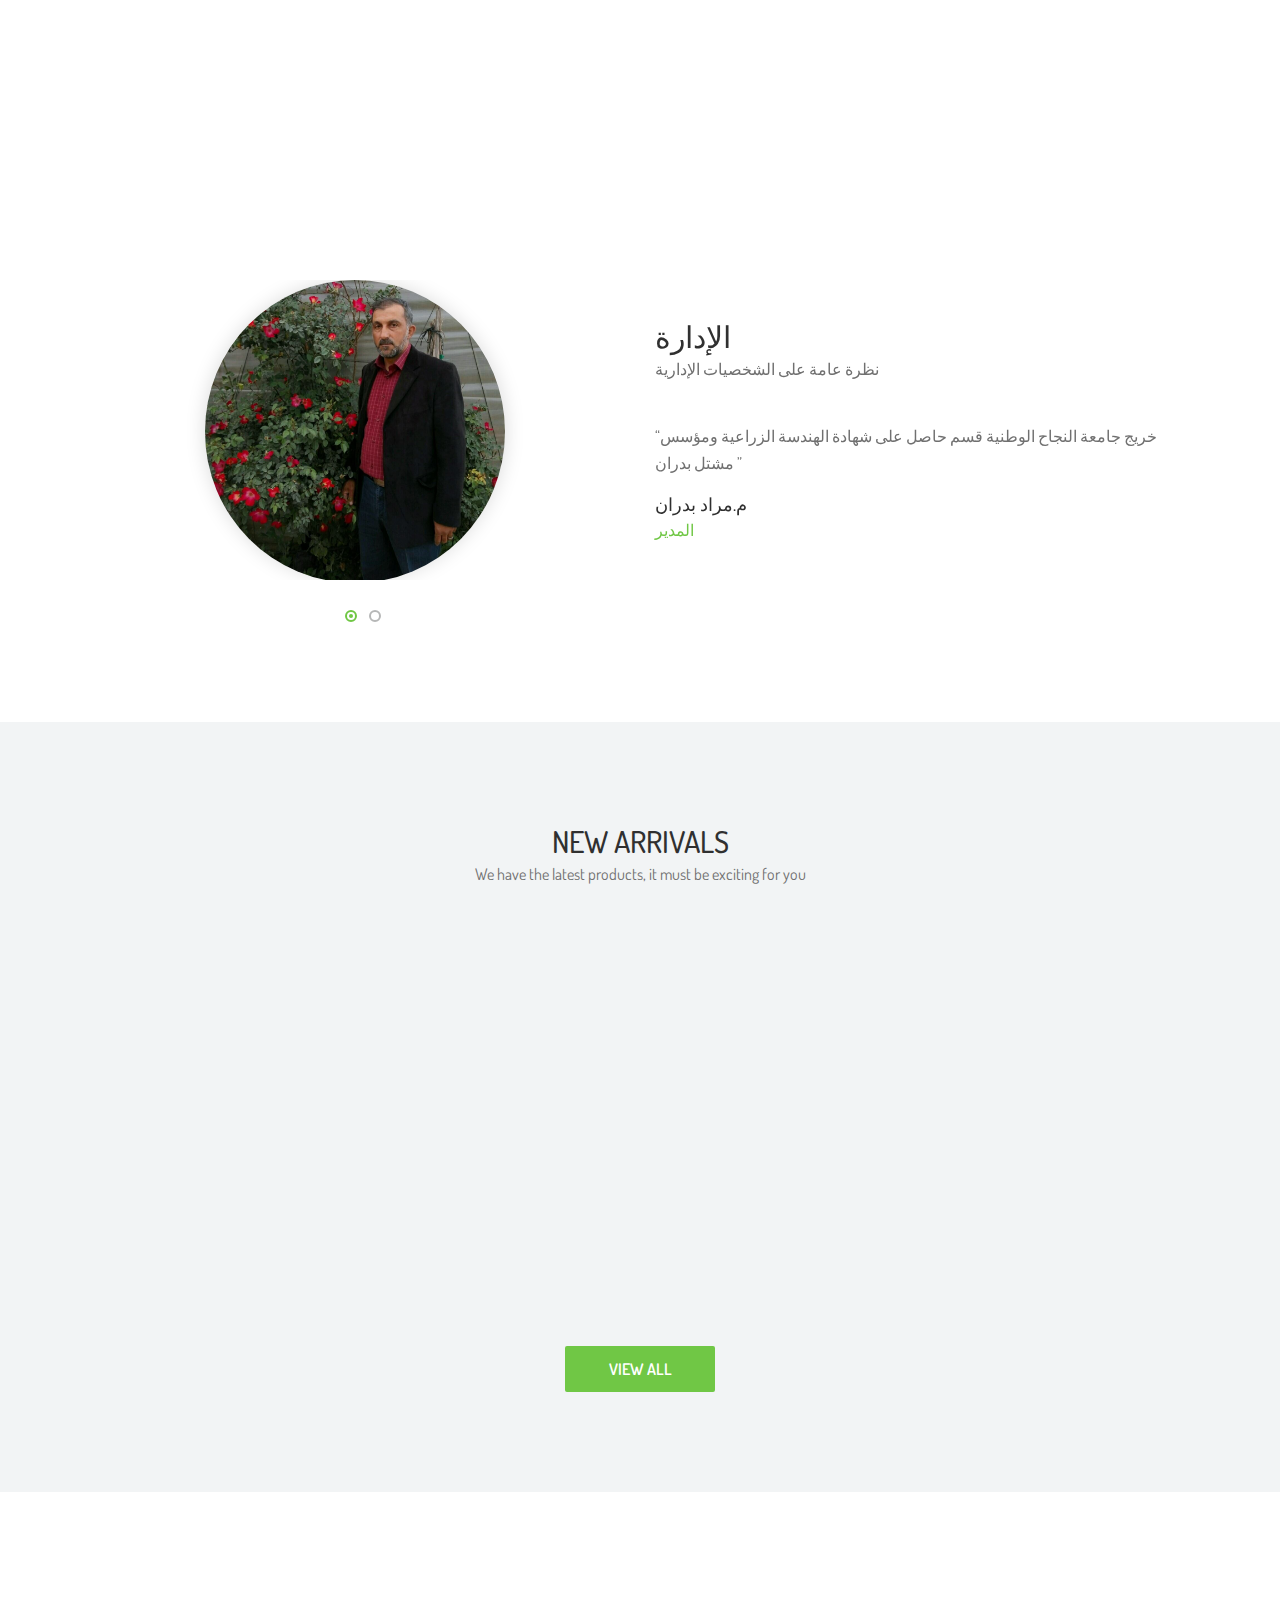
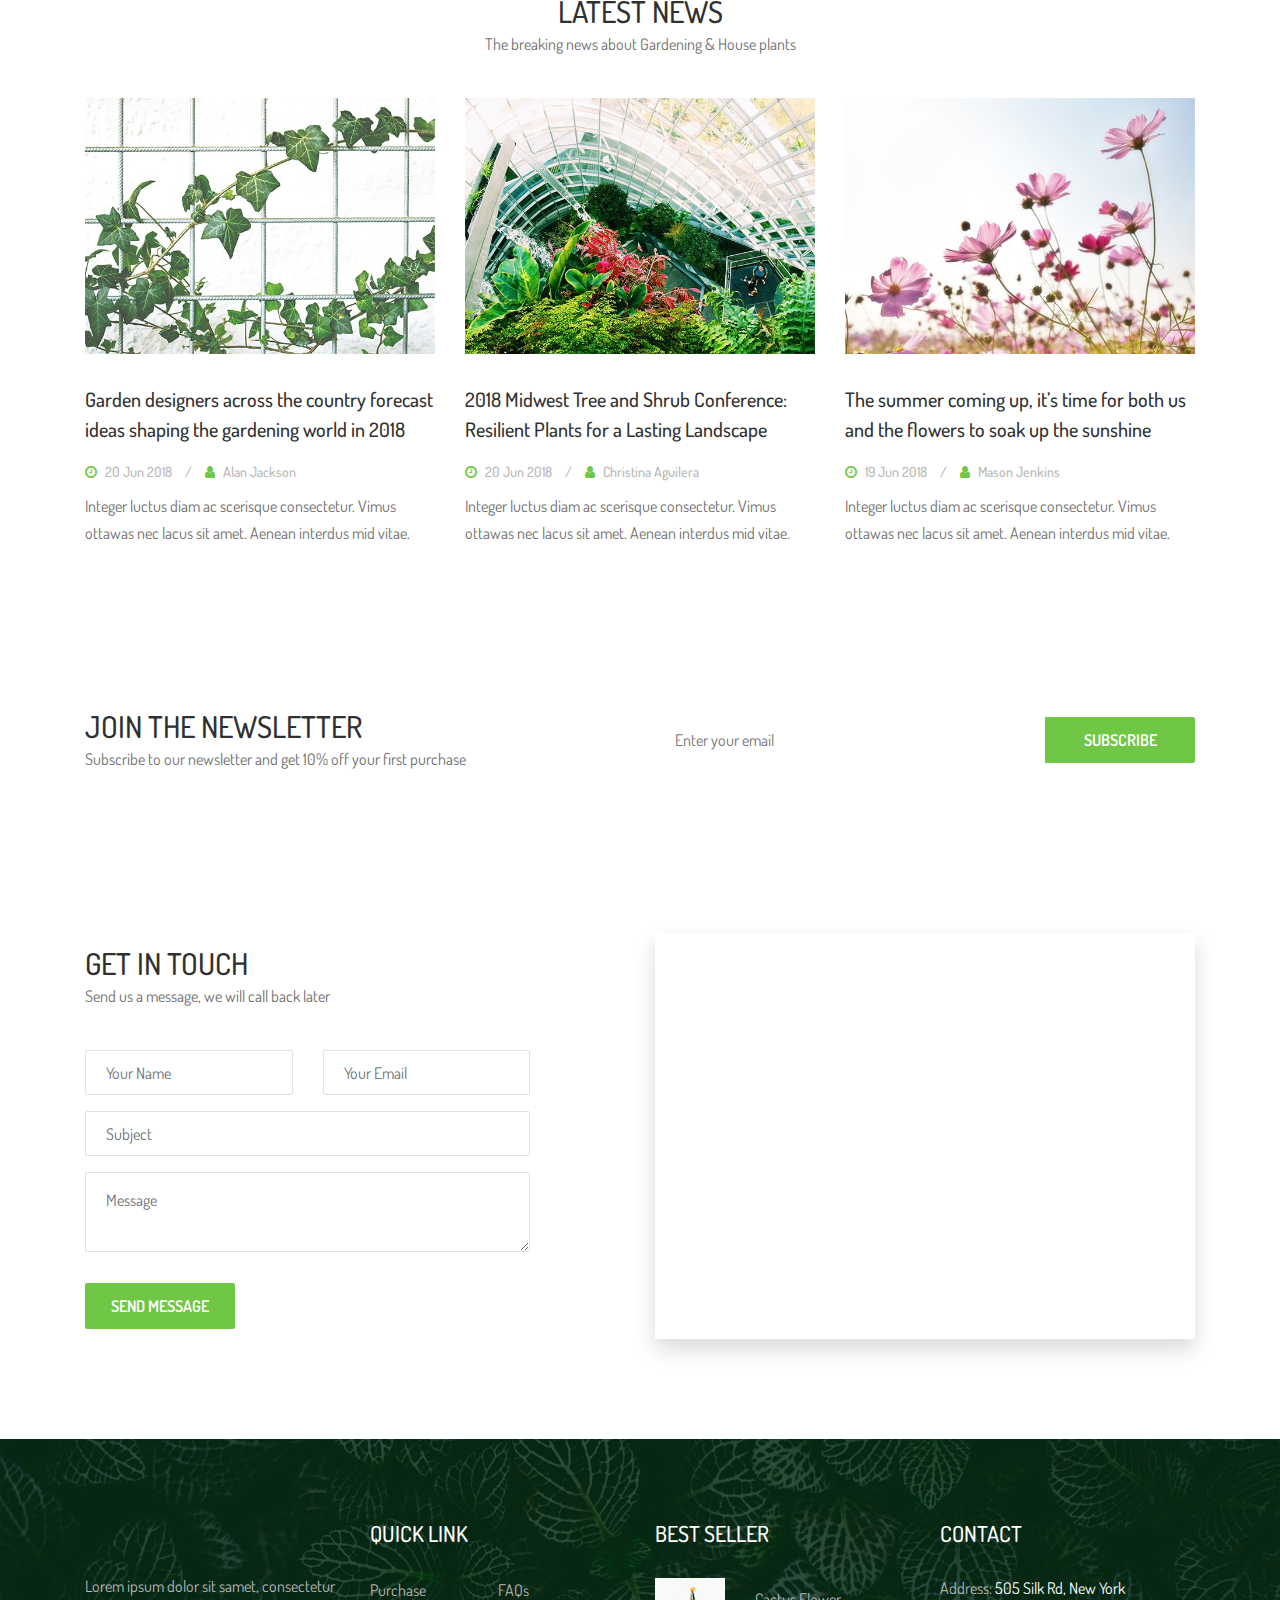
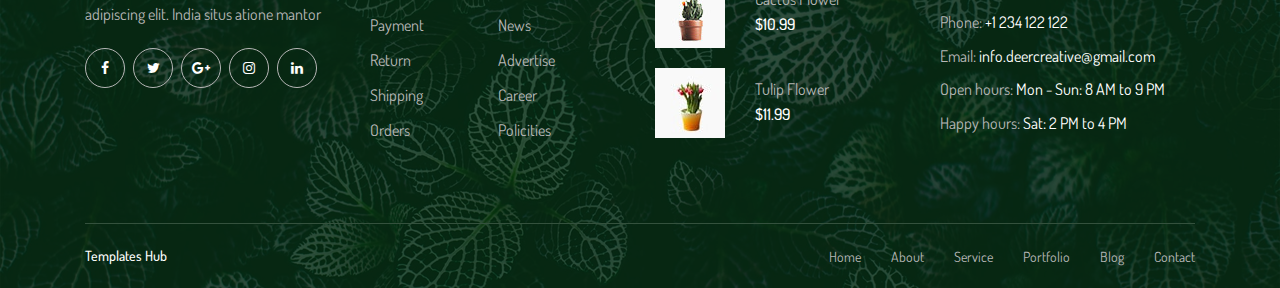
==== commit 7ec5cfaa: "Update index.html" ====
--- a/index.html
+++ b/index.html
@@ -288,7 +288,7 @@
 
                 <div class="col-12 col-lg-6">
                     <div class="alazea-video-area bg-overlay mb-100" style=" overflow: auto; ">
-                        <video src="img/bg-img/Introduction111.mp4" controls style="height: 50%; width: 50%;"></video>
+                        <video src="img/bg-img/Introduction111.mp4" controls style="height: 50%; width: 50%;  border-radius: 15px;"></video>
                     </div>
                 </div>
 
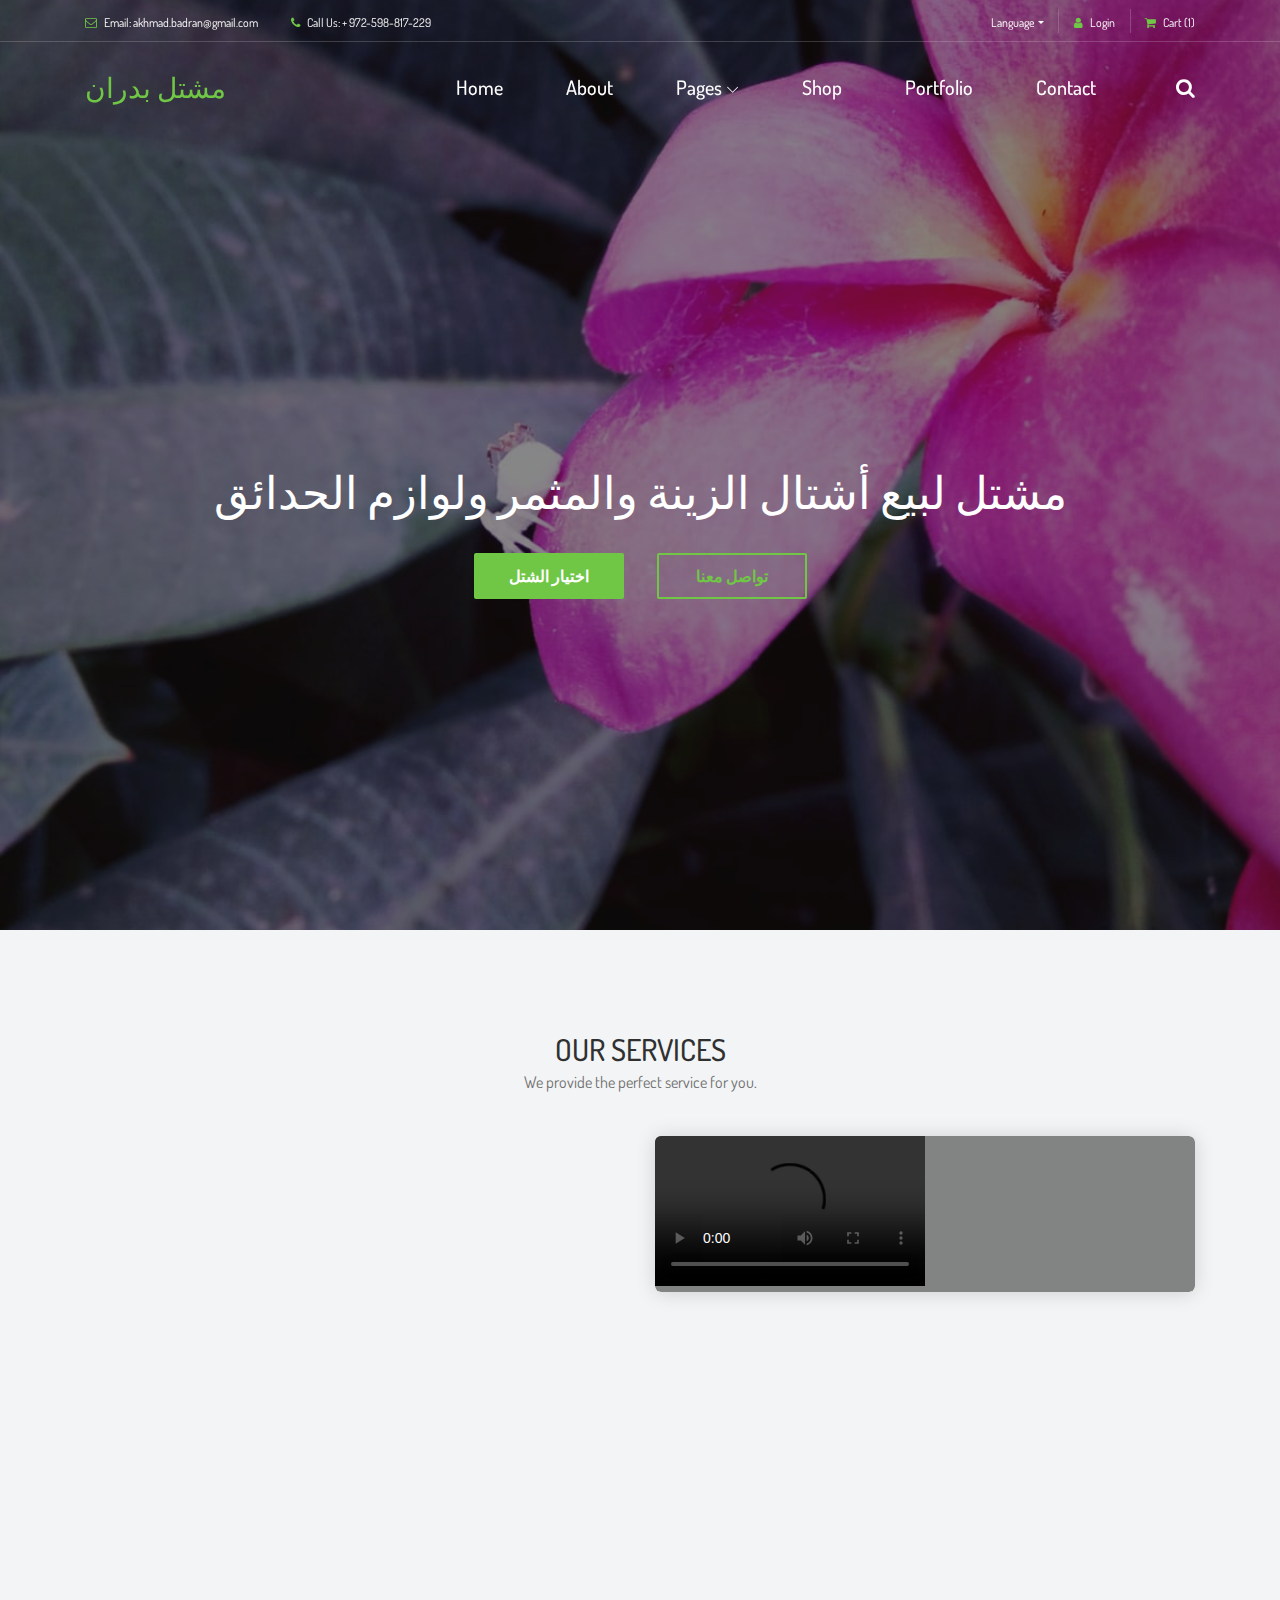
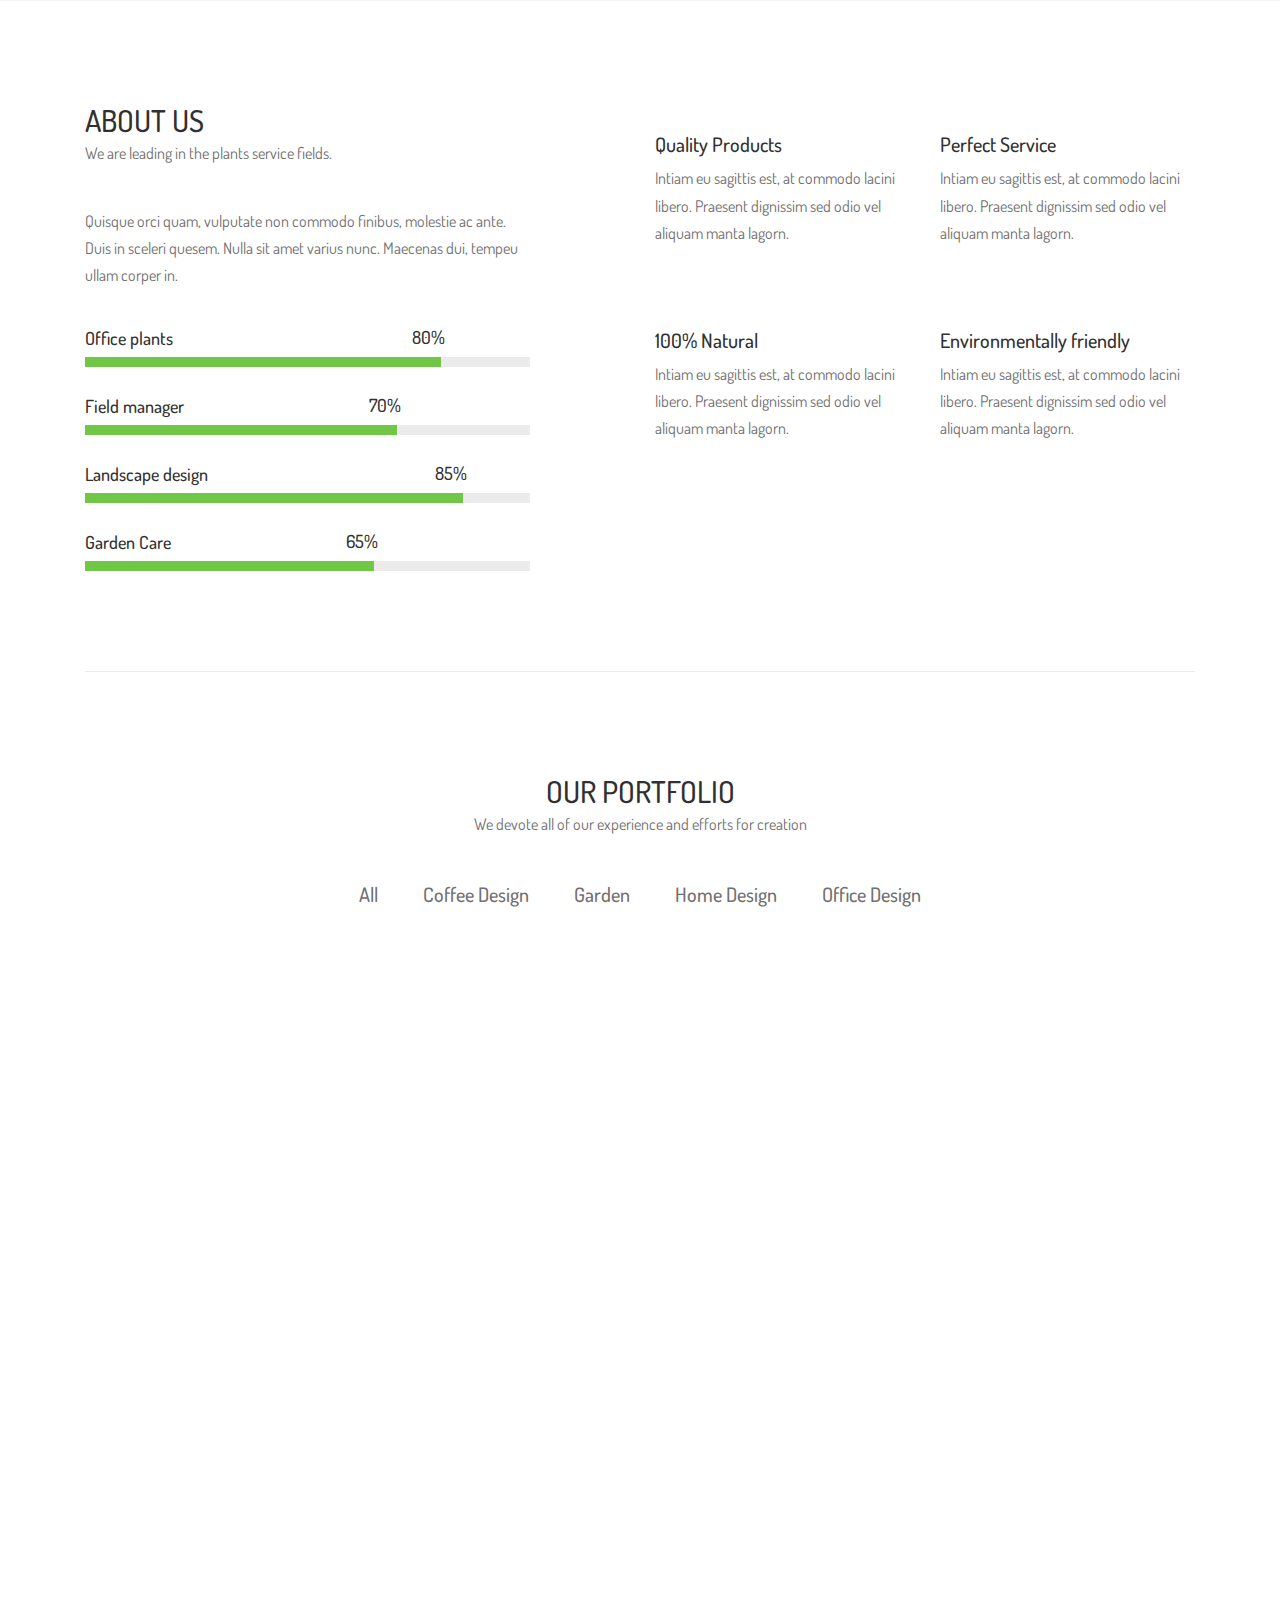
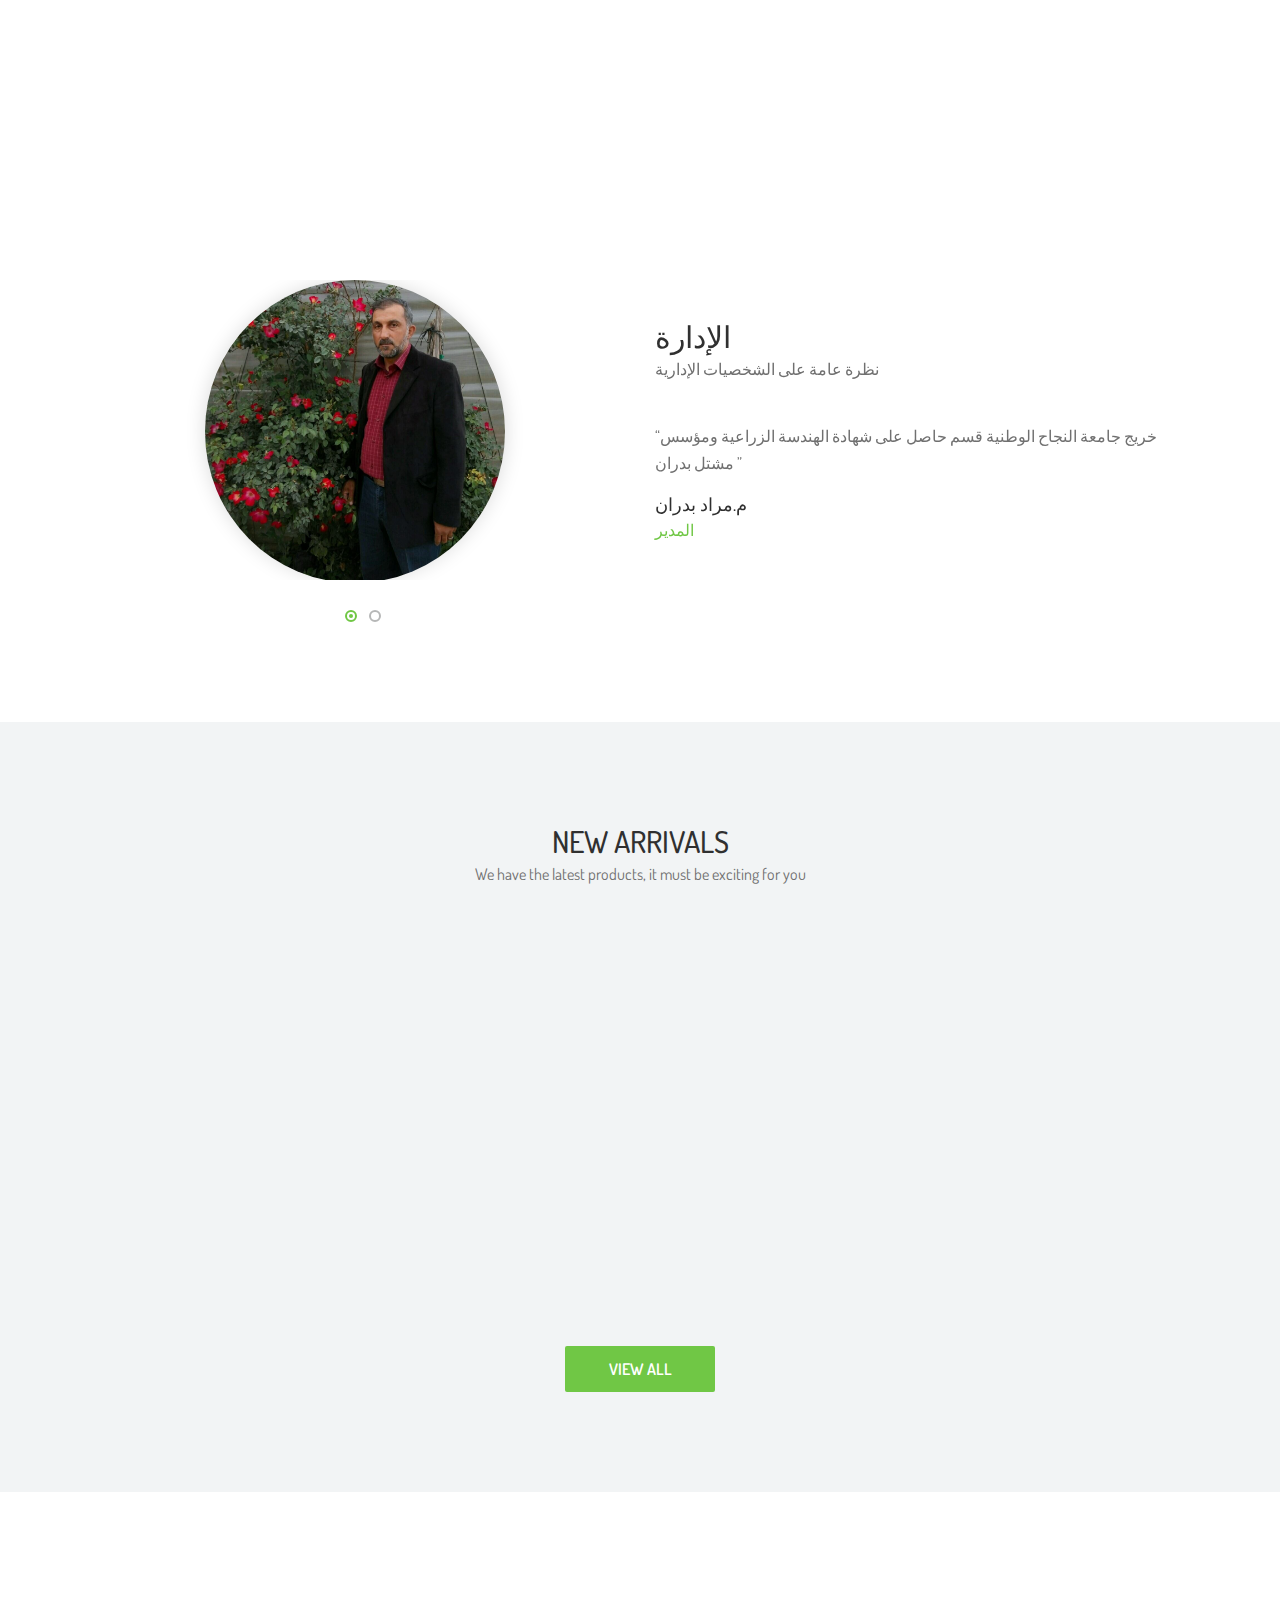
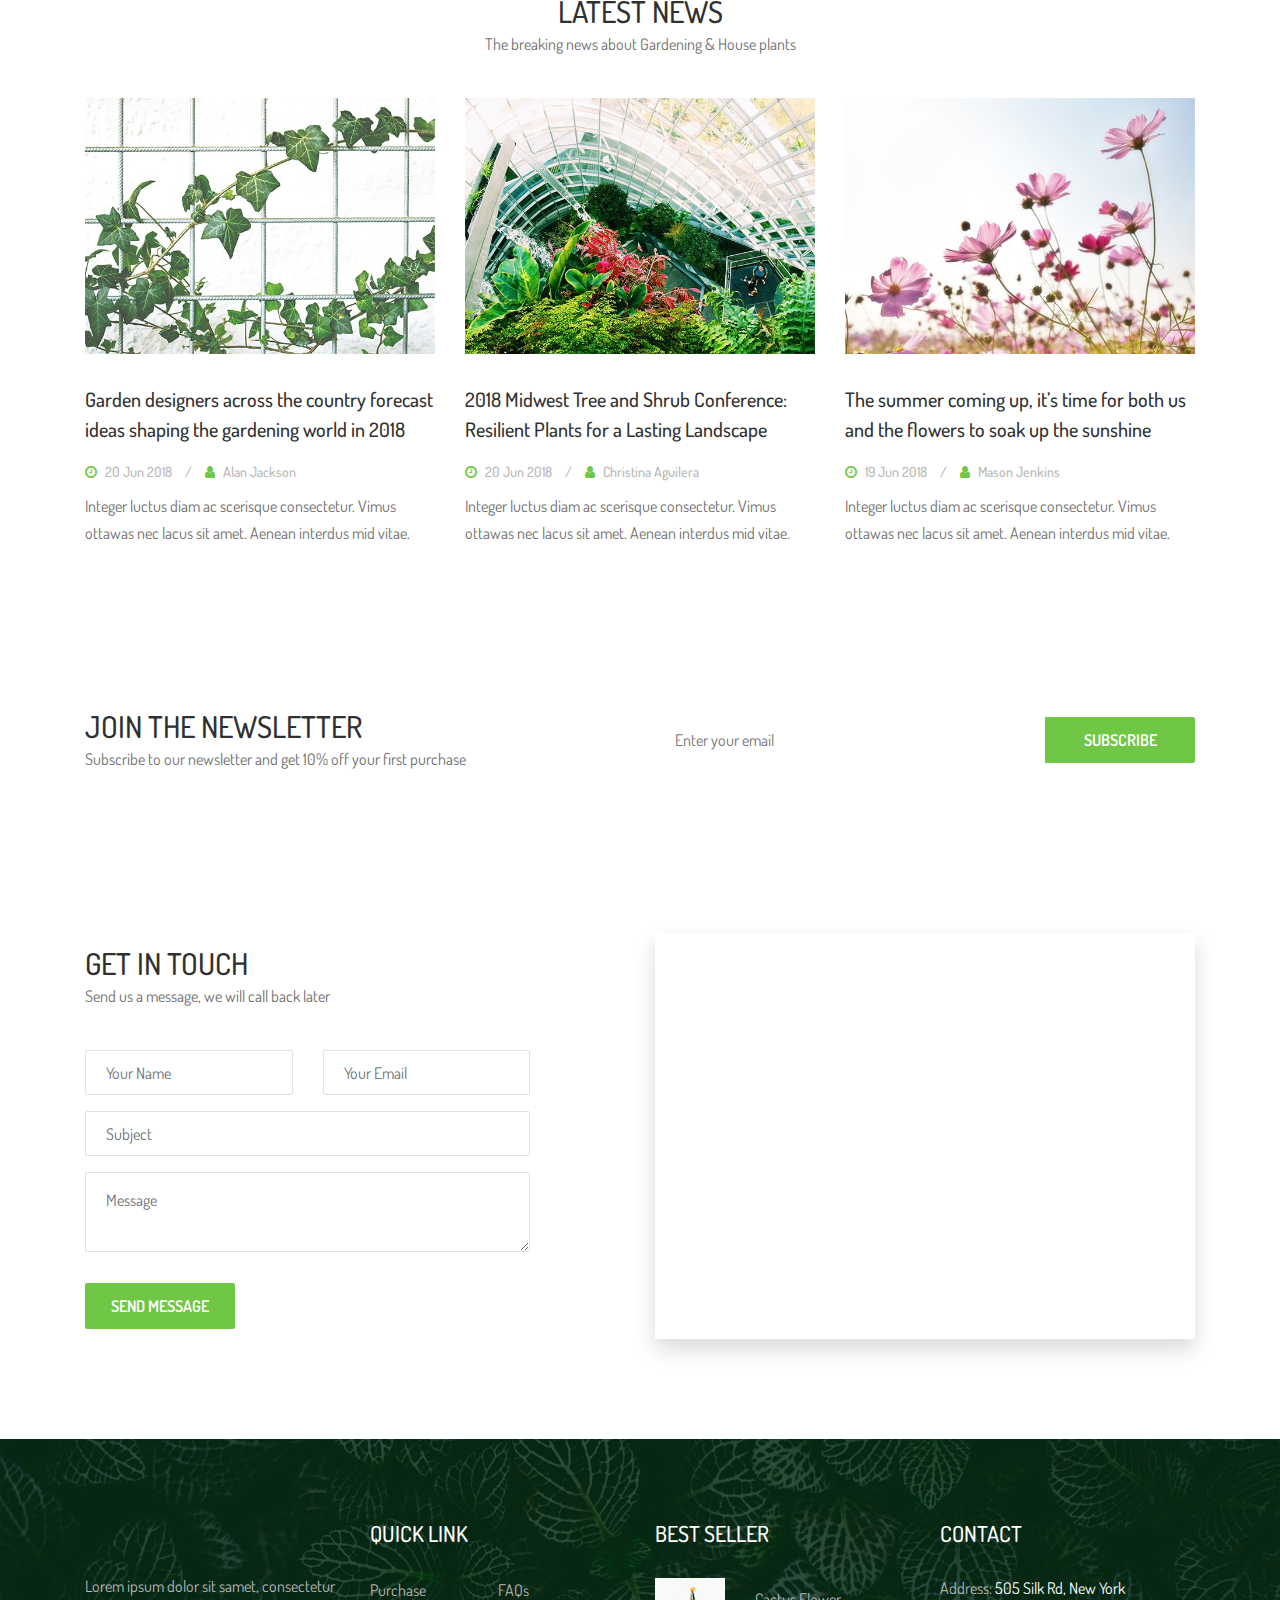
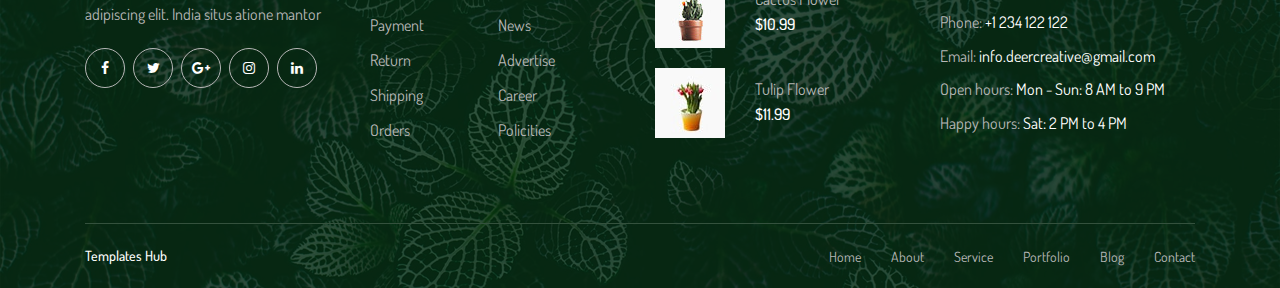
==== commit b252eb8a: "Update index.html" ====
--- a/index.html
+++ b/index.html
@@ -288,7 +288,7 @@
 
                 <div class="col-12 col-lg-6">
                     <div class="alazea-video-area bg-overlay mb-100" style=" overflow: auto; ">
-                        <video src="img/bg-img/Introduction111.mp4" controls style="height: 50%; width: 50%;  border-radius: 15px;"></video>
+                        <video src="img/bg-img/Introduction111.mp4" controls style="height: 50%; width: 50%;"></video>
                     </div>
                 </div>
 
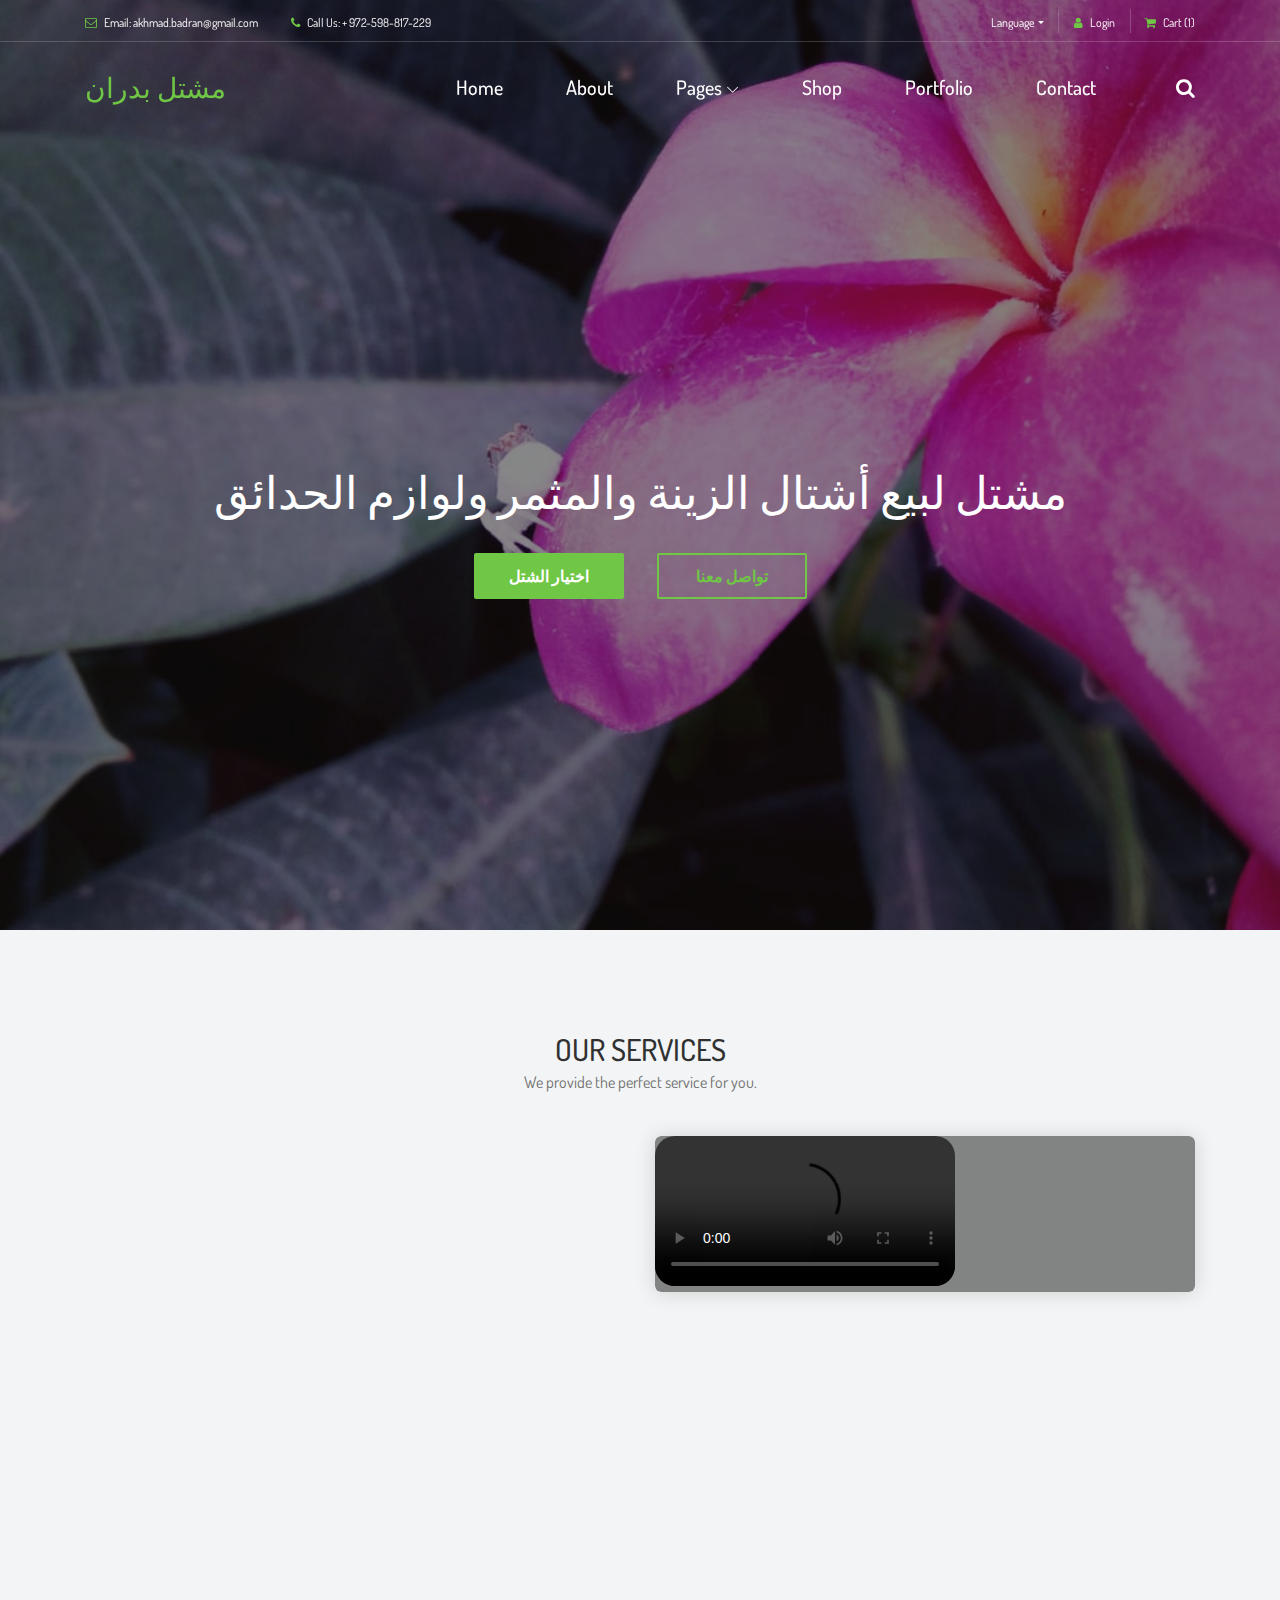
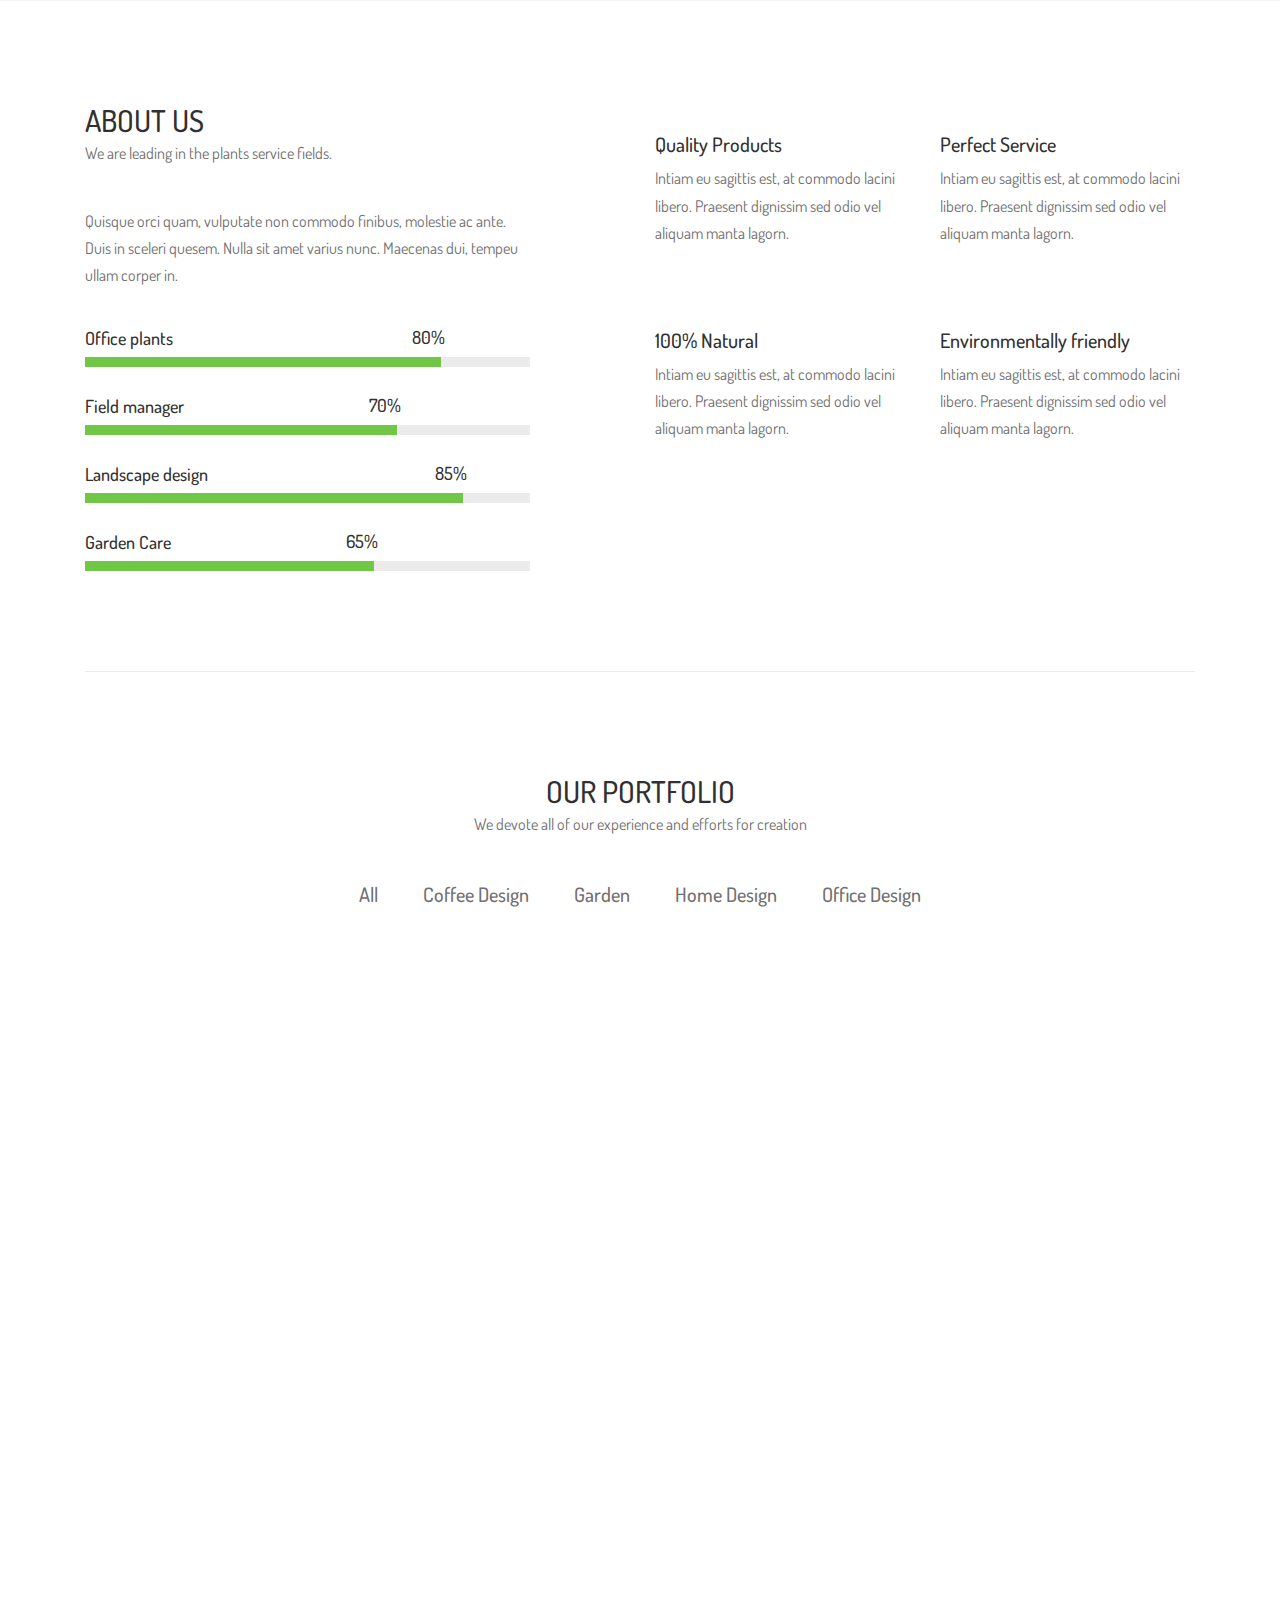
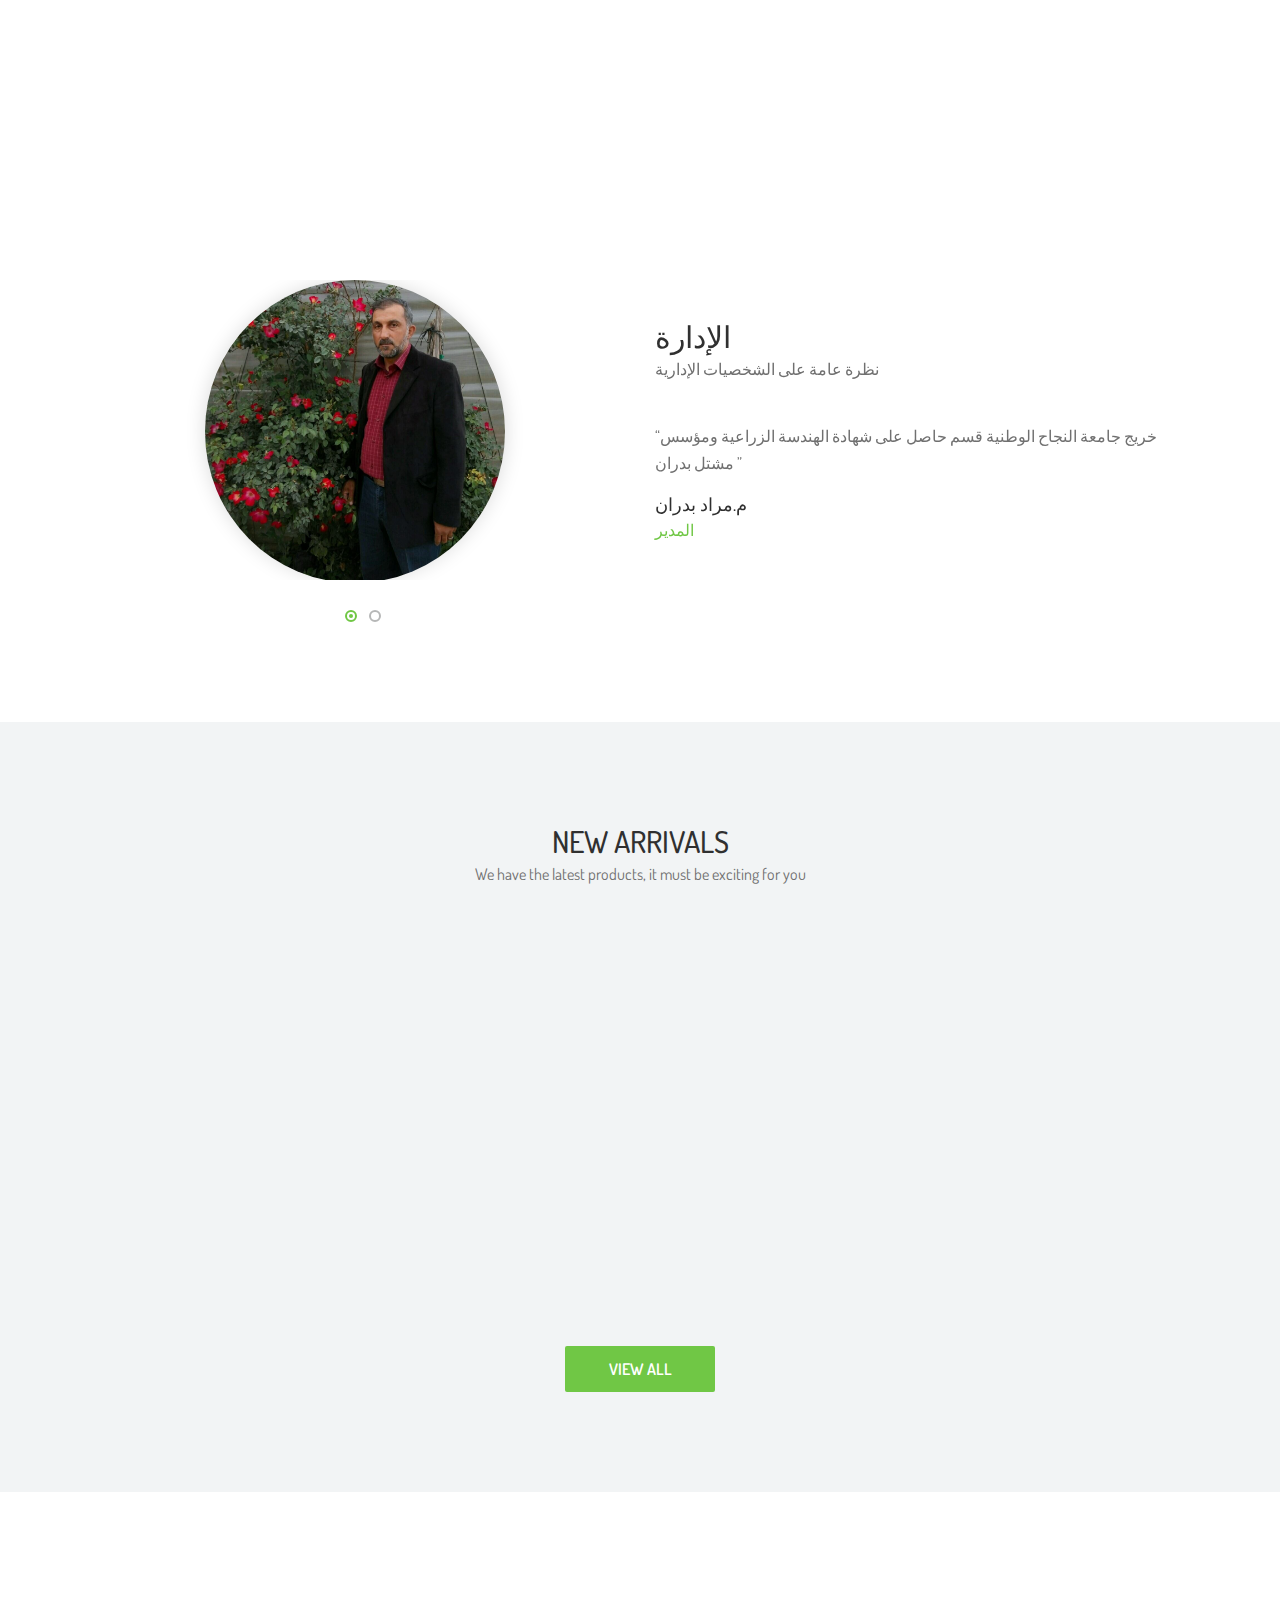
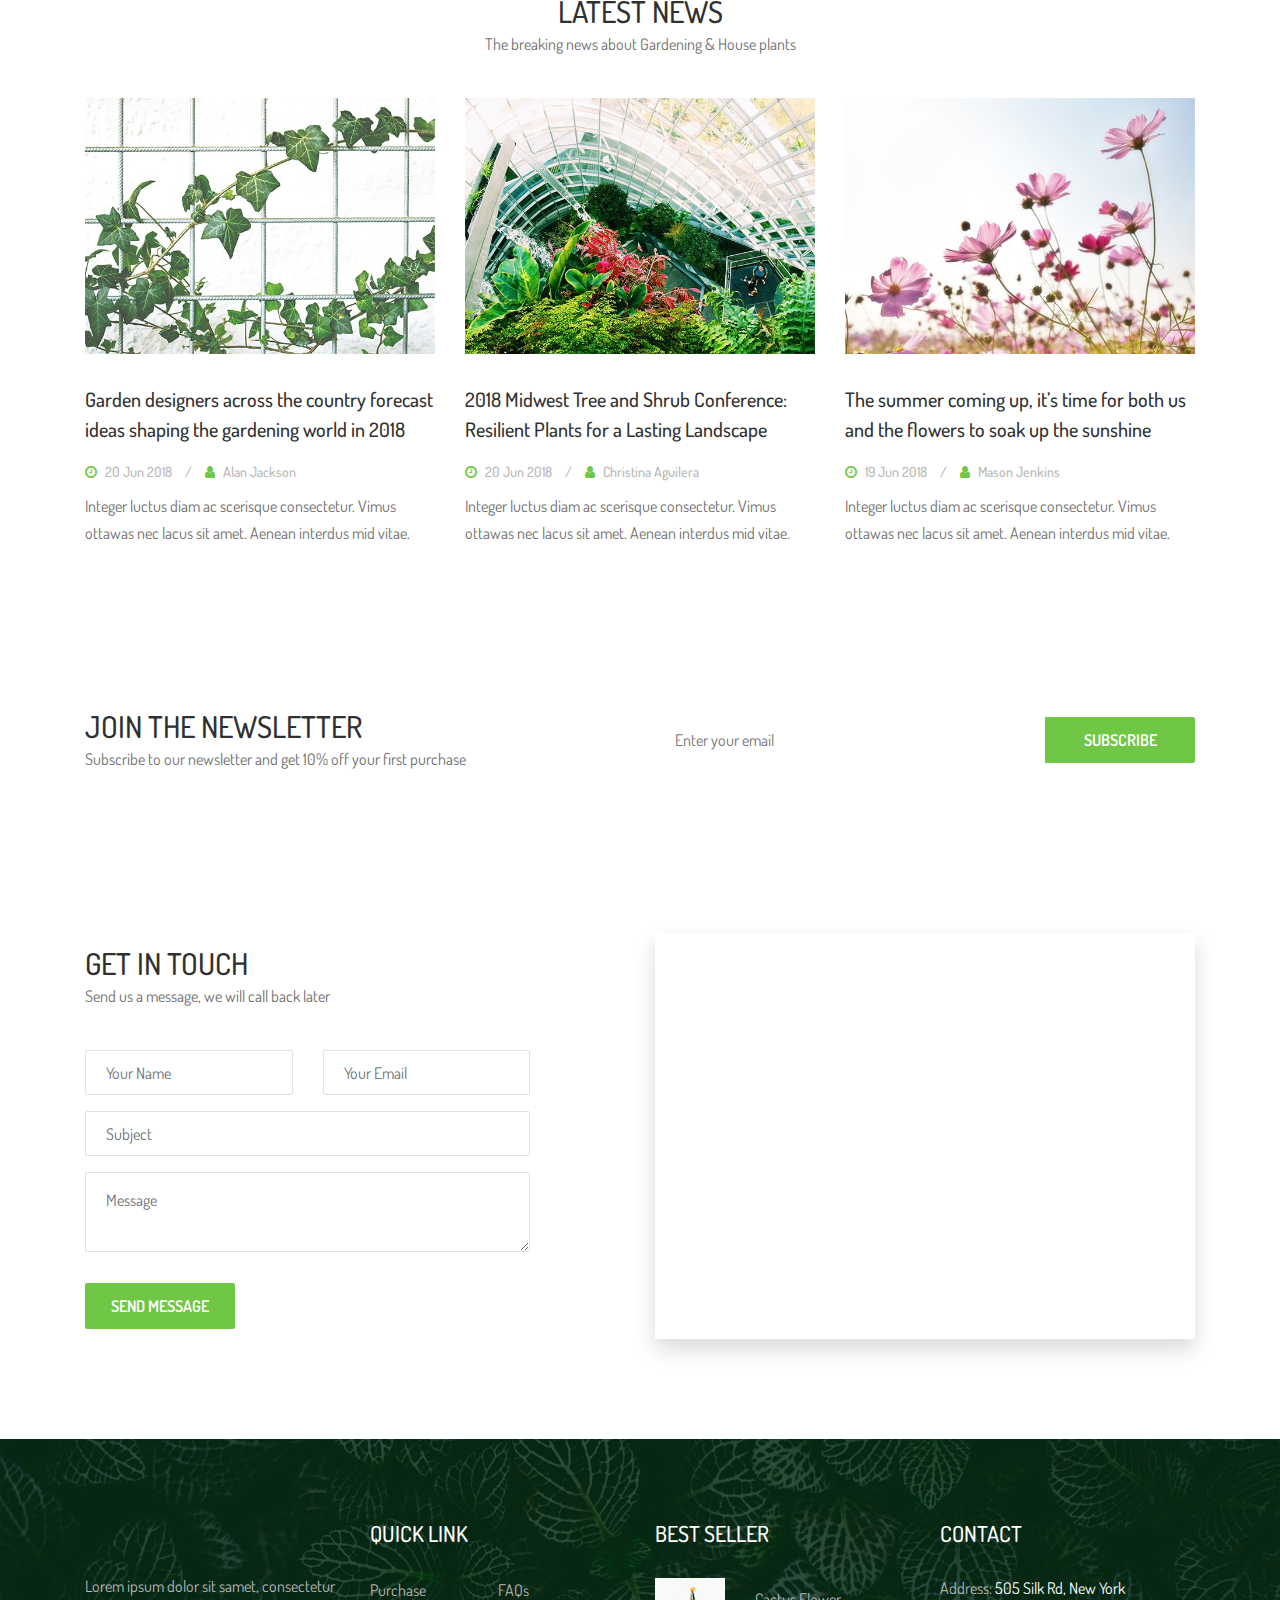
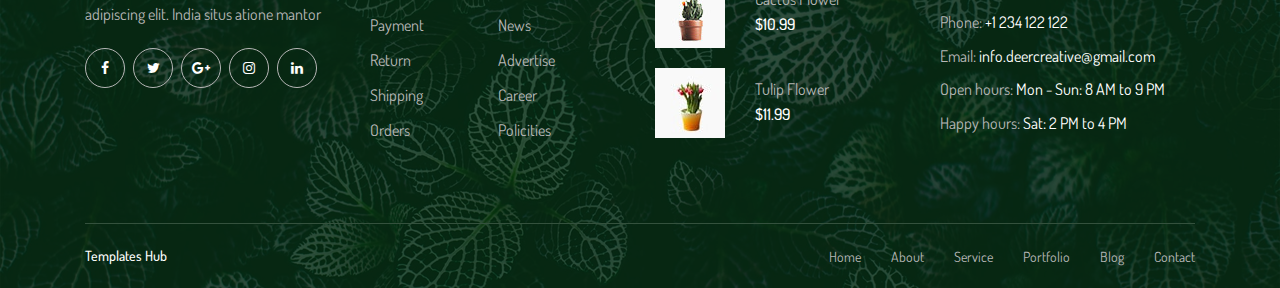
==== commit f2e29555: "Update index.html" ====
--- a/index.html
+++ b/index.html
@@ -288,7 +288,7 @@
 
                 <div class="col-12 col-lg-6">
                     <div class="alazea-video-area bg-overlay mb-100" style=" overflow: auto; ">
-                        <video src="img/bg-img/Introduction111.mp4" controls style="height: 50%; width: 50%;"></video>
+                        <video src="img/bg-img/Introduction111.mp4" controls style="border-radius: 20px;"></video>
                     </div>
                 </div>
 
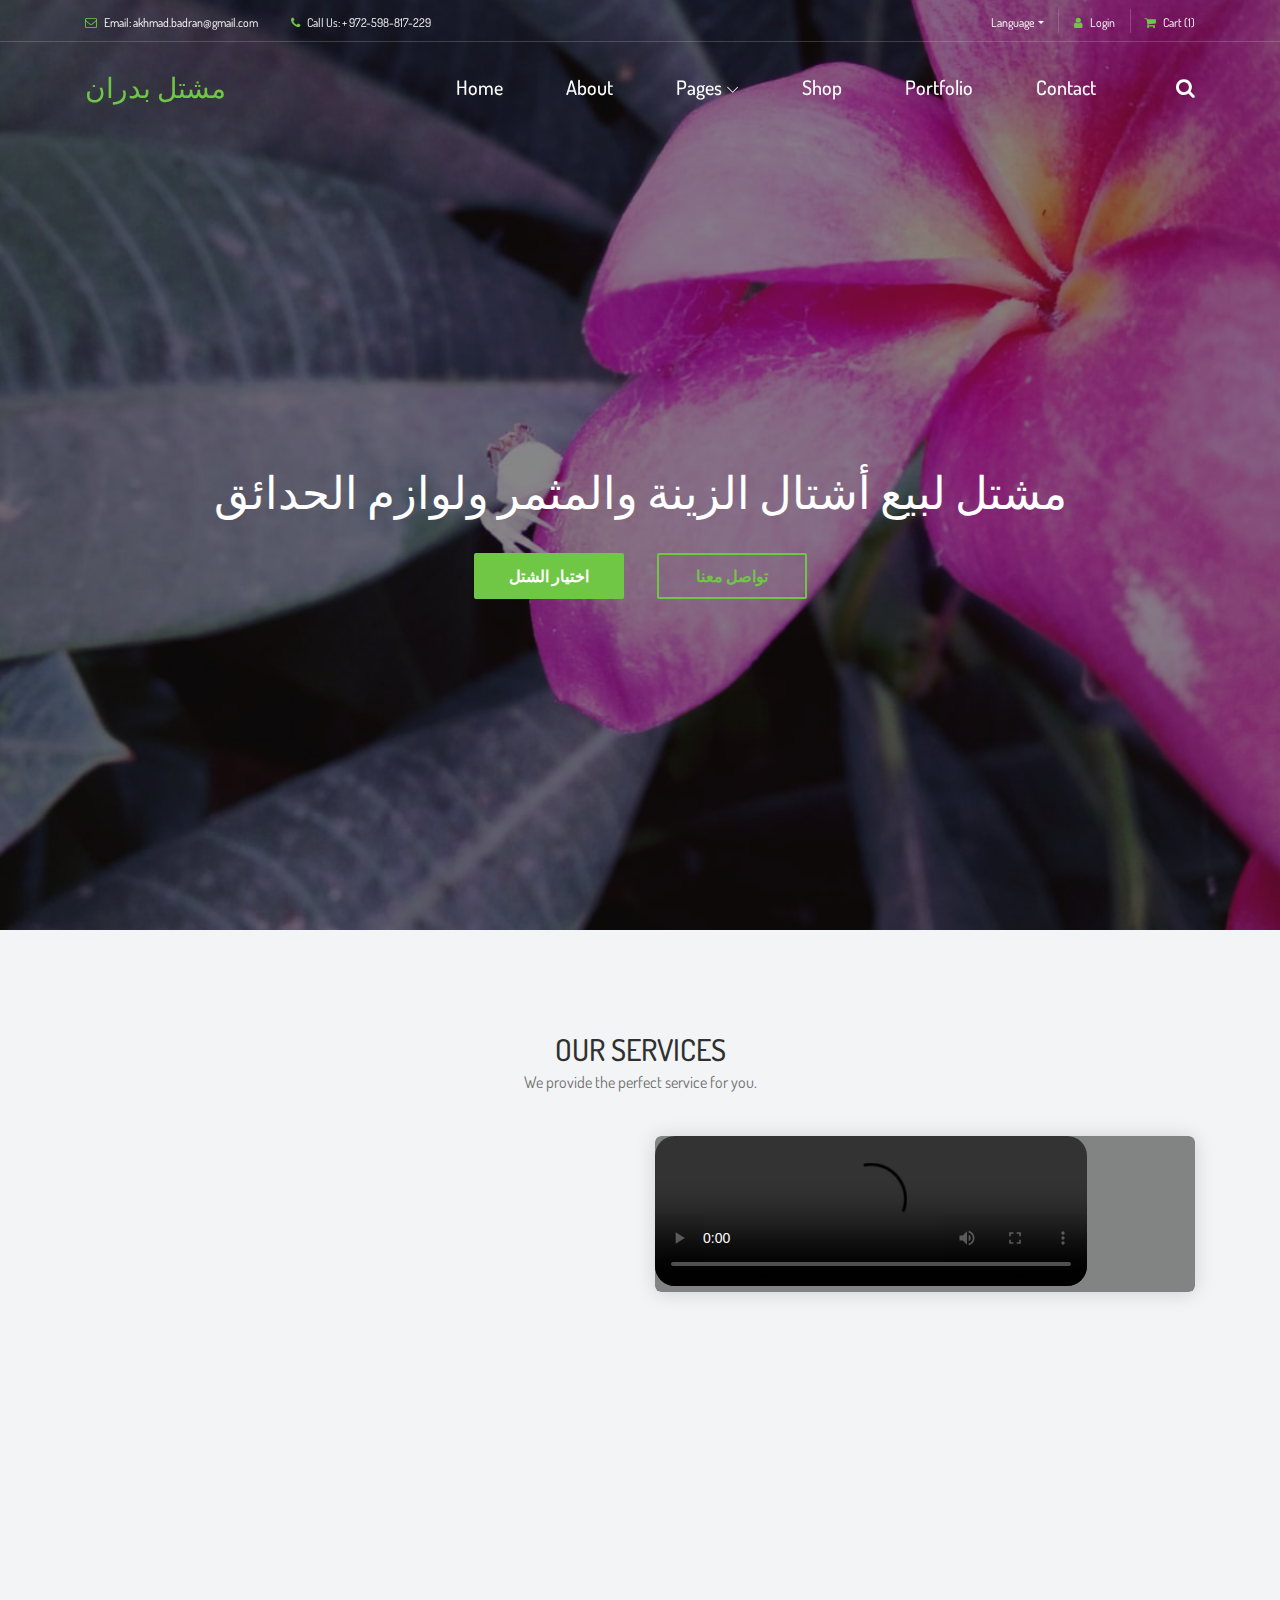
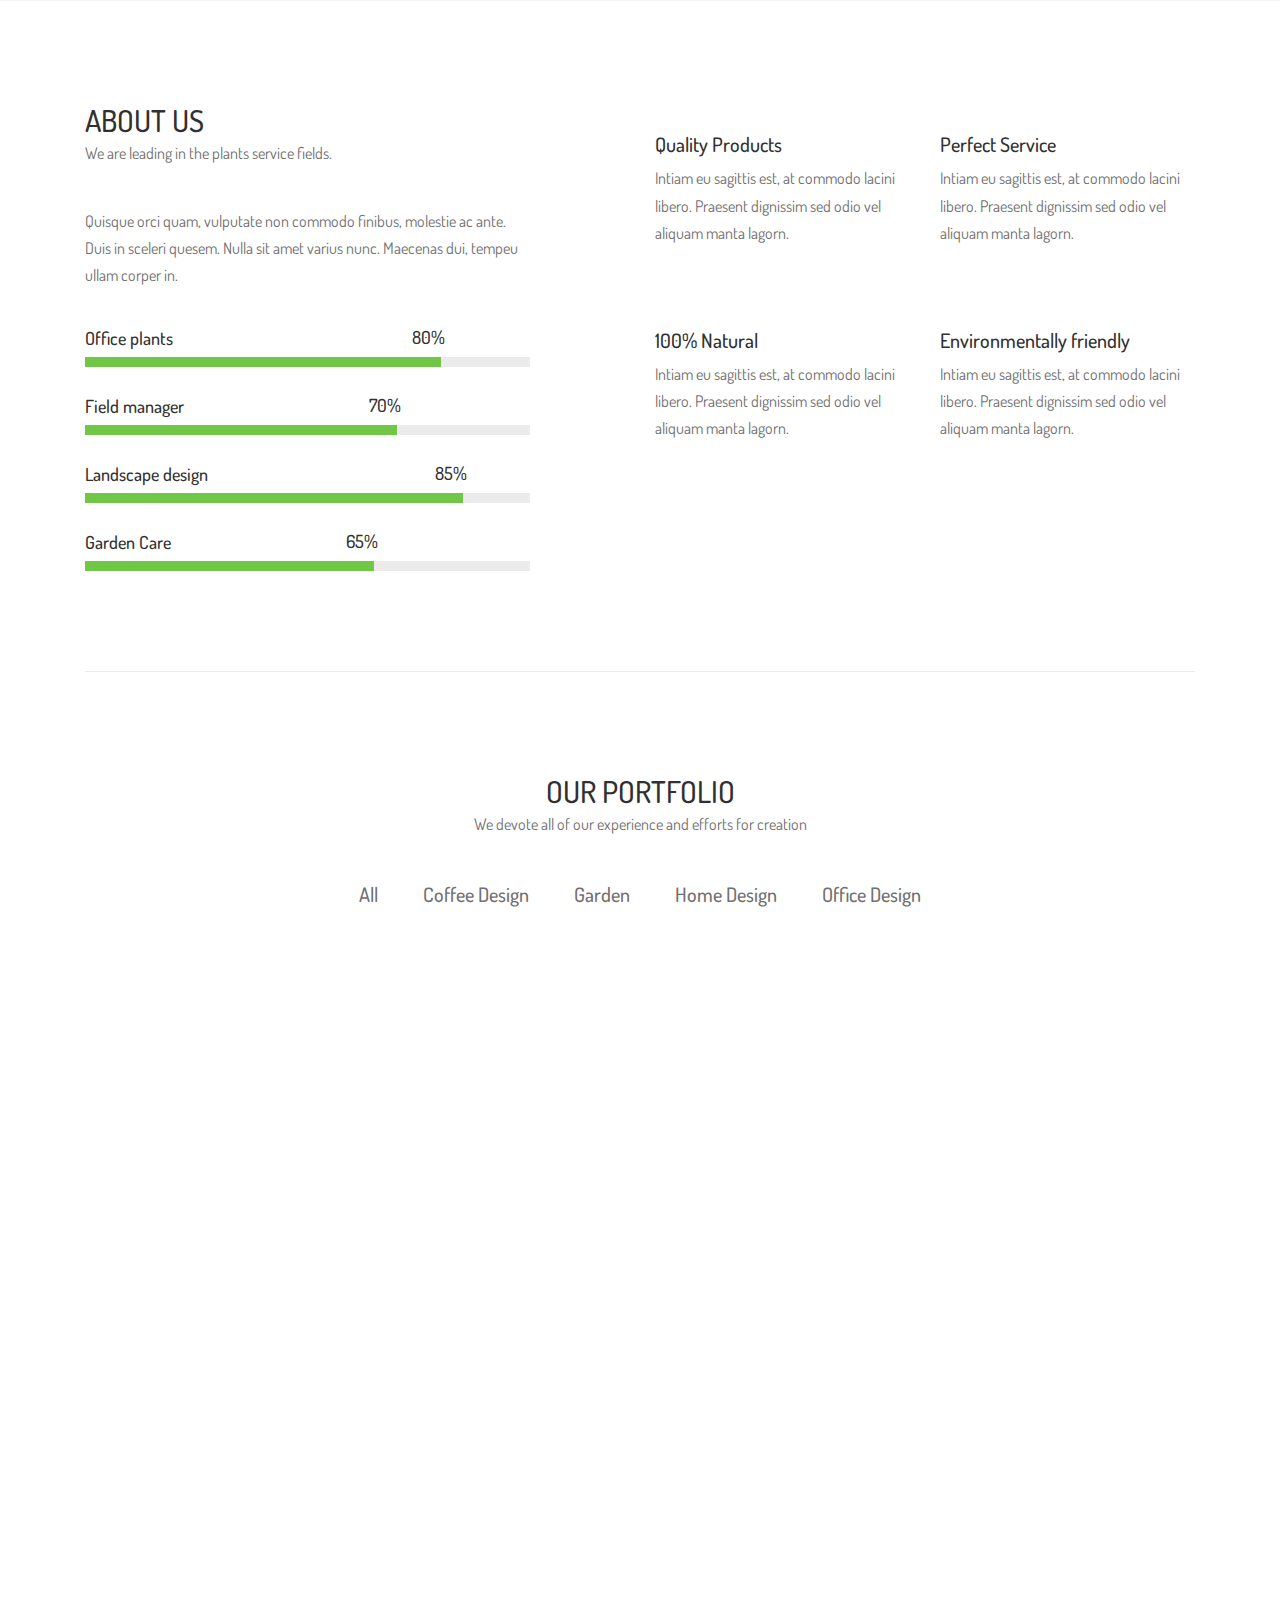
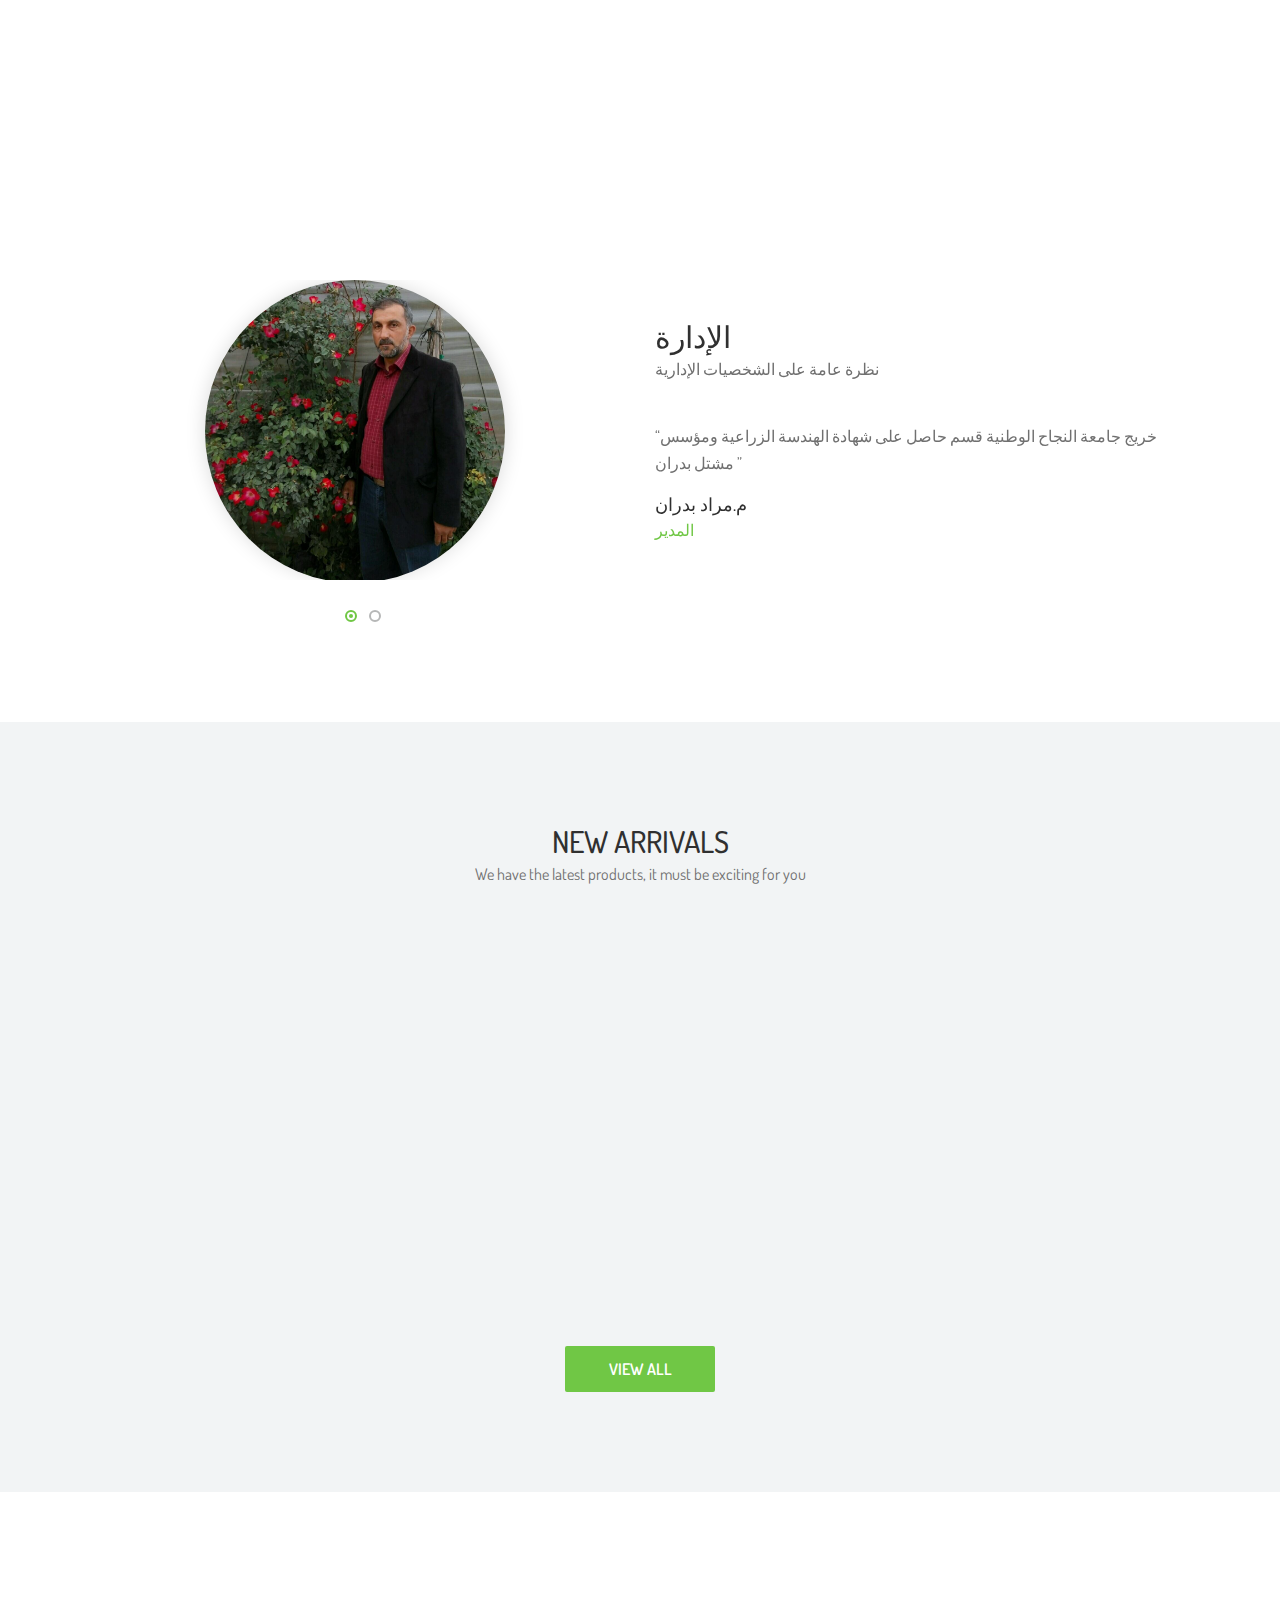
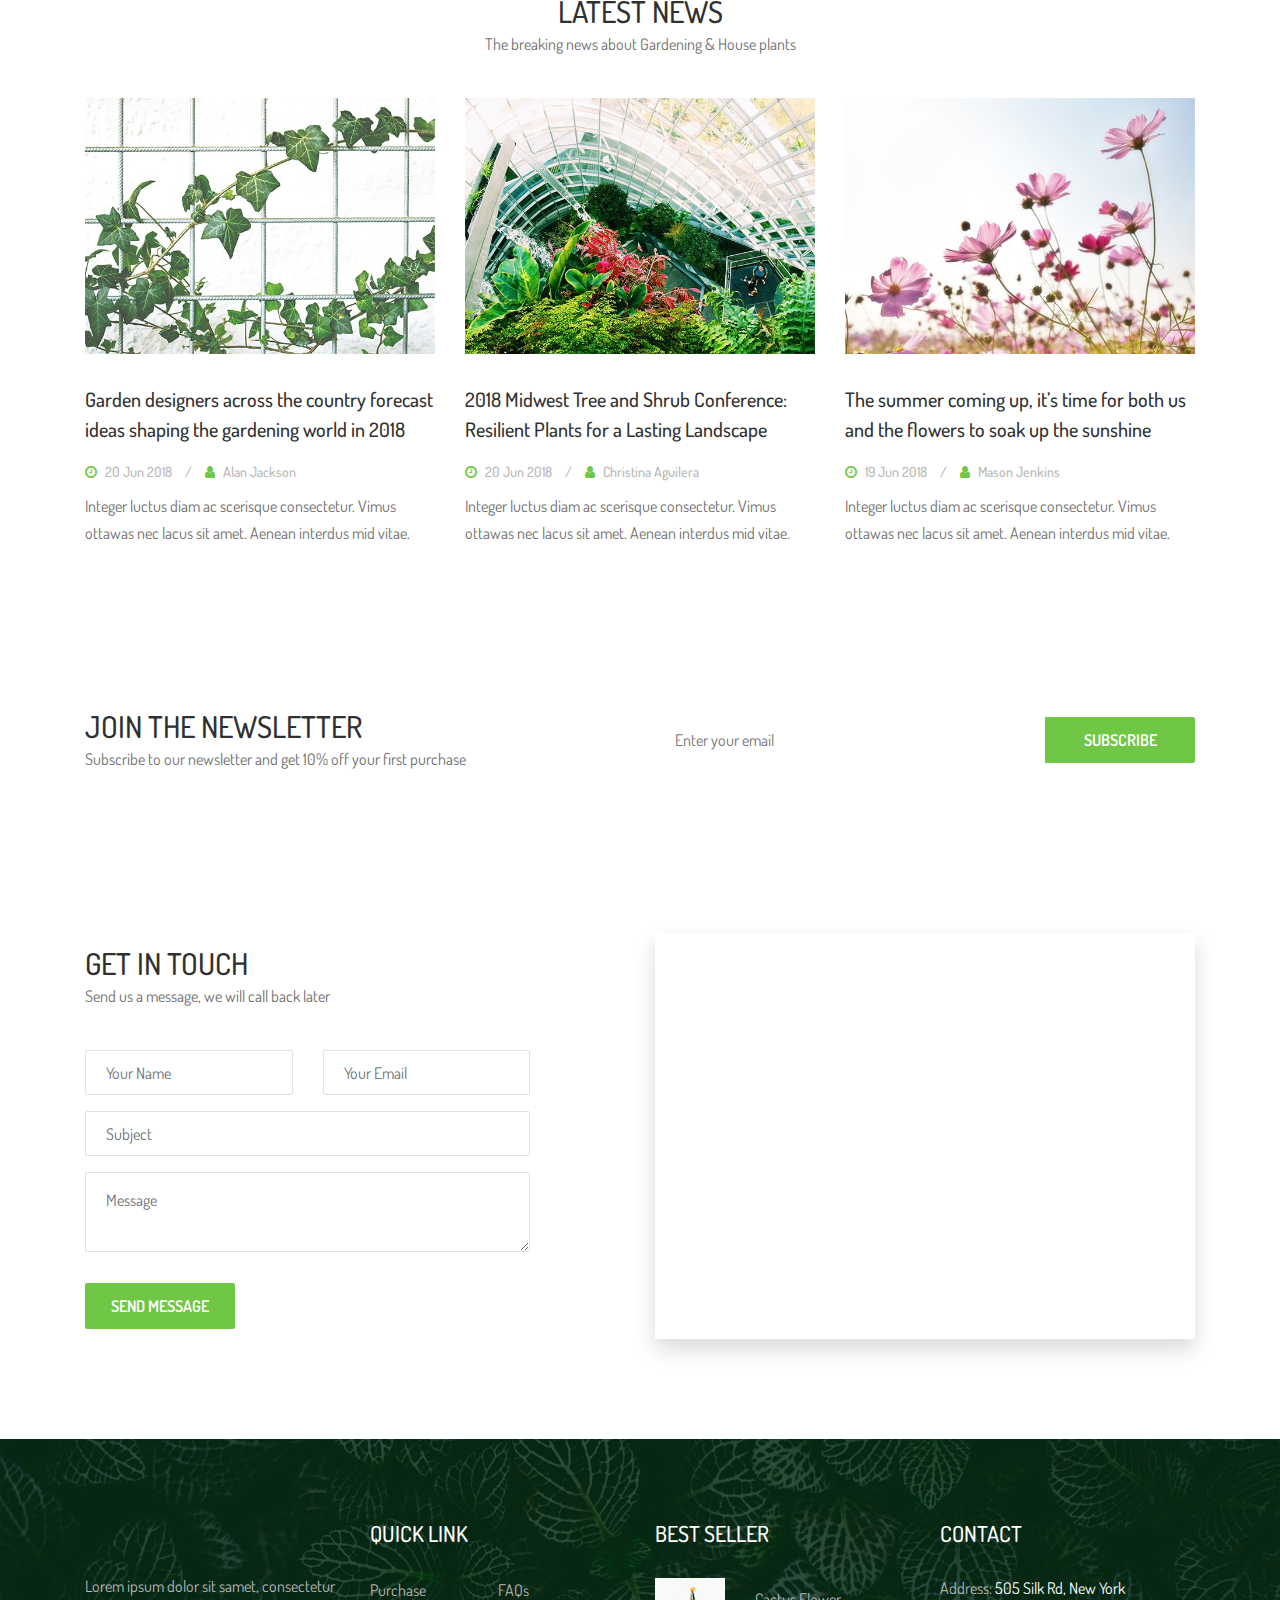
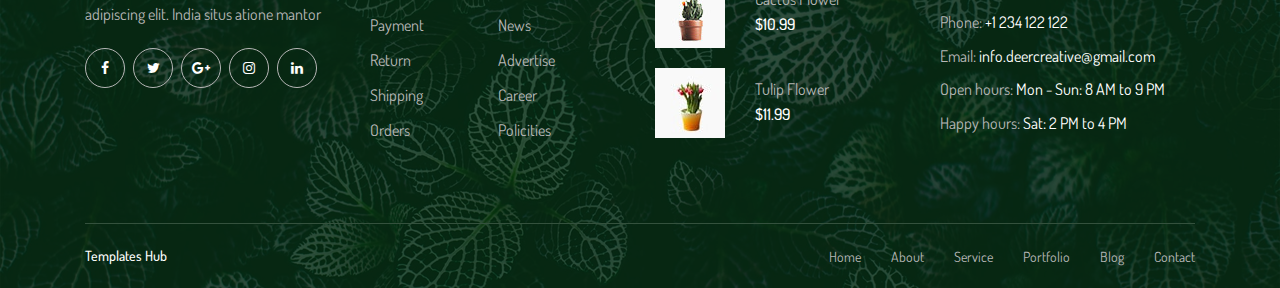
==== commit e50731e6: "Update index.html" ====
--- a/index.html
+++ b/index.html
@@ -288,7 +288,7 @@
 
                 <div class="col-12 col-lg-6">
                     <div class="alazea-video-area bg-overlay mb-100" style=" overflow: auto; ">
-                        <video src="img/bg-img/Introduction111.mp4" controls style="border-radius: 20px;"></video>
+                        <video src="img/bg-img/Introduction111.mp4" controls style="border-radius: 20px; width:80%;height:80%;"></video>
                     </div>
                 </div>
 
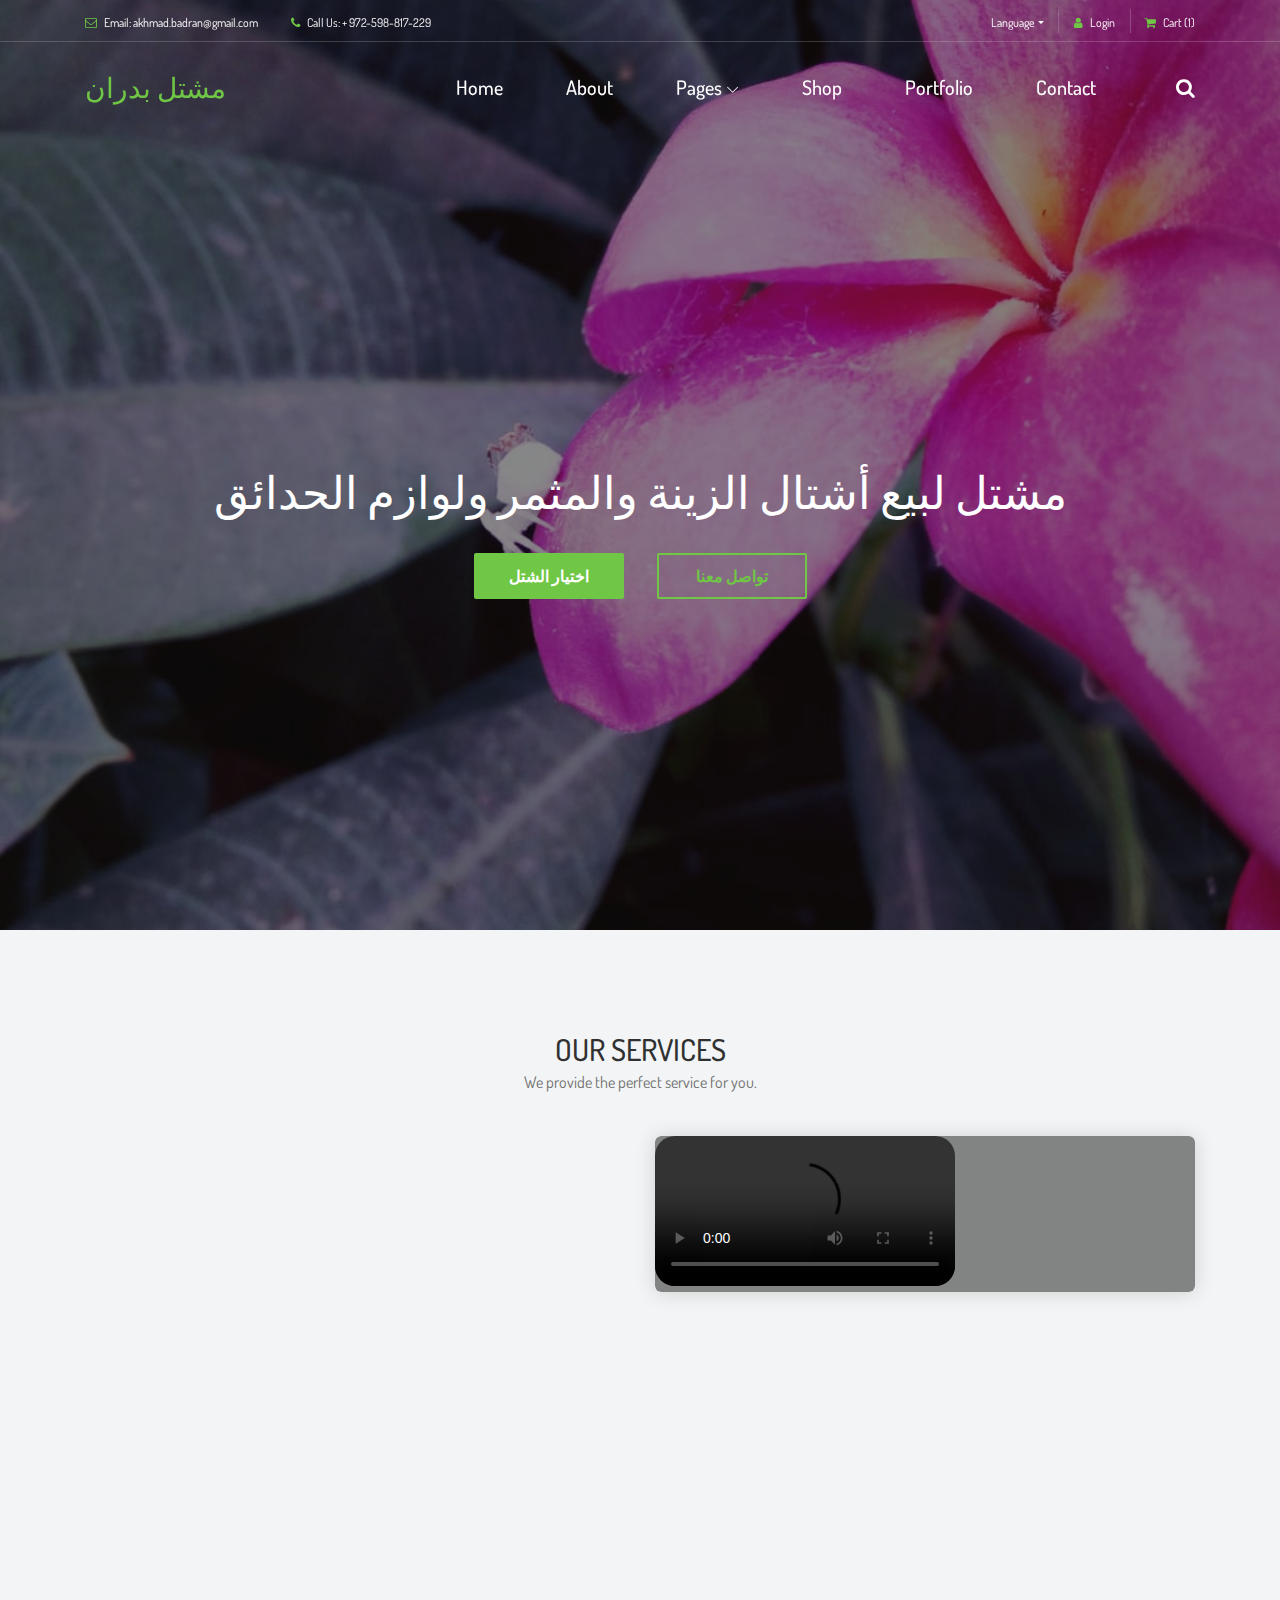
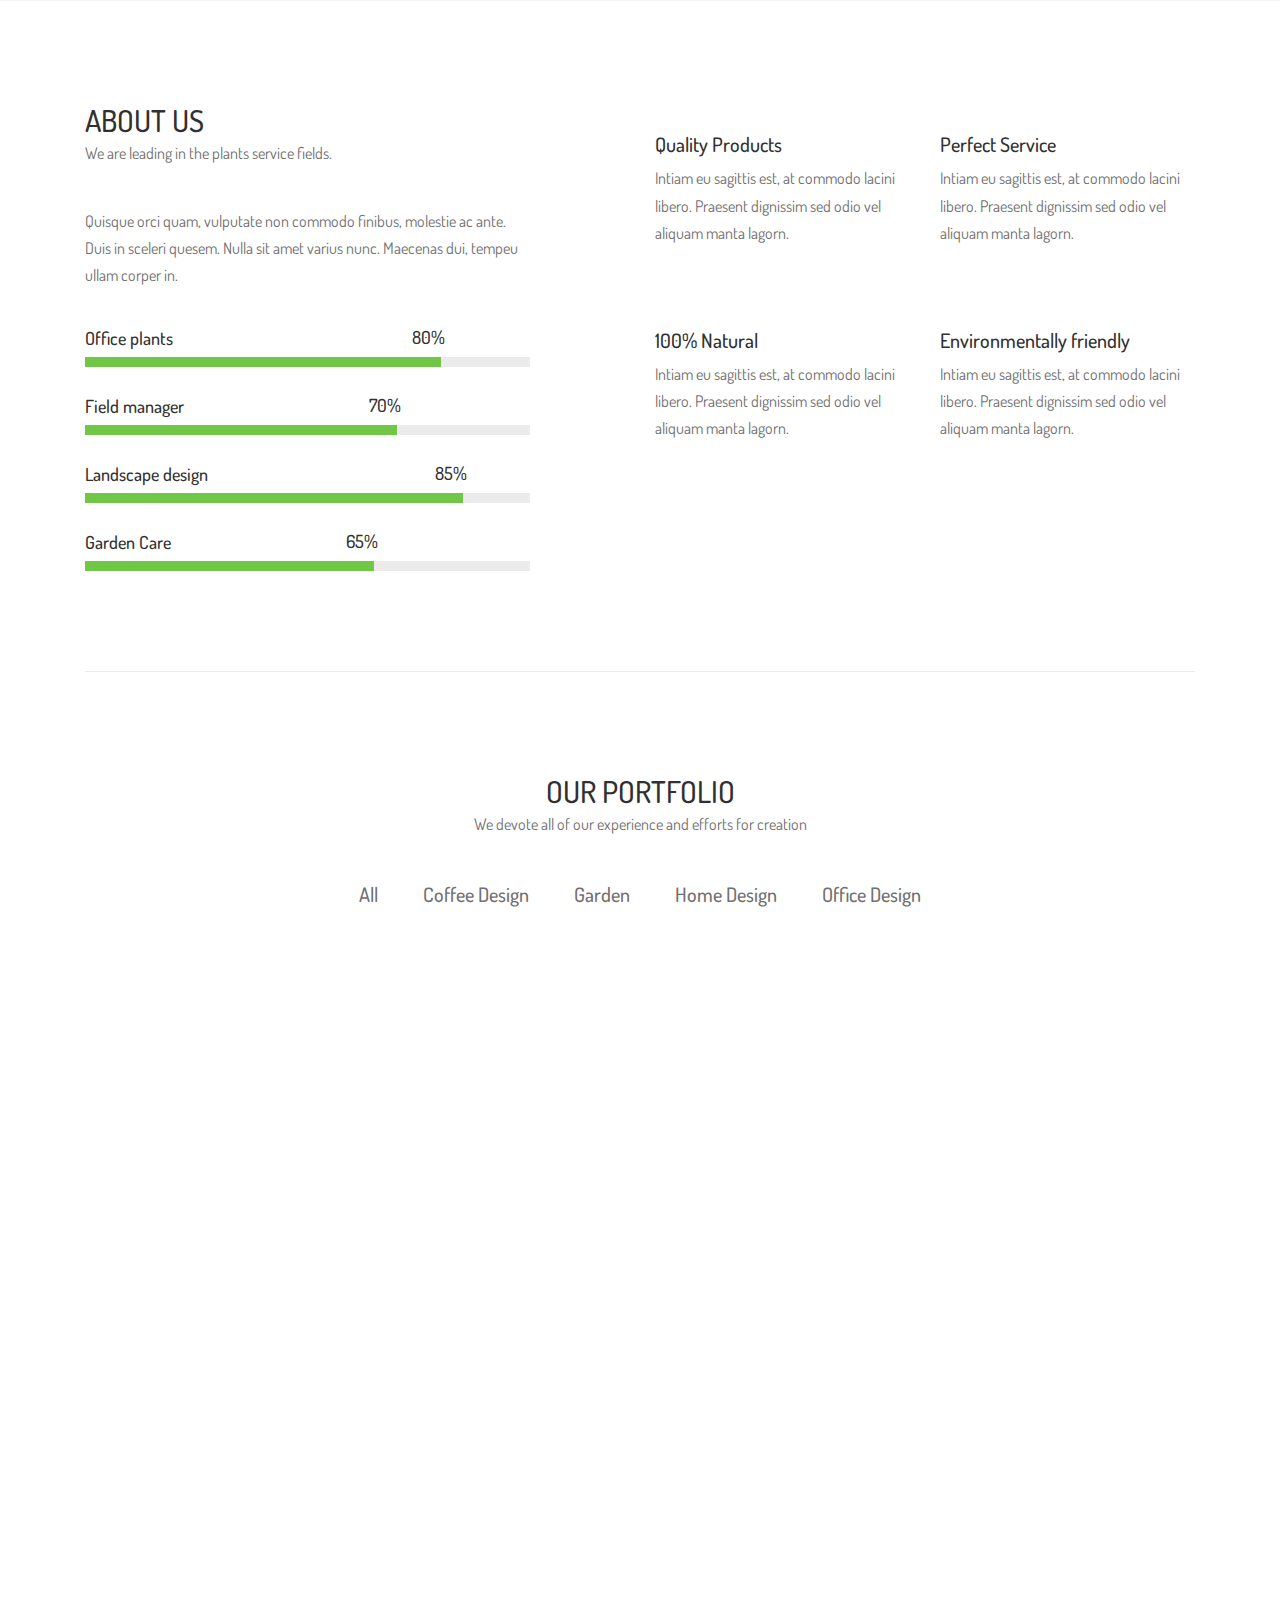
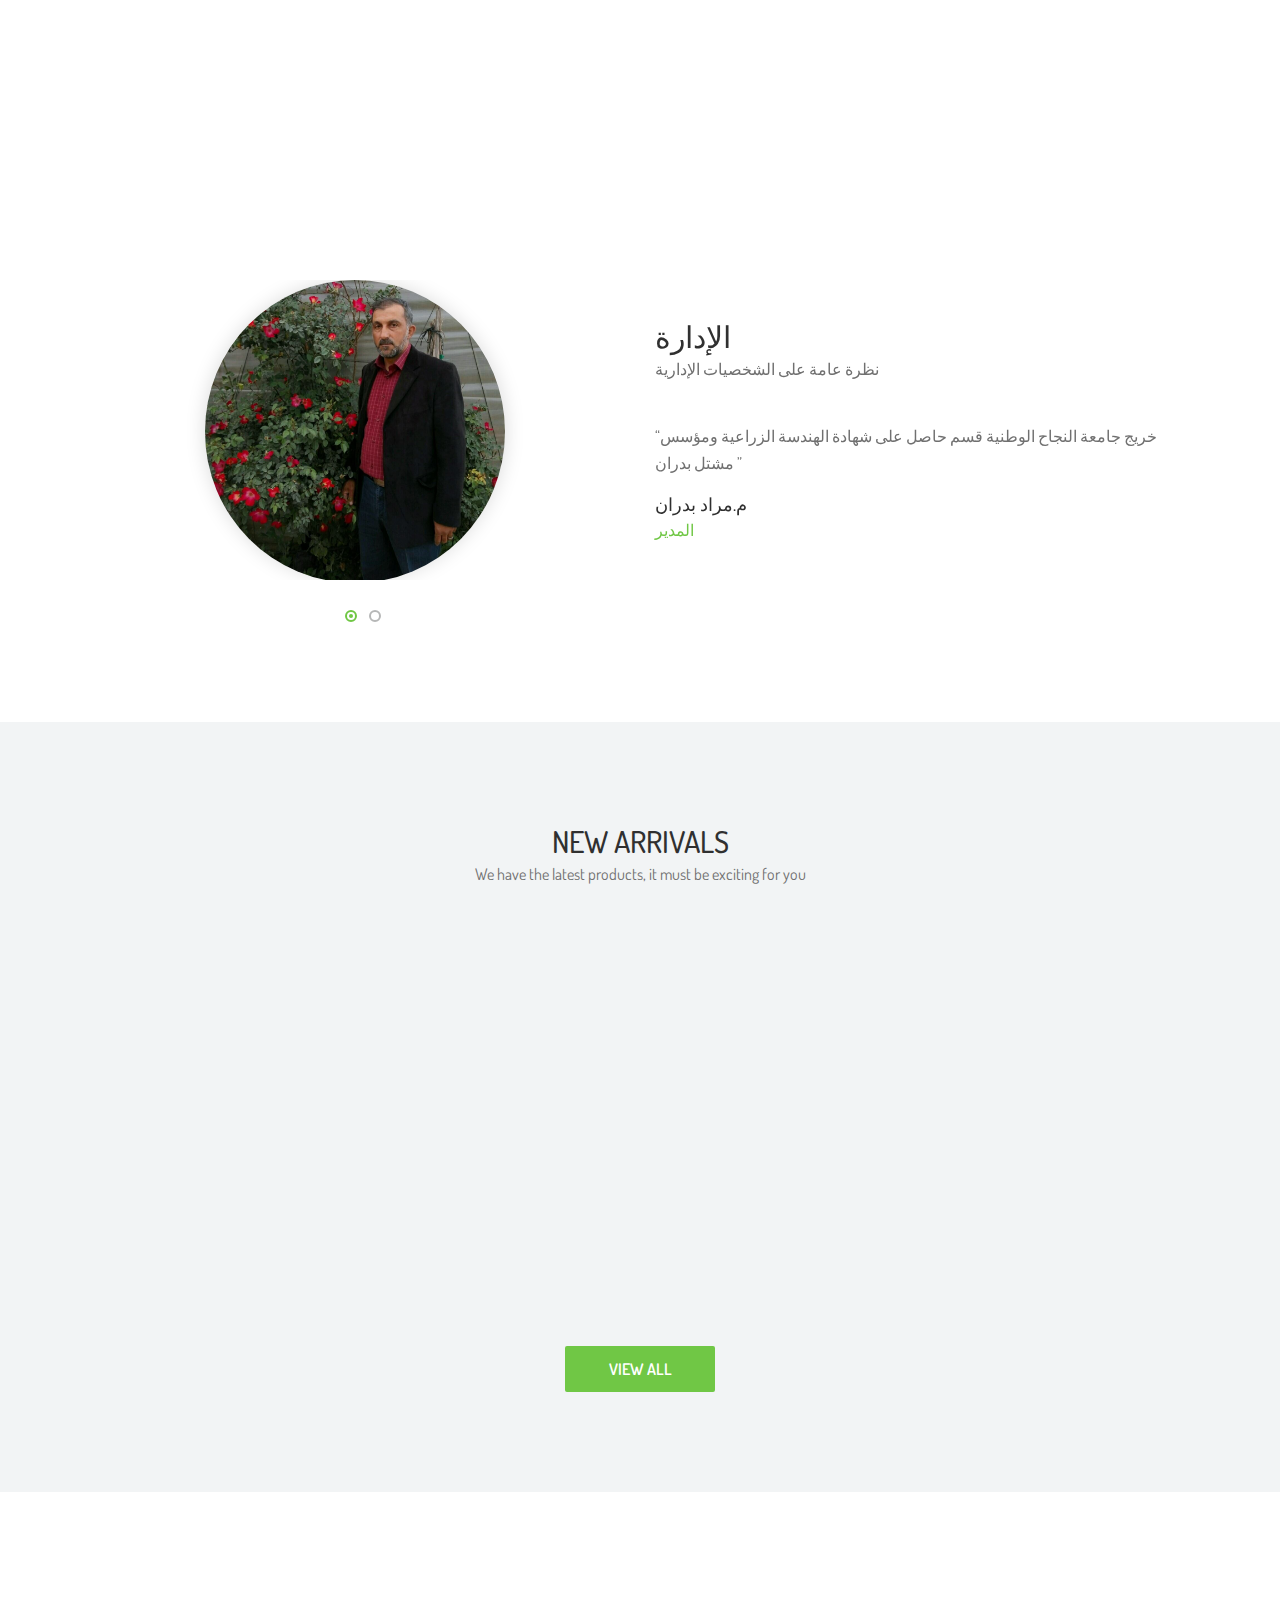
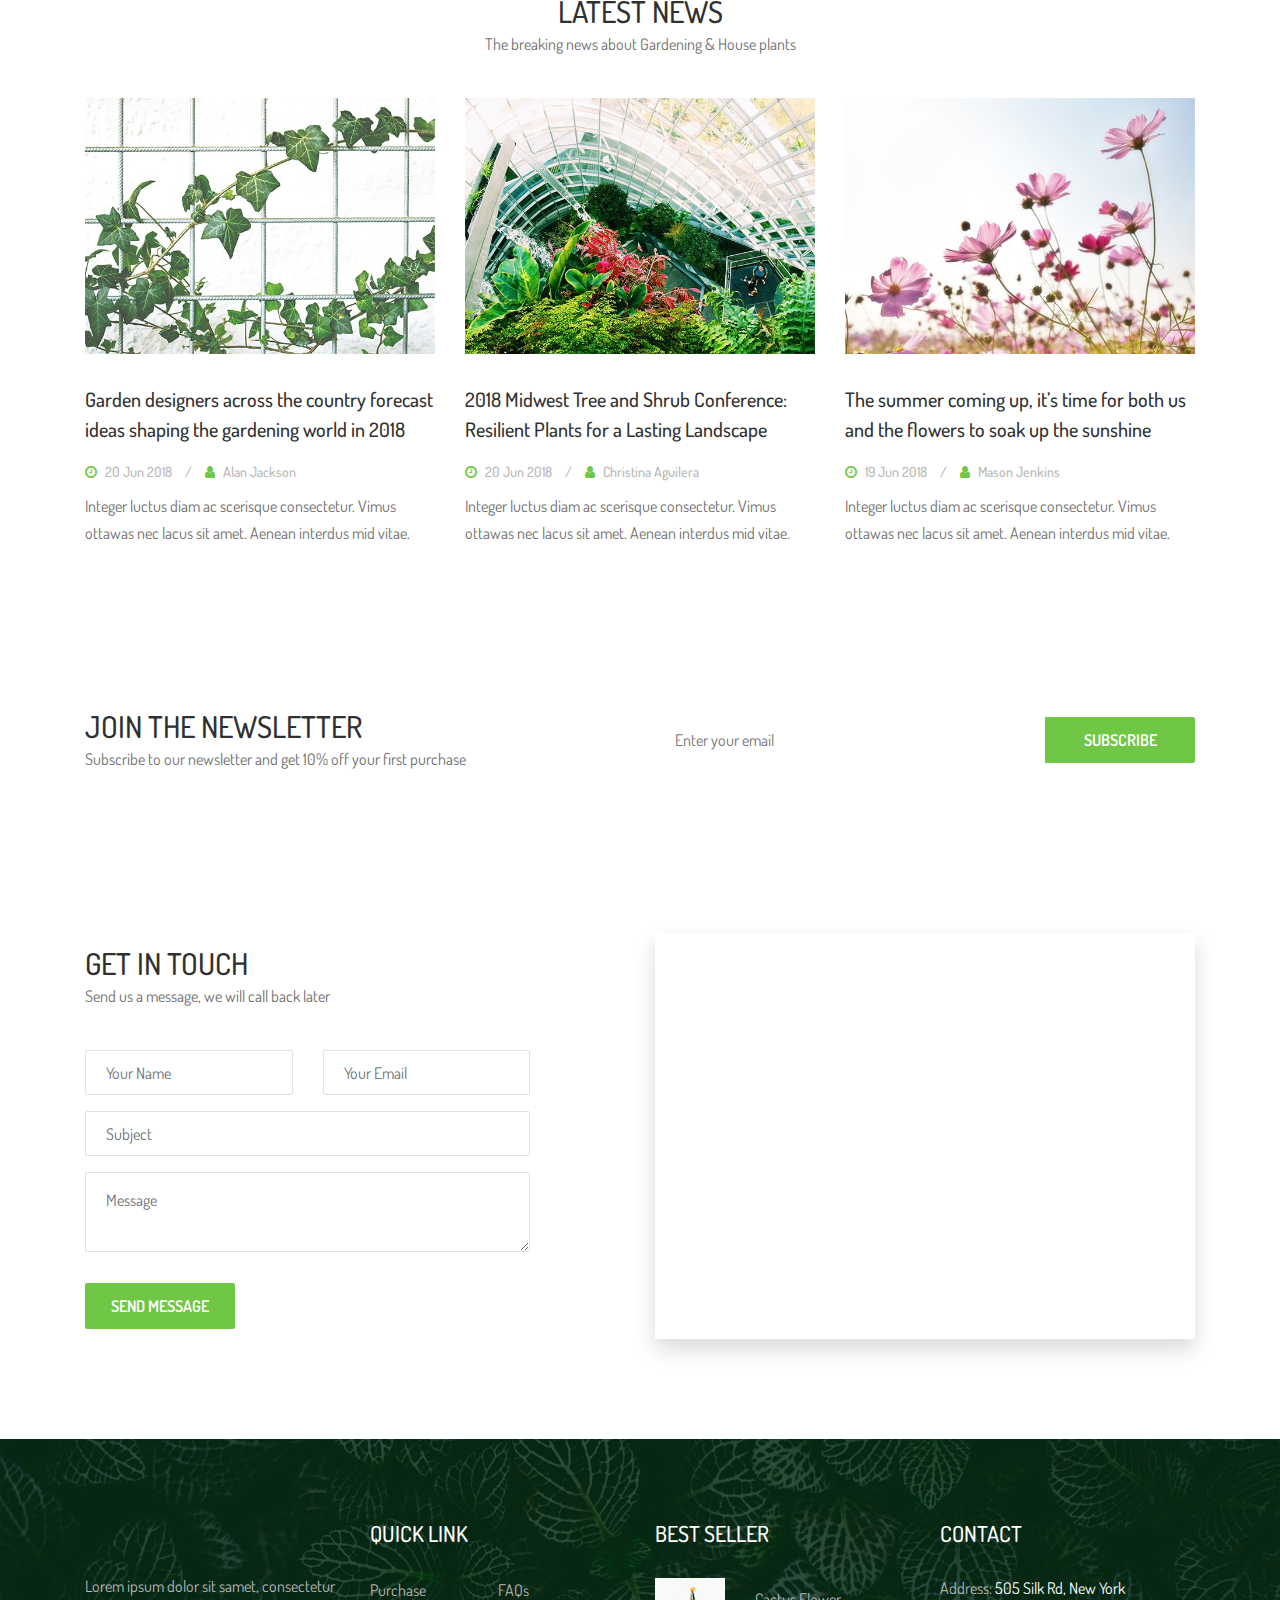
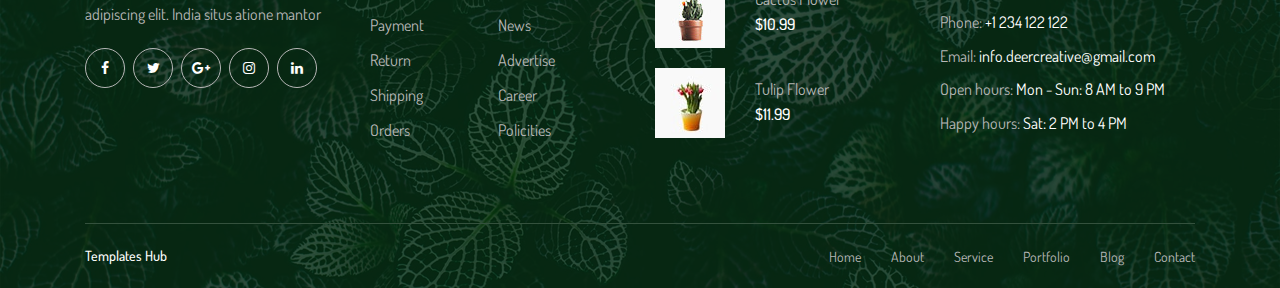
==== commit 4677ab1d: "Update index.html" ====
--- a/index.html
+++ b/index.html
@@ -286,9 +286,9 @@
 
 
 
-                <div class="col-12 col-lg-6">
+                <div class="col-12 col-lg-6 style=" overflow: auto;">
                     <div class="alazea-video-area bg-overlay mb-100" style=" overflow: auto; ">
-                        <video src="img/bg-img/Introduction111.mp4" controls style="border-radius: 20px; width:80%;height:80%;"></video>
+                        <video src="img/bg-img/Introduction111.mp4" controls style="border-radius: 20px;"></video>
                     </div>
                 </div>
 
